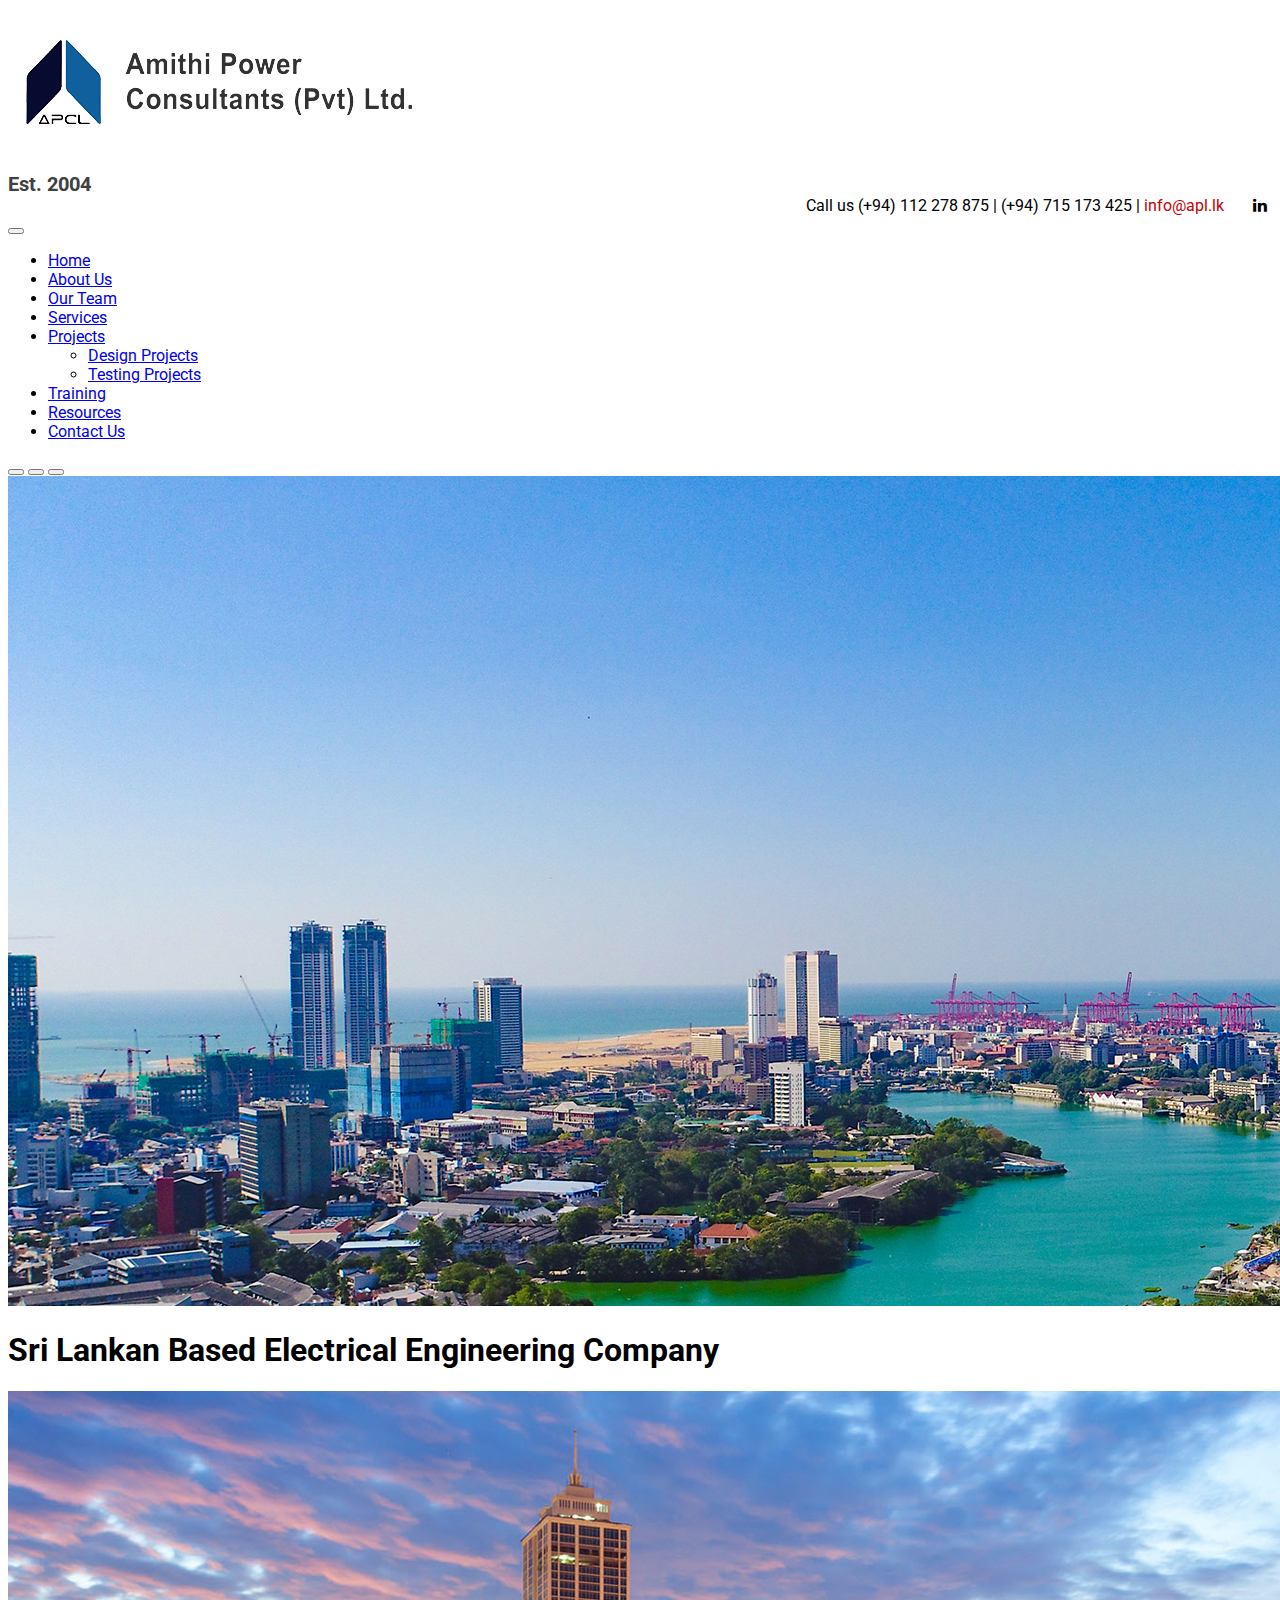
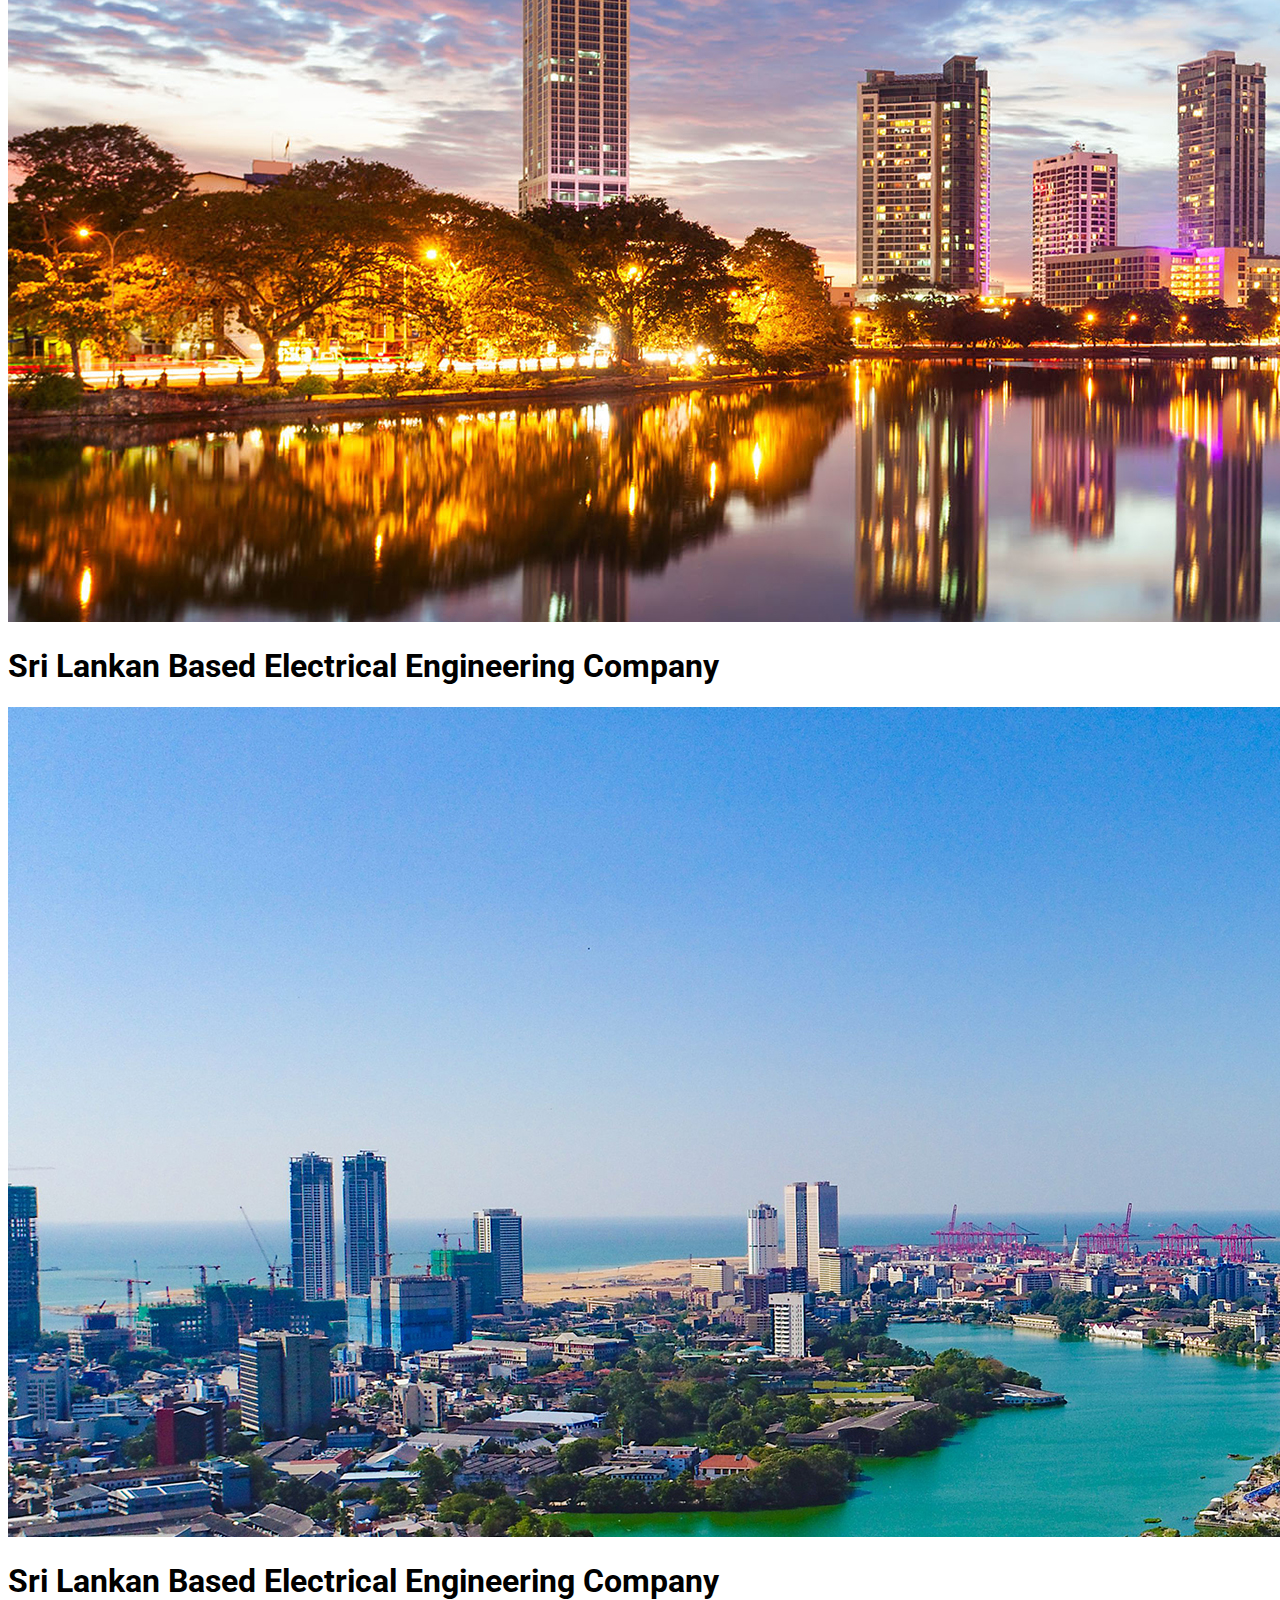
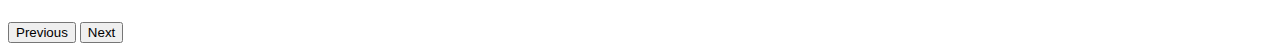
==== home.html @ 684e6cc0 "Done" ====
<!doctype html>
<html lang="en">

<head>
    <!-- Required meta tags -->
    <meta charset="utf-8">
    <meta name="viewport" content="width=device-width, initial-scale=1">

    <!-- Bootstrap CSS -->
    <link href="https://cdn.jsdelivr.net/npm/bootstrap@5.0.2/dist/css/bootstrap.min.css" rel="stylesheet"
        integrity="sha384-EVSTQN3/azprG1Anm3QDgpJLIm9Nao0Yz1ztcQTwFspd3yD65VohhpuuCOmLASjC" crossorigin="anonymous">
    <!-- Font Awesome CSS -->
    <link rel="stylesheet" href="https://cdnjs.cloudflare.com/ajax/libs/font-awesome/4.7.0/css/font-awesome.min.css">
    <!-- Google Fonts -->
    <link rel="preconnect" href="https://fonts.googleapis.com">
    <link rel="preconnect" href="https://fonts.gstatic.com" crossorigin>
    <link href="https://fonts.googleapis.com/css2?family=Roboto&display=swap" rel="stylesheet">

    <!-- Custom CSS -->
    <link rel="stylesheet" href="inc/css/style.css">
    <link rel="stylesheet" href="inc/css/responsive.css">

    <title>APCL</title>
</head>

<body>
    <!-- Body Content Start-->
    <!-- Header -->
    <div class="container-fluid">
        <div class="row">
            <div class="col-sm-12 col-md-12 col-lg-4 col-xl-3">
                <div class="logo">
                    <img class="img-fluid" src="inc/img/logo.png" alt="">
                </div>
            </div>
            <div class="col-sm-12 col-md-12 col-lg-8 col-xl-9">
                <div class="row header-top">
                    <div class="col-sm-4">
                        <span class="year">Est. 2004</span>
                    </div>
                    <div class="col-sm-8">
                        <span class="header-top-right">Call us <a class="header-top-link" href="tel:+94112278875">(+94)
                                112 278 875</a> | <a class="header-top" href="tel:+94715173425">(+94) 715 173 425</a> |
                            <a class="header-mail" href="mailto:info@apl.lk">info@apl.lk</a> <a
                                class="insta border border-dark" href="#"><i class="fa fa-linkedin"
                                    aria-hidden="true"></i></a></span>

                    </div>
                </div>
                <div class="row menu">
                    <nav class="navbar navbar-expand-lg navbar-dark bg-dark">
                        <div class="container-fluid">
                            <button class="navbar-toggler ms-auto" type="button" data-bs-toggle="collapse"
                                data-bs-target="#navbarNav" aria-controls="navbarNav" aria-expanded="false"
                                aria-label="Toggle navigation">
                                <span class="navbar-toggler-icon"></span>
                            </button>
                            <div class="collapse navbar-collapse" id="navbarNav">
                                <ul class="navbar-nav ms-auto">
                                    <li class="nav-item">
                                        <a class="nav-link" aria-current="page" href="#">Home</a>
                                    </li>
                                    <li class="nav-item">
                                        <a class="nav-link" href="about.html">About Us</a>
                                    </li>
                                    <li class="nav-item">
                                        <a class="nav-link" href="#">Our Team</a>
                                    </li>
                                    <li class="nav-item">
                                        <a class="nav-link" href="#">Services</a>
                                    </li>
                                    <li class="nav-item dropdown">
                                        <a class="nav-link dropdown-toggle" href="#" id="navbarDropdownMenuLink"
                                            role="button" data-bs-toggle="dropdown" aria-expanded="false">
                                            Projects
                                        </a>
                                        <ul class="dropdown-menu" aria-labelledby="navbarDropdownMenuLink">
                                            <li><a class="dropdown-item" href="#">Design Projects</a></li>
                                            <li><a class="dropdown-item" href="#">Testing Projects</a></li>
                                        </ul>
                                    </li>
                                    <li class="nav-item">
                                        <a class="nav-link" href="#">Training</a>
                                    </li>
                                    <li class="nav-item">
                                        <a class="nav-link" href="#">Resources</a>
                                    </li>
                                    <li class="nav-item">
                                        <a class="nav-link" href="#">Contact Us</a>
                                    </li>
                                </ul>
                            </div>
                        </div>
                    </nav>
                </div>
            </div>
        </div>
    </div>
    <!-- Slider -->
    <div id="carouselExampleCaptions" class="carousel slide" data-bs-ride="carousel">
        <div class="carousel-indicators">
            <button type="button" data-bs-target="#carouselExampleCaptions" data-bs-slide-to="0" class="active"
                aria-current="true" aria-label="Slide 1"></button>
            <button type="button" data-bs-target="#carouselExampleCaptions" data-bs-slide-to="1"
                aria-label="Slide 2"></button>
            <button type="button" data-bs-target="#carouselExampleCaptions" data-bs-slide-to="2"
                aria-label="Slide 3"></button>
        </div>
        <div class="carousel-inner">
            <div class="carousel-item active">
                <img src="inc/img/slider1.jpg" class="d-block w-100" alt="Slider 1">
                <div class="carousel-caption d-none d-md-block">
                    <h1>Sri Lankan Based Electrical Engineering Company</h1>
                </div>
            </div>
            <div class="carousel-item">
                <img src="inc/img/slider2.jpg" class="d-block w-100" alt="Slider 2">
                <div class="carousel-caption d-none d-md-block">
                    <h1>Sri Lankan Based Electrical Engineering Company</h1>
                </div>
            </div>
            <div class="carousel-item">
                <img src="inc/img/slider1.jpg" class="d-block w-100" alt="Slider 3">
                <div class="carousel-caption d-none d-md-block">
                    <h1>Sri Lankan Based Electrical Engineering Company</h1>
                </div>
            </div>
        </div>
        <button class="carousel-control-prev" type="button" data-bs-target="#carouselExampleCaptions"
            data-bs-slide="prev">
            <span class="carousel-control-prev-icon" aria-hidden="true"></span>
            <span class="visually-hidden">Previous</span>
        </button>
        <button class="carousel-control-next" type="button" data-bs-target="#carouselExampleCaptions"
            data-bs-slide="next">
            <span class="carousel-control-next-icon" aria-hidden="true"></span>
            <span class="visually-hidden">Next</span>
        </button>
    </div>
    <!-- Body Content End-->

    <!-- Optional JavaScript; choose one of the two! -->
    <!-- Custom JavaScript -->
    <script src="inc/js/script.js"></script>
    <!-- Option 1: Bootstrap Bundle with Popper -->
    <script src="https://cdn.jsdelivr.net/npm/bootstrap@5.0.2/dist/js/bootstrap.bundle.min.js"
        integrity="sha384-MrcW6ZMFYlzcLA8Nl+NtUVF0sA7MsXsP1UyJoMp4YLEuNSfAP+JcXn/tWtIaxVXM"
        crossorigin="anonymous"></script>
</body>

</html>
---- inc/css/style.css ----
body{
    font-family: 'Roboto', sans-serif;
}
/* Header Styles Start */
.logo {
    padding-top: 10px;
}

.row.header-top {
    padding: 30px 0 20px 0;
}

span.year {
    font-size: 20px;
    font-weight: bold;
    color: rgb(65, 65, 65);
}
span.header-top-right{
    float: right;
}
span.header-top-right a {
    color: #000;
    text-decoration: none;
}
a.header-mail{
    color: rgb(199, 0, 0) !important;
}
.insta {
    
    padding: 0 5px;
    margin-left: 20px;
}

.navbar {
    width: 100%;
}

/* Header Styles End */

/* Body Section styles Start */
.carousel-caption{
    bottom:30%;
}
/* Body Section styles End */
---- inc/css/responsive.css ----
/* Boostrap lg */
@media only screen and (min-width: 992px) {
    .logo {
        padding-top: 20px;
    }
}

/* Until Boostrap lg */
@media only screen and (max-width: 992px) {
    .row.header-top{
        padding: 20px 0 20px 0;
    }
}
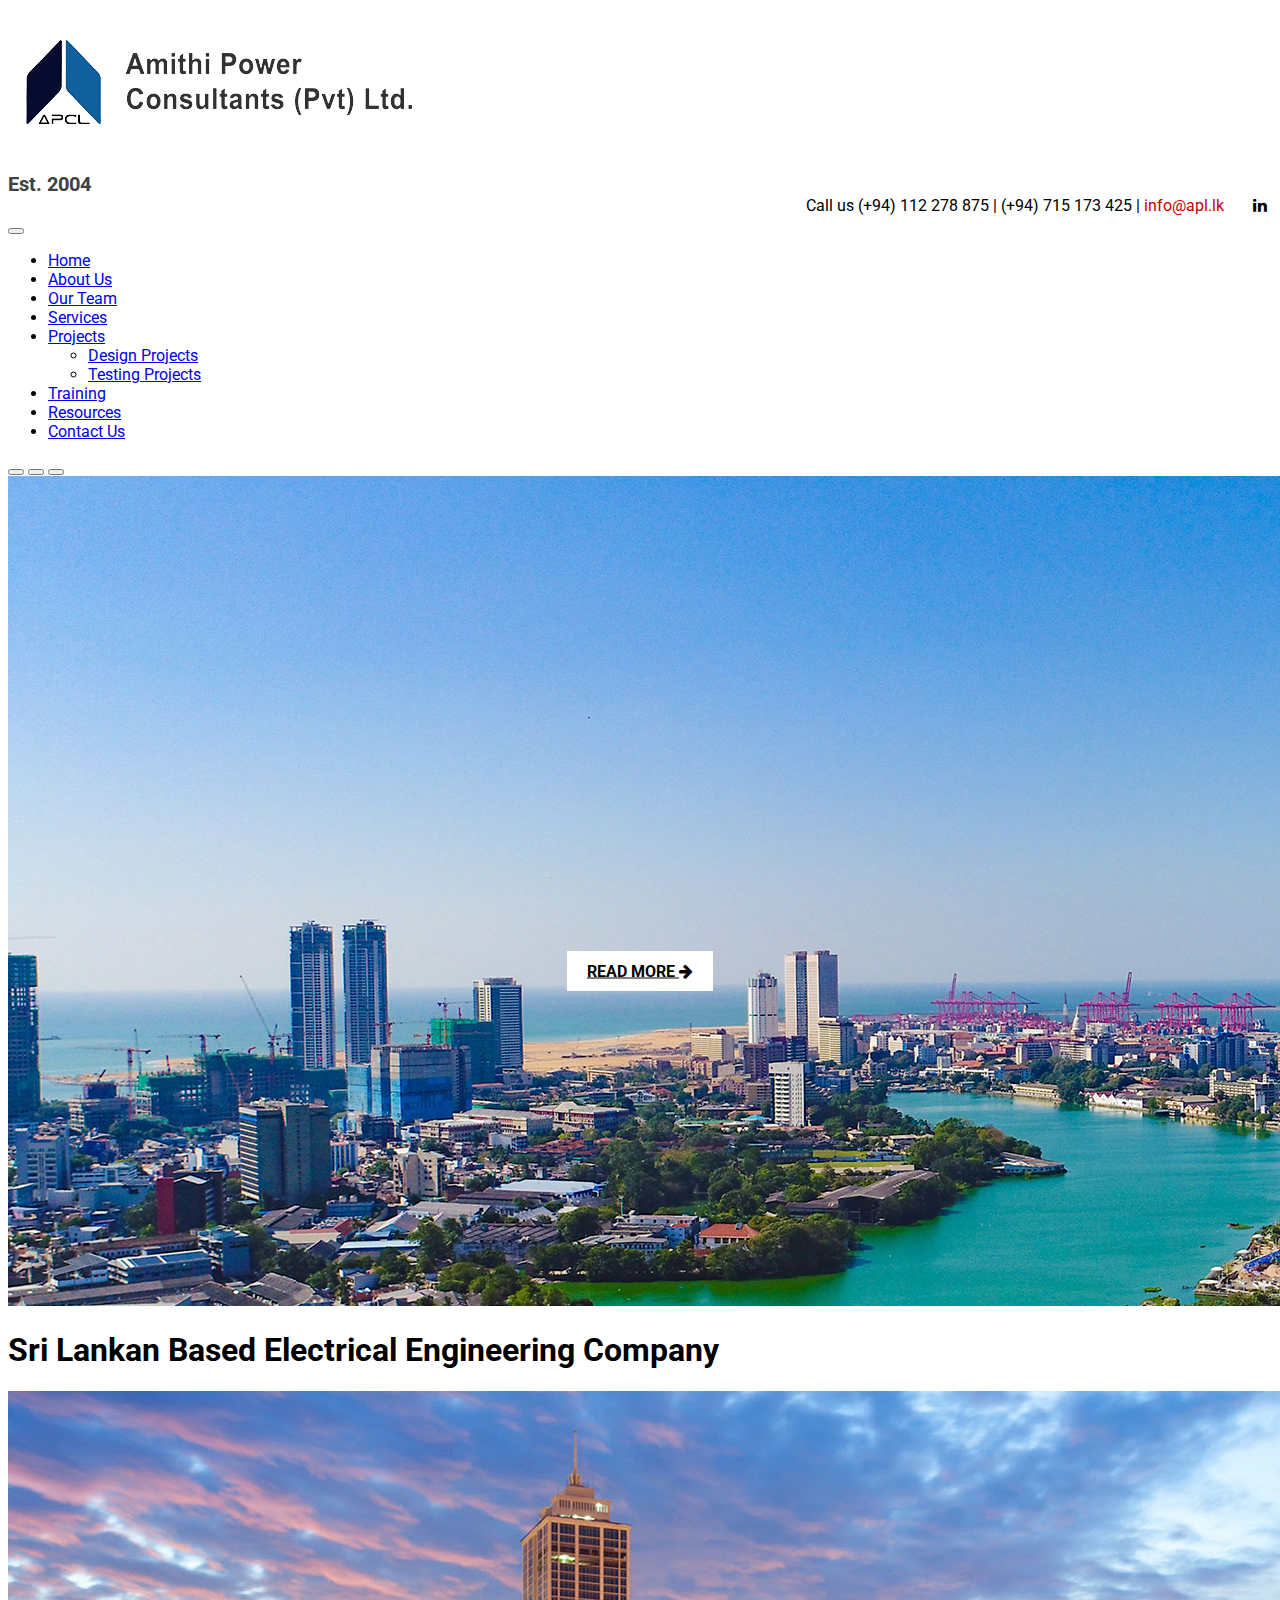
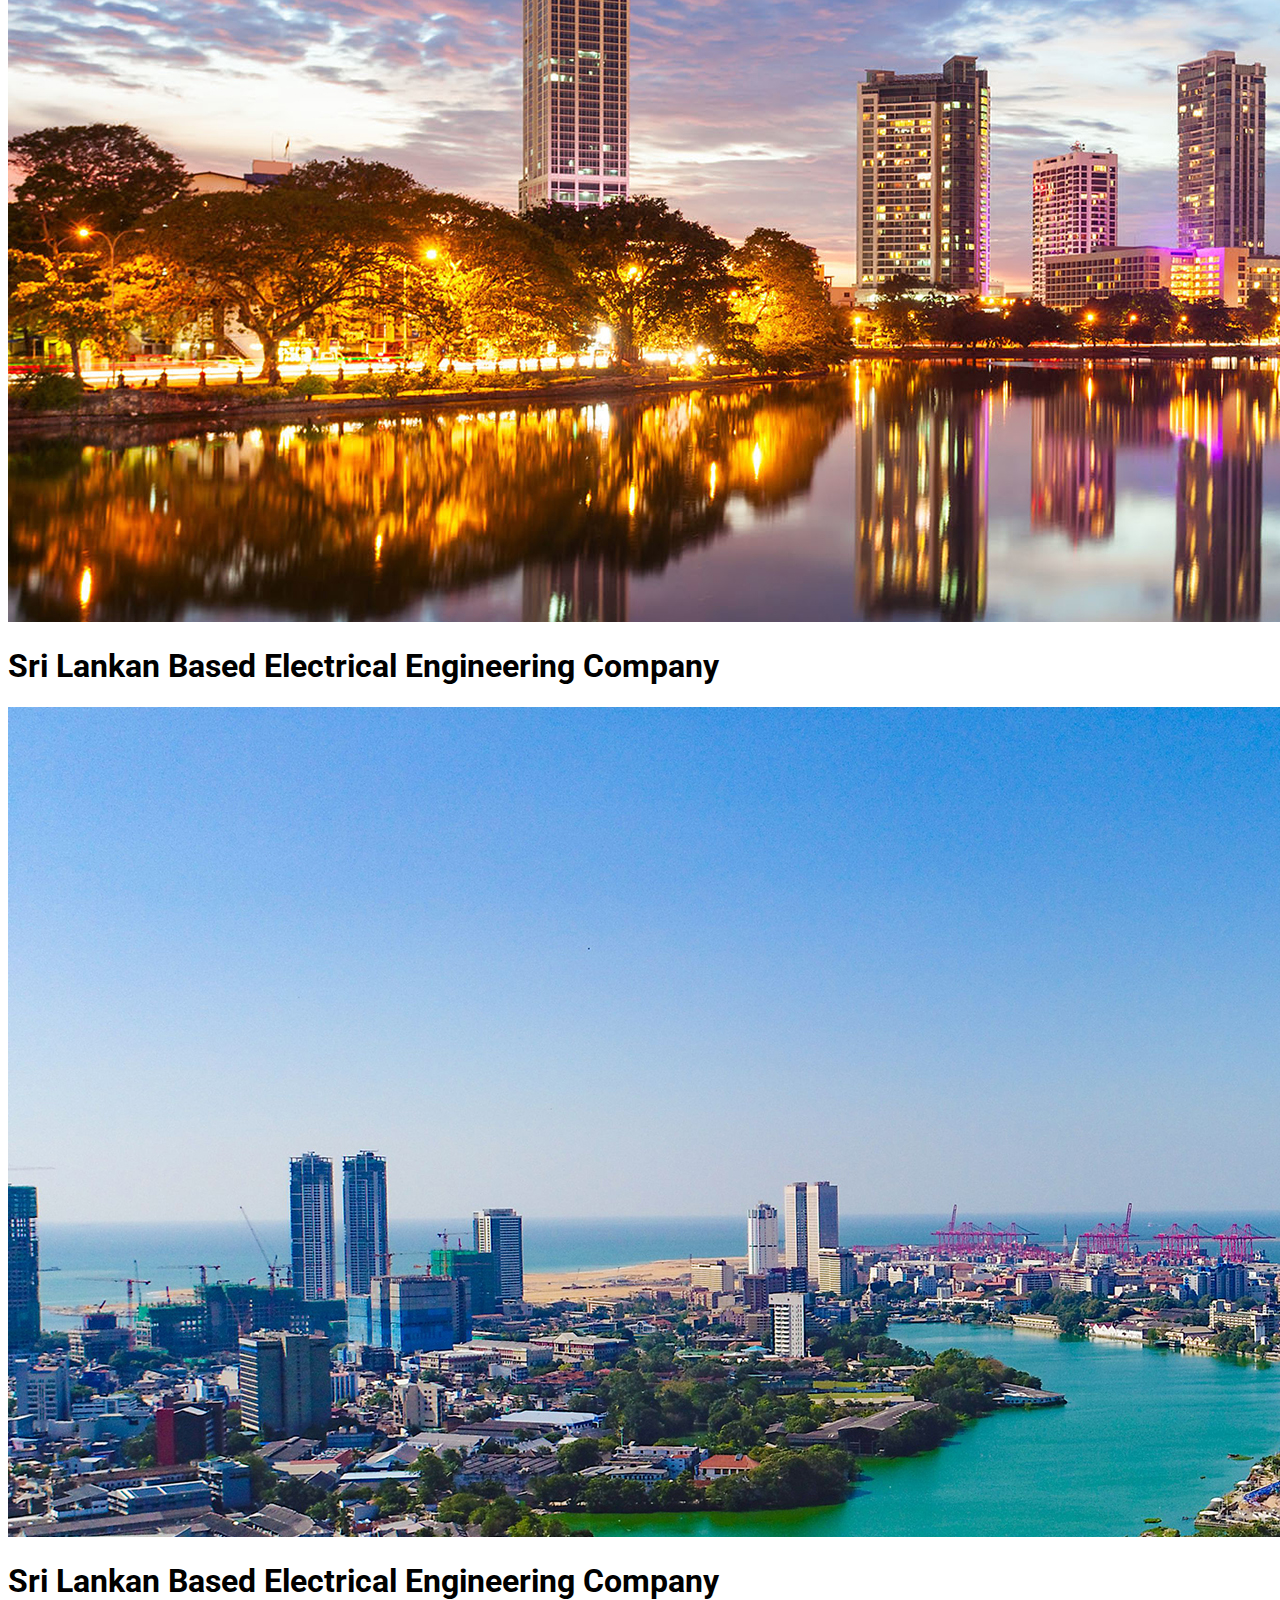
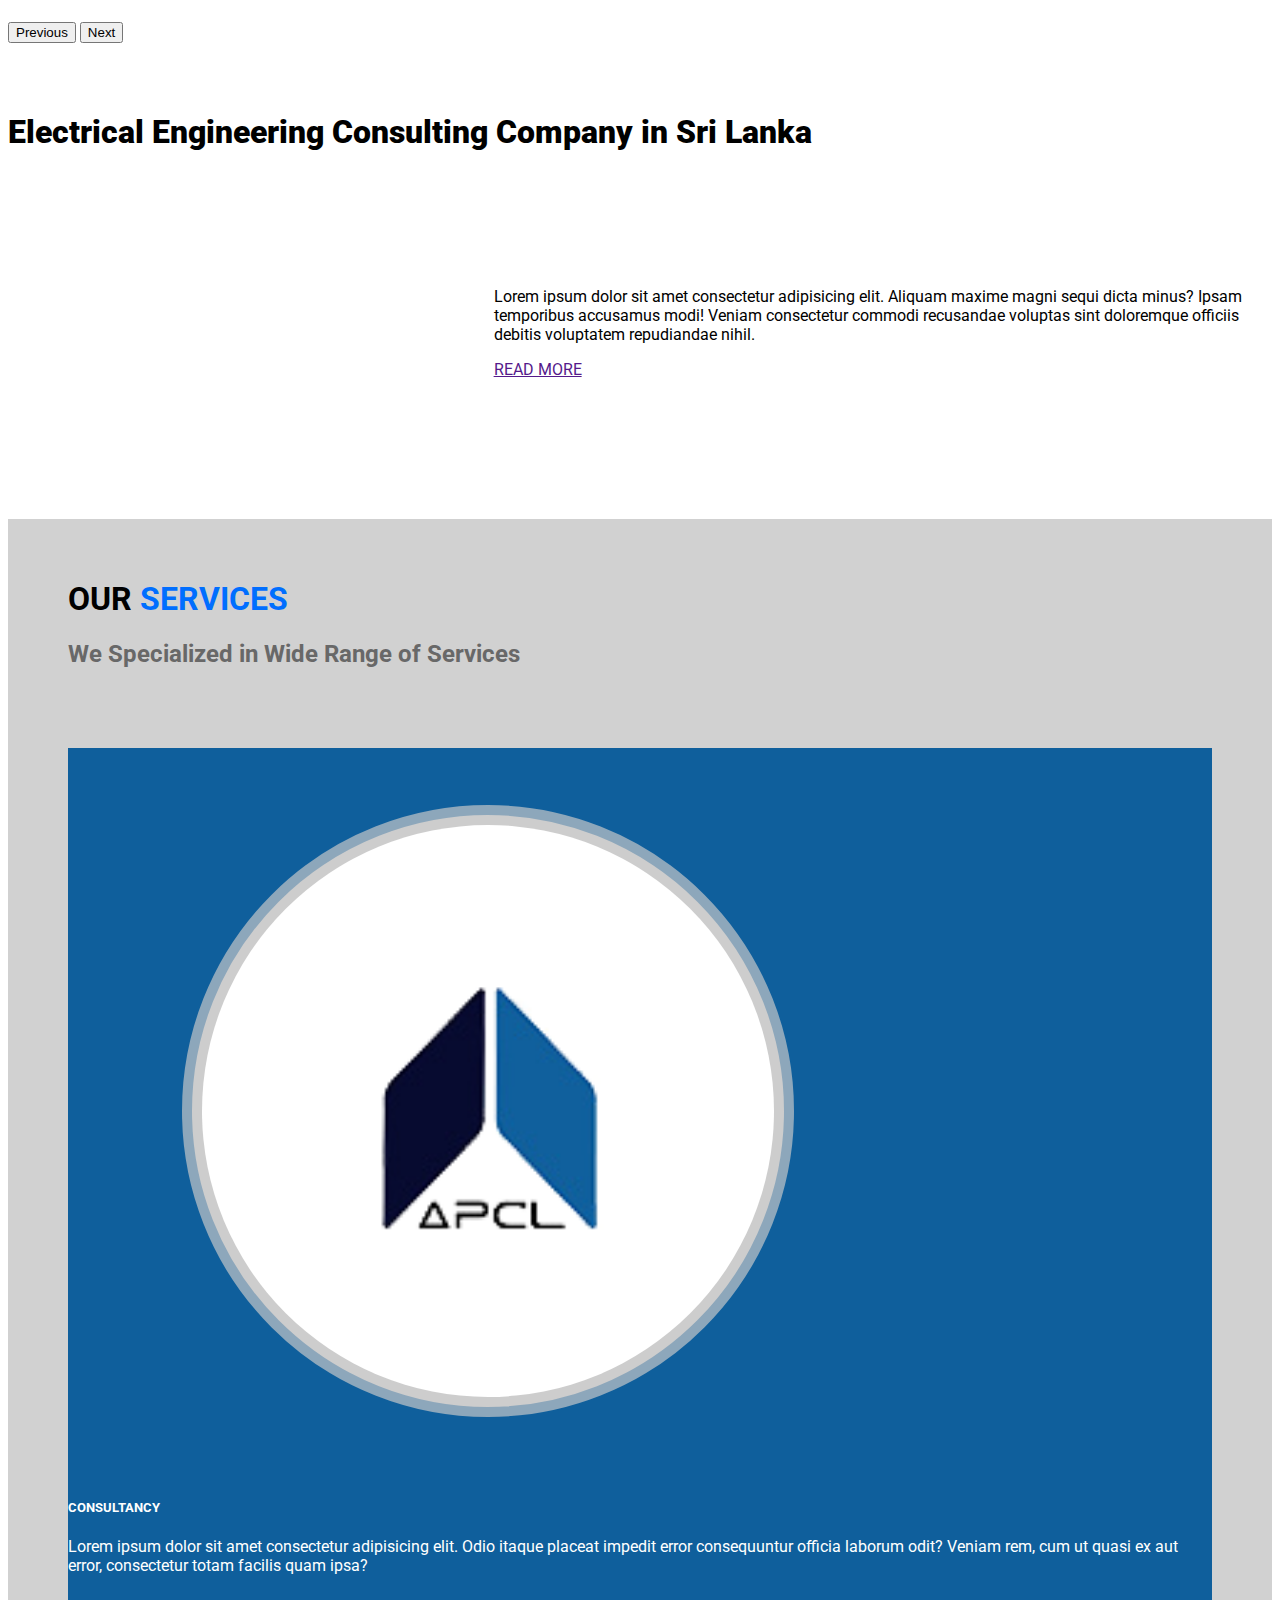
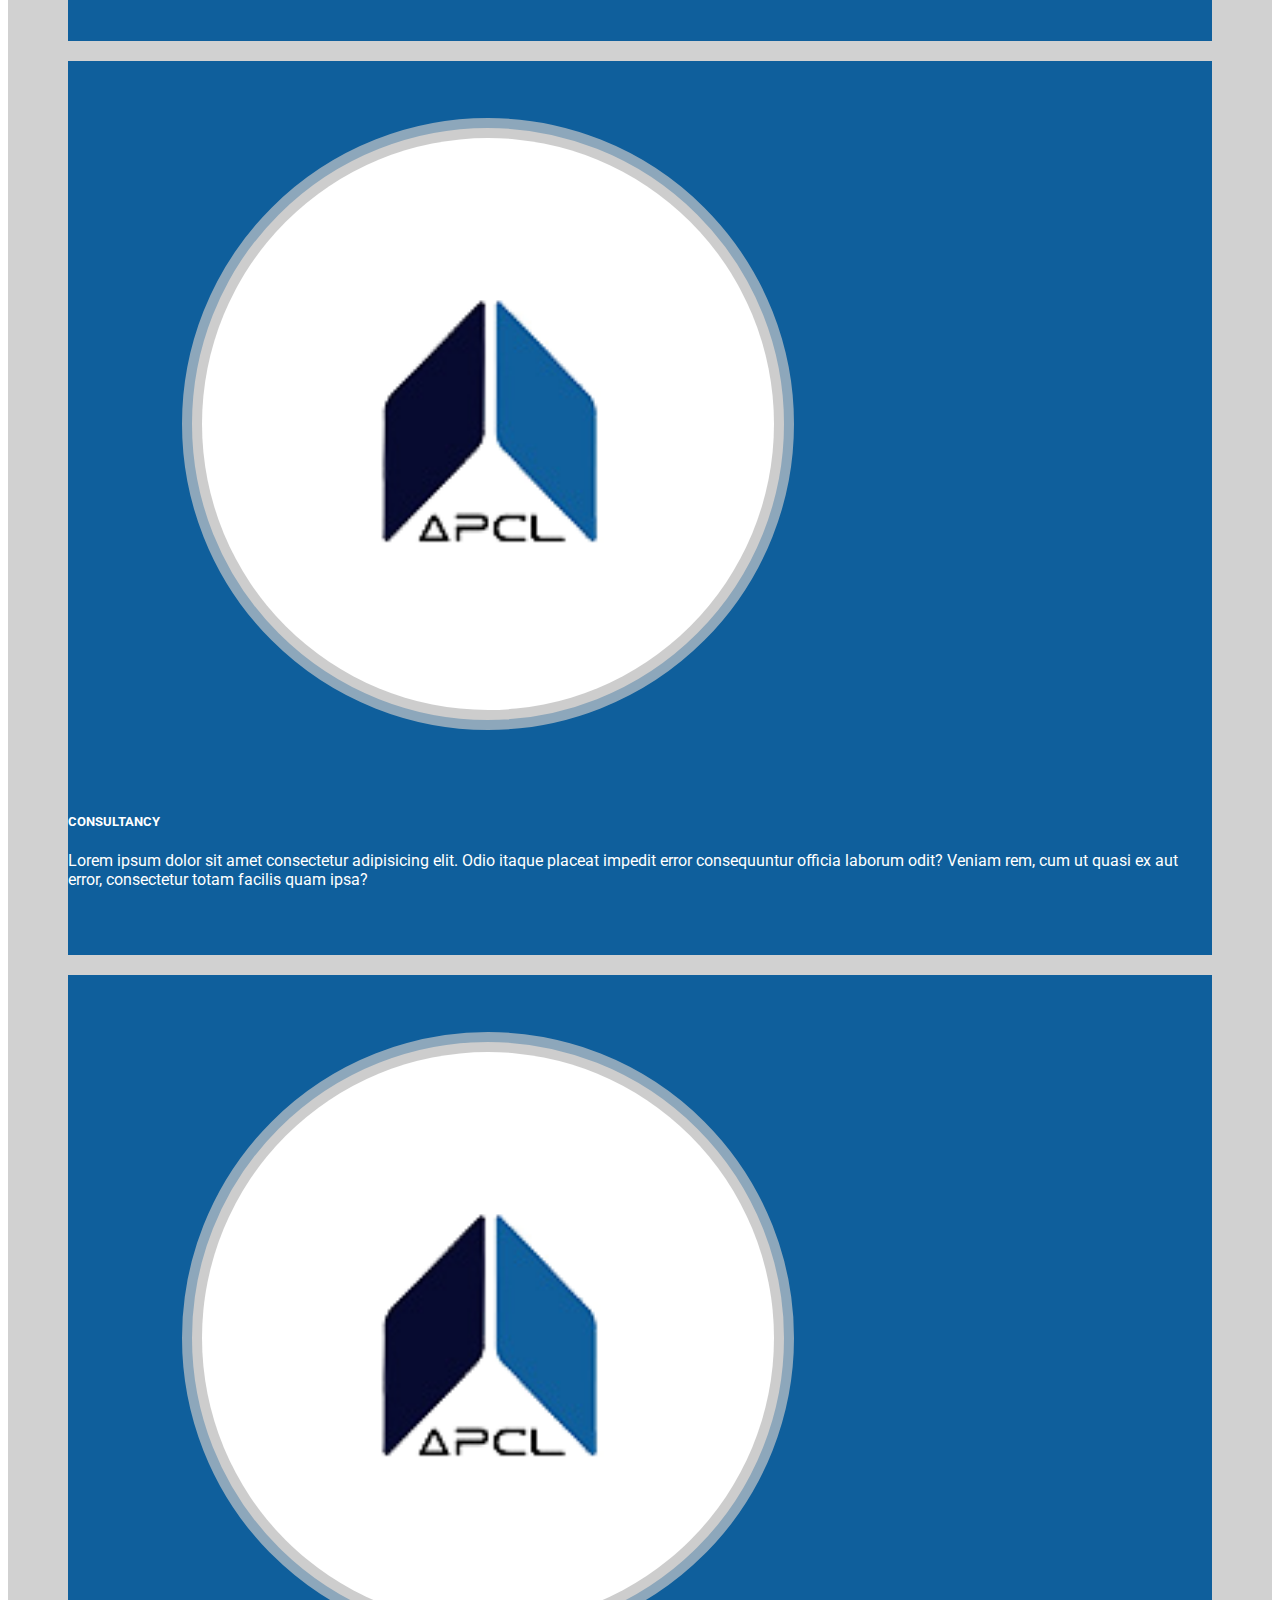
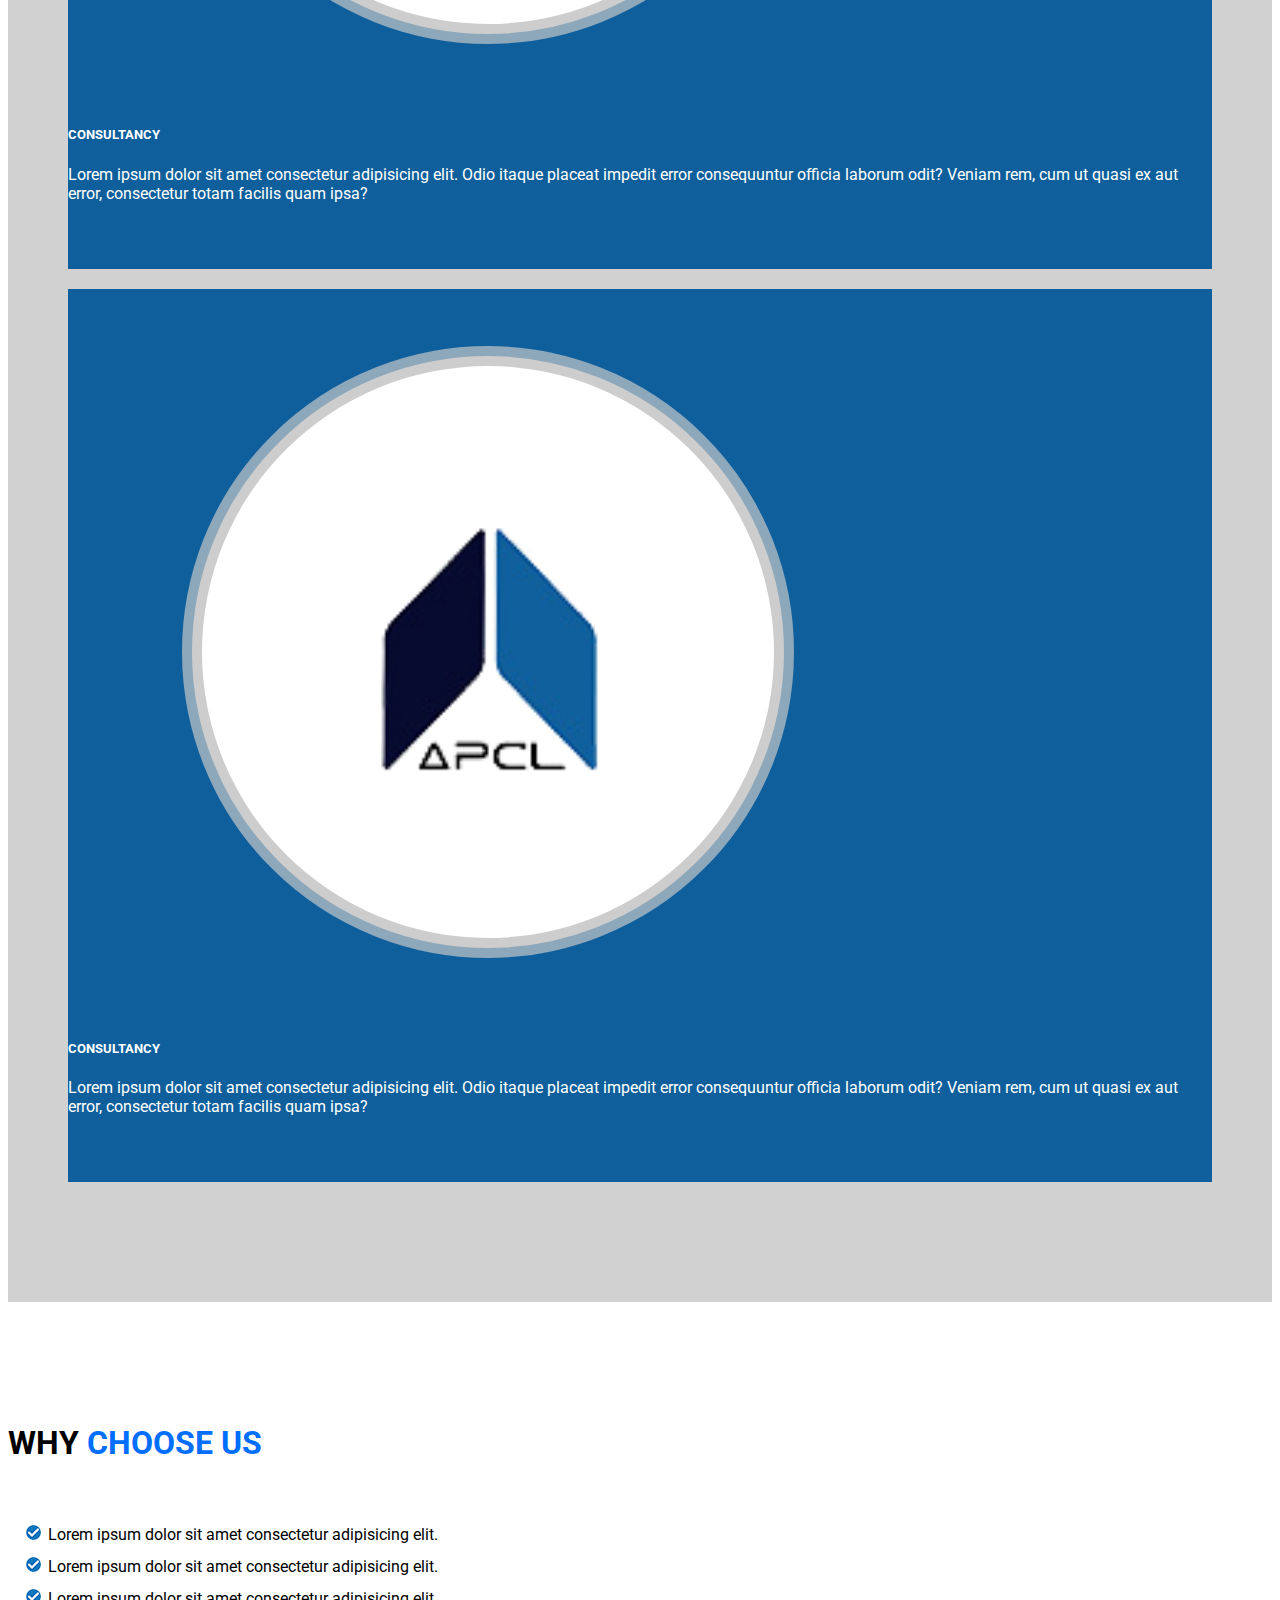
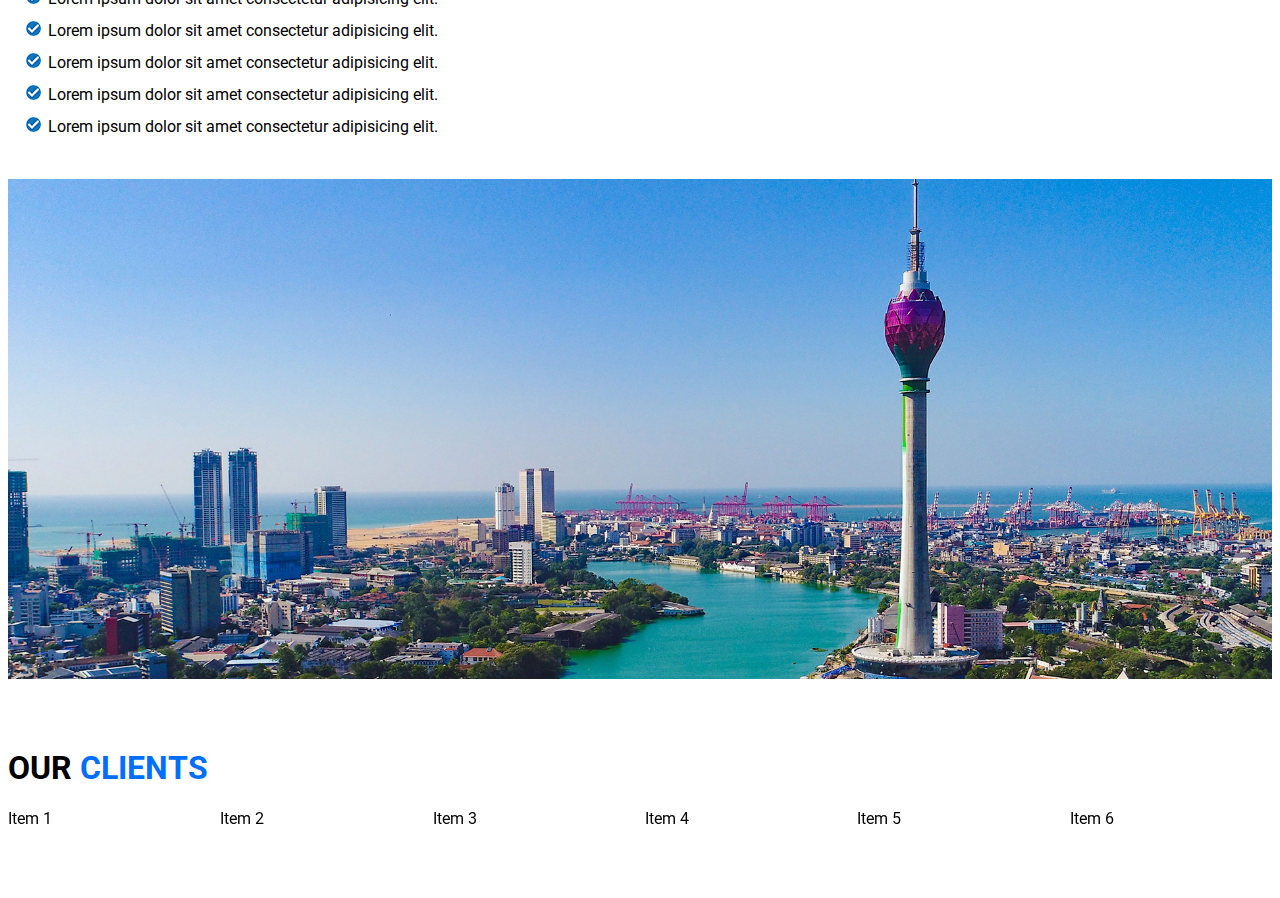
==== commit c075d2dc: "8.3 final" ====
--- a/home.html
+++ b/home.html
@@ -15,6 +15,13 @@
     <link rel="preconnect" href="https://fonts.googleapis.com">
     <link rel="preconnect" href="https://fonts.gstatic.com" crossorigin>
     <link href="https://fonts.googleapis.com/css2?family=Roboto&display=swap" rel="stylesheet">
+
+    <!-- Owl Carosel -->
+    <link rel="stylesheet" href="https://cdnjs.cloudflare.com/ajax/libs/OwlCarousel2/2.3.4/assets/owl.carousel.min.css">
+    <link rel="stylesheet"
+        href="https://cdnjs.cloudflare.com/ajax/libs/OwlCarousel2/2.3.4/assets/owl.theme.default.min.css">
+    <script src="https://cdnjs.cloudflare.com/ajax/libs/jquery/3.3.1/jquery.min.js"></script>
+    <script src="https://cdnjs.cloudflare.com/ajax/libs/OwlCarousel2/2.3.4/owl.carousel.min.js"></script>
 
     <!-- Custom CSS -->
     <link rel="stylesheet" href="inc/css/style.css">
@@ -137,6 +144,149 @@
             <span class="visually-hidden">Next</span>
         </button>
     </div>
+    <!-- About Section -->
+    <div class="section" id="about">
+        <div class="container">
+            <div class="headerBold text-center">
+                <h1><b>Electrical Engineering Consulting Company in Sri Lanka</b></h1>
+            </div>
+            <div class="content-section" style="background-image: url(inc/img/about_section.jpg);">
+                <div class="content-section-caption">
+                    <p>Lorem ipsum dolor sit amet consectetur adipisicing elit. Aliquam maxime magni sequi dicta minus?
+                        Ipsam temporibus accusamus modi! Veniam consectetur commodi recusandae voluptas sint doloremque
+                        officiis debitis voluptatem repudiandae nihil.</p>
+                    <a class="btn btn-primary mt-2" href="">read more</a>
+                </div>
+            </div>
+        </div>
+    </div>
+    <!-- Our services -->
+    <div class="section" id="services">
+        <div class="container-fluid">
+            <div class="text-center">
+                <h1 class="headerh1">our <span class="blue">services</span></h1>
+                <h2 class="sub-heading">We Specialized in Wide Range of Services</h2>
+            </div>
+            <div class="cards-section">
+                <div class="row">
+                    <div class="col-xs-12 col-sm-6 col-md-4 col-lg-4 col-xl-3">
+                        <div class="card">
+                            <div class="text-center">
+                                <img class="img-fluid card-img" src="inc/img/sample.png" alt="">
+                                <h5 class="mb-3 card-title">Consultancy</h5>
+                                <p class="p-3 card-desc">Lorem ipsum dolor sit amet consectetur adipisicing elit. Odio
+                                    itaque placeat impedit error consequuntur officia laborum odit? Veniam rem, cum ut
+                                    quasi ex aut error, consectetur totam facilis quam ipsa?</p>
+                                <div class="card-btn">
+                                    <a class="btn btn-primary" href="">read more <i class="fa fa-arrow-right"></i></a>
+                                </div>
+                            </div>
+                        </div>
+                    </div>
+                    <div class="col-xs-12 col-sm-6 col-md-4 col-lg-4 col-xl-3">
+                        <div class="card">
+                            <div class="text-center">
+                                <img class="img-fluid card-img" src="inc/img/sample.png" alt="">
+                                <h5 class="mb-3 card-title">Consultancy</h5>
+                                <p class="p-3 card-desc">Lorem ipsum dolor sit amet consectetur adipisicing elit. Odio
+                                    itaque placeat impedit error consequuntur officia laborum odit? Veniam rem, cum ut
+                                    quasi ex aut error, consectetur totam facilis quam ipsa?</p>
+                                <div class="card-btn">
+                                    <a class="btn btn-primary" href="">read more <i class="fa fa-arrow-right"></i></a>
+                                </div>
+                            </div>
+                        </div>
+                    </div>
+                    <div class="col-xs-12 col-sm-6 col-md-4 col-lg-4 col-xl-3">
+                        <div class="card">
+                            <div class="text-center">
+                                <img class="img-fluid card-img" src="inc/img/sample.png" alt="">
+                                <h5 class="mb-3 card-title">Consultancy</h5>
+                                <p class="p-3 card-desc">Lorem ipsum dolor sit amet consectetur adipisicing elit. Odio
+                                    itaque placeat impedit error consequuntur officia laborum odit? Veniam rem, cum ut
+                                    quasi ex aut error, consectetur totam facilis quam ipsa?</p>
+                                <div class="card-btn">
+                                    <a class="btn btn-primary" href="">read more <i class="fa fa-arrow-right"></i></a>
+                                </div>
+                            </div>
+                        </div>
+                    </div>
+                    <div class="col-xs-12 col-sm-6 col-md-4 col-lg-4 col-xl-3">
+                        <div class="card">
+                            <div class="text-center">
+                                <img class="img-fluid card-img" src="inc/img/sample.png" alt="">
+                                <h5 class="mb-3 card-title">Consultancy</h5>
+                                <p class="p-3 card-desc">Lorem ipsum dolor sit amet consectetur adipisicing elit. Odio
+                                    itaque placeat impedit error consequuntur officia laborum odit? Veniam rem, cum ut
+                                    quasi ex aut error, consectetur totam facilis quam ipsa?</p>
+                                <div class="card-btn">
+                                    <a class="btn btn-primary" href="">read more <i class="fa fa-arrow-right"></i></a>
+                                </div>
+                            </div>
+                        </div>
+                    </div>
+                </div>
+            </div>
+        </div>
+    </div>
+    <!-- Why choose us section -->
+    <div class="section" id="why-choose">
+        <div class="container">
+            <div class="row">
+                <div class="col-sm-12 col-md-6 col-lg-6">
+                    <div class="wc-content">
+                        <h1 class="headerh1">why <span class="blue">choose us</span></h1>
+                        <div class="wc-list">
+                            <ul>
+                                <li>Lorem ipsum dolor sit amet consectetur adipisicing elit.</li>
+                                <li>Lorem ipsum dolor sit amet consectetur adipisicing elit.</li>
+                                <li>Lorem ipsum dolor sit amet consectetur adipisicing elit.</li>
+                                <li>Lorem ipsum dolor sit amet consectetur adipisicing elit.</li>
+                                <li>Lorem ipsum dolor sit amet consectetur adipisicing elit.</li>
+                                <li>Lorem ipsum dolor sit amet consectetur adipisicing elit.</li>
+                                <li>Lorem ipsum dolor sit amet consectetur adipisicing elit.</li>
+                            </ul>
+                        </div>
+                    </div>
+                </div>
+                <div class="col-sm-12 col-md-6 col-lg-6">
+                    <div class="wc-img-section" style="background-image: url(inc/img/slider1.jpg) ;">
+
+                    </div>
+                </div>
+            </div>
+        </div>
+    </div>
+    <!-- Our clients section -->
+    <div class="section" id="our-clients">
+        <div class="container">
+            <div class="text-center">
+                <h1 class="headerh1">our <span class="blue">clients</span></h1>
+            </div>
+            <div class="oc-slider">
+                <div class="owl-carousel owl-theme text-center">
+                    <div class="item">
+                        Item 1
+                    </div>
+                    <div class="item">
+                        Item 2
+                    </div>
+                    <div class="item">
+                        Item 3
+                    </div>
+                    <div class="item">
+                        Item 4
+                    </div>
+                    <div class="item">
+                        Item 5
+                    </div>
+                    <div class="item">
+                        Item 6
+                    </div>
+                </div>
+            </div>
+        </div>
+    </div>
     <!-- Body Content End-->
 
     <!-- Optional JavaScript; choose one of the two! -->
--- a/inc/css/style.css
+++ b/inc/css/style.css
@@ -1,6 +1,25 @@
-body{
+body {
     font-family: 'Roboto', sans-serif;
 }
+
+.btn {
+    text-transform: uppercase;
+}
+
+.headerh1 {
+    text-transform: uppercase;
+    color: #000;
+}
+
+.sub-heading {
+    color: rgb(104, 104, 104);
+    margin: 20px 0;
+}
+
+.blue {
+    color: rgb(0, 110, 255);
+}
+
 /* Header Styles Start */
 .logo {
     padding-top: 10px;
@@ -15,18 +34,22 @@
     font-weight: bold;
     color: rgb(65, 65, 65);
 }
-span.header-top-right{
+
+span.header-top-right {
     float: right;
 }
+
 span.header-top-right a {
     color: #000;
     text-decoration: none;
 }
-a.header-mail{
+
+a.header-mail {
     color: rgb(199, 0, 0) !important;
 }
+
 .insta {
-    
+
     padding: 0 5px;
     margin-left: 20px;
 }
@@ -37,9 +60,105 @@
 
 /* Header Styles End */
 
-/* Body Section styles Start */
-.carousel-caption{
-    bottom:30%;
+/* home section styles start*/
+.carousel-caption {
+    bottom: 30%;
 }
-/* Body Section styles End */
 
+.headerBold {
+    margin-bottom: 50px;
+}
+
+.content-section {
+    background-position: left;
+    padding: 50px 0;
+    background-size: contain;
+    background-repeat: no-repeat;
+}
+
+.content-section-caption {
+    background-color: #fff;
+    width: 60%;
+    padding: 20px;
+    margin-left: auto;
+
+}
+
+div#services {
+    background-color: rgb(209, 209, 209);
+    padding: 10%;
+}
+
+/* Card section */
+.cards-section {
+    padding-top: 40px;
+}
+
+.cards-section .card {
+    background-color: #0F5F9C;
+    padding-bottom: 50px;
+    margin: 20px 0;
+}
+
+.card-img {
+    width: 50%;
+    margin: 5% 10%;
+    border: 10px solid #8da7bb;
+    border-radius: 50%;
+    padding: 10px;
+    background: #cdcdcd;
+}
+
+.card-title {
+    text-transform: uppercase;
+    font-weight: bold;
+    color: #ffff;
+}
+
+.card-desc {
+    color: #fff;
+}
+
+.card-btn {
+    position: absolute;
+    left: 50%;
+    bottom: -10%;
+    transform: translate(-50%, -50%);
+}
+
+.card-btn .btn-primary {
+    background-color: #fff;
+    border-color: #fff;
+    color: #000;
+    font-weight: bold;
+    padding: 10px 20px;
+    border-radius: 0;
+}
+.card-btn .fa{
+    color: #000;
+}
+/* why-choose section */
+#why-choose{
+    margin-top: 0;
+}
+.wc-content{
+    padding-top: 100px;
+}
+.wc-list{
+    padding: 20px 0;
+}
+.wc-list ul li{
+    list-style-image: url(../img/list-icon.png) !important;
+    line-height: 2;
+}
+.wc-img-section{
+    background-size: cover;
+    height: 500px;
+    background-position: center;
+    background-repeat: no-repeat;
+}
+/* our-clients section */
+.our-clients{
+    
+}
+/* home section styles End */--- a/inc/css/responsive.css
+++ b/inc/css/responsive.css
@@ -3,11 +3,70 @@
     .logo {
         padding-top: 20px;
     }
+
+    .section {
+        margin: 70px 0;
+    }
+    div#services{
+        padding: 40px 60px 100px 60px;
+margin-bottom: 0;
+    }
 }
+
 
 /* Until Boostrap lg */
 @media only screen and (max-width: 992px) {
-    .row.header-top{
+    .row.header-top {
         padding: 20px 0 20px 0;
     }
+    .section {
+        margin: 40px 0;
+    }
+    div#services{
+        padding: 20px;
+    }
+    .headerh1{
+        text-align: center;
+    }
+    .wc-content{
+        padding-top: 30px;
+    }
+    .wc-img-section{
+        height: 300px;
+    }
 }
+   
+
+/* mobile sizes */
+@media only screen and (max-width: 576px) {
+    .year{
+        display: none;
+    }
+
+    span.header-top-right{
+        float: none;
+    }
+    .about-header{
+        margin-bottom: 30px;
+    }
+    .content-section{
+        background-position: center;
+        padding: 30px;
+        background-size: cover;
+    }
+    .content-section-caption{
+        background-color: #fff;
+        width: 100%;
+        padding: 20px;
+    
+    }
+    .headerBold{
+        margin-bottom: 30px;
+    }
+    .wc-content{
+        padding-top: 20px;
+    }
+    .wc-img-section{
+        height: 250px;
+    }
+}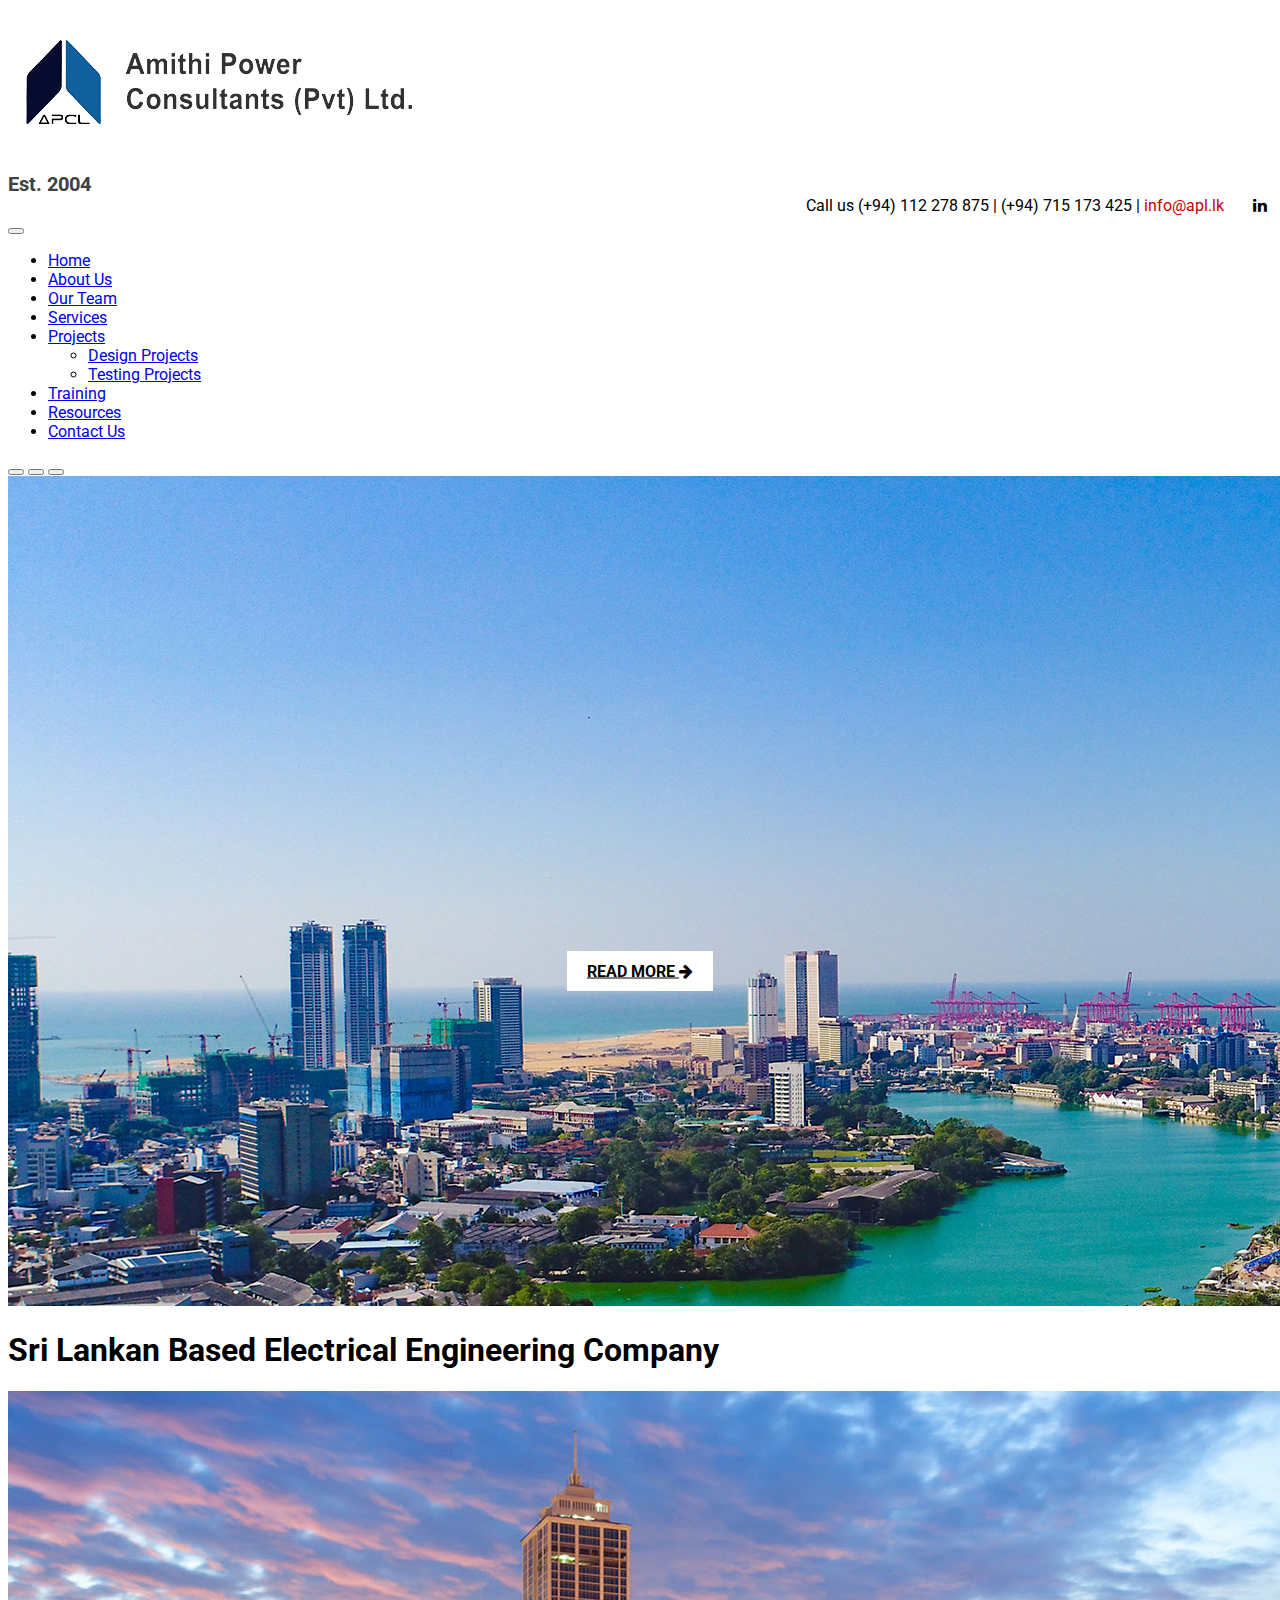
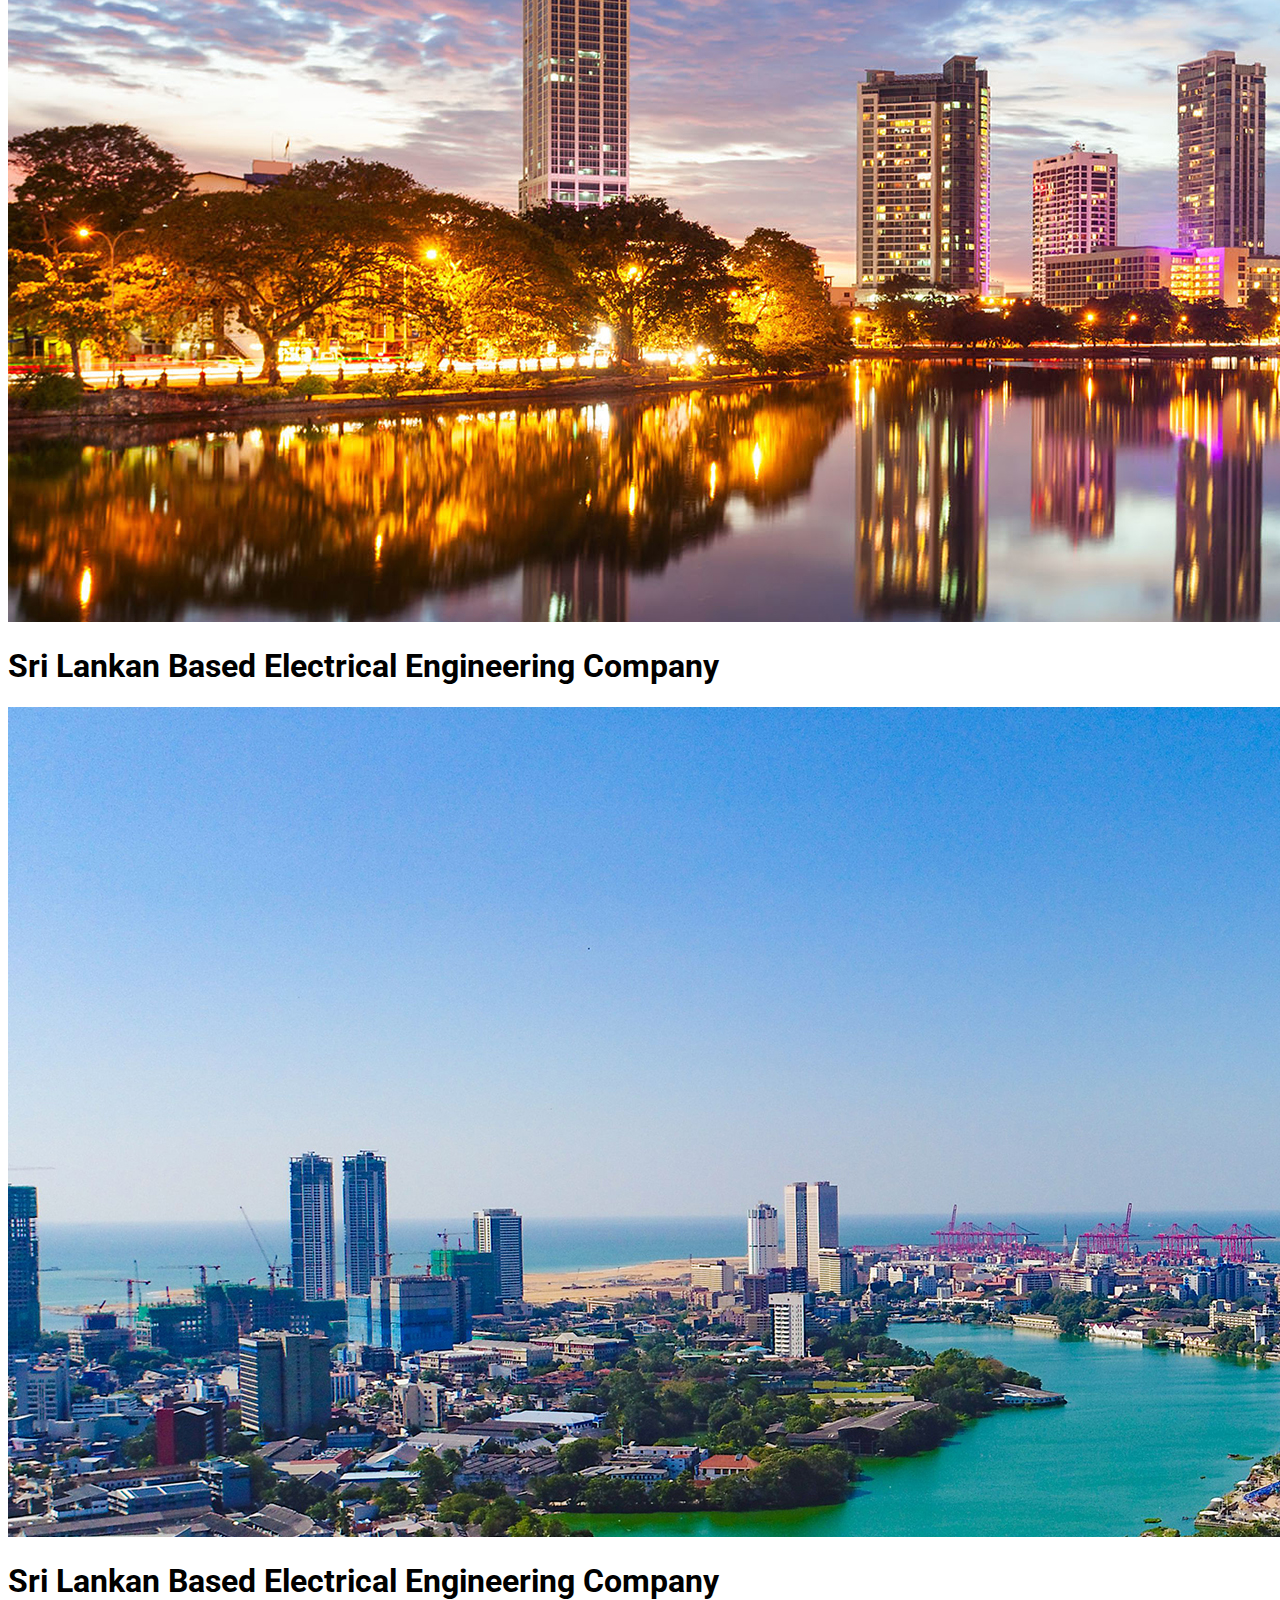
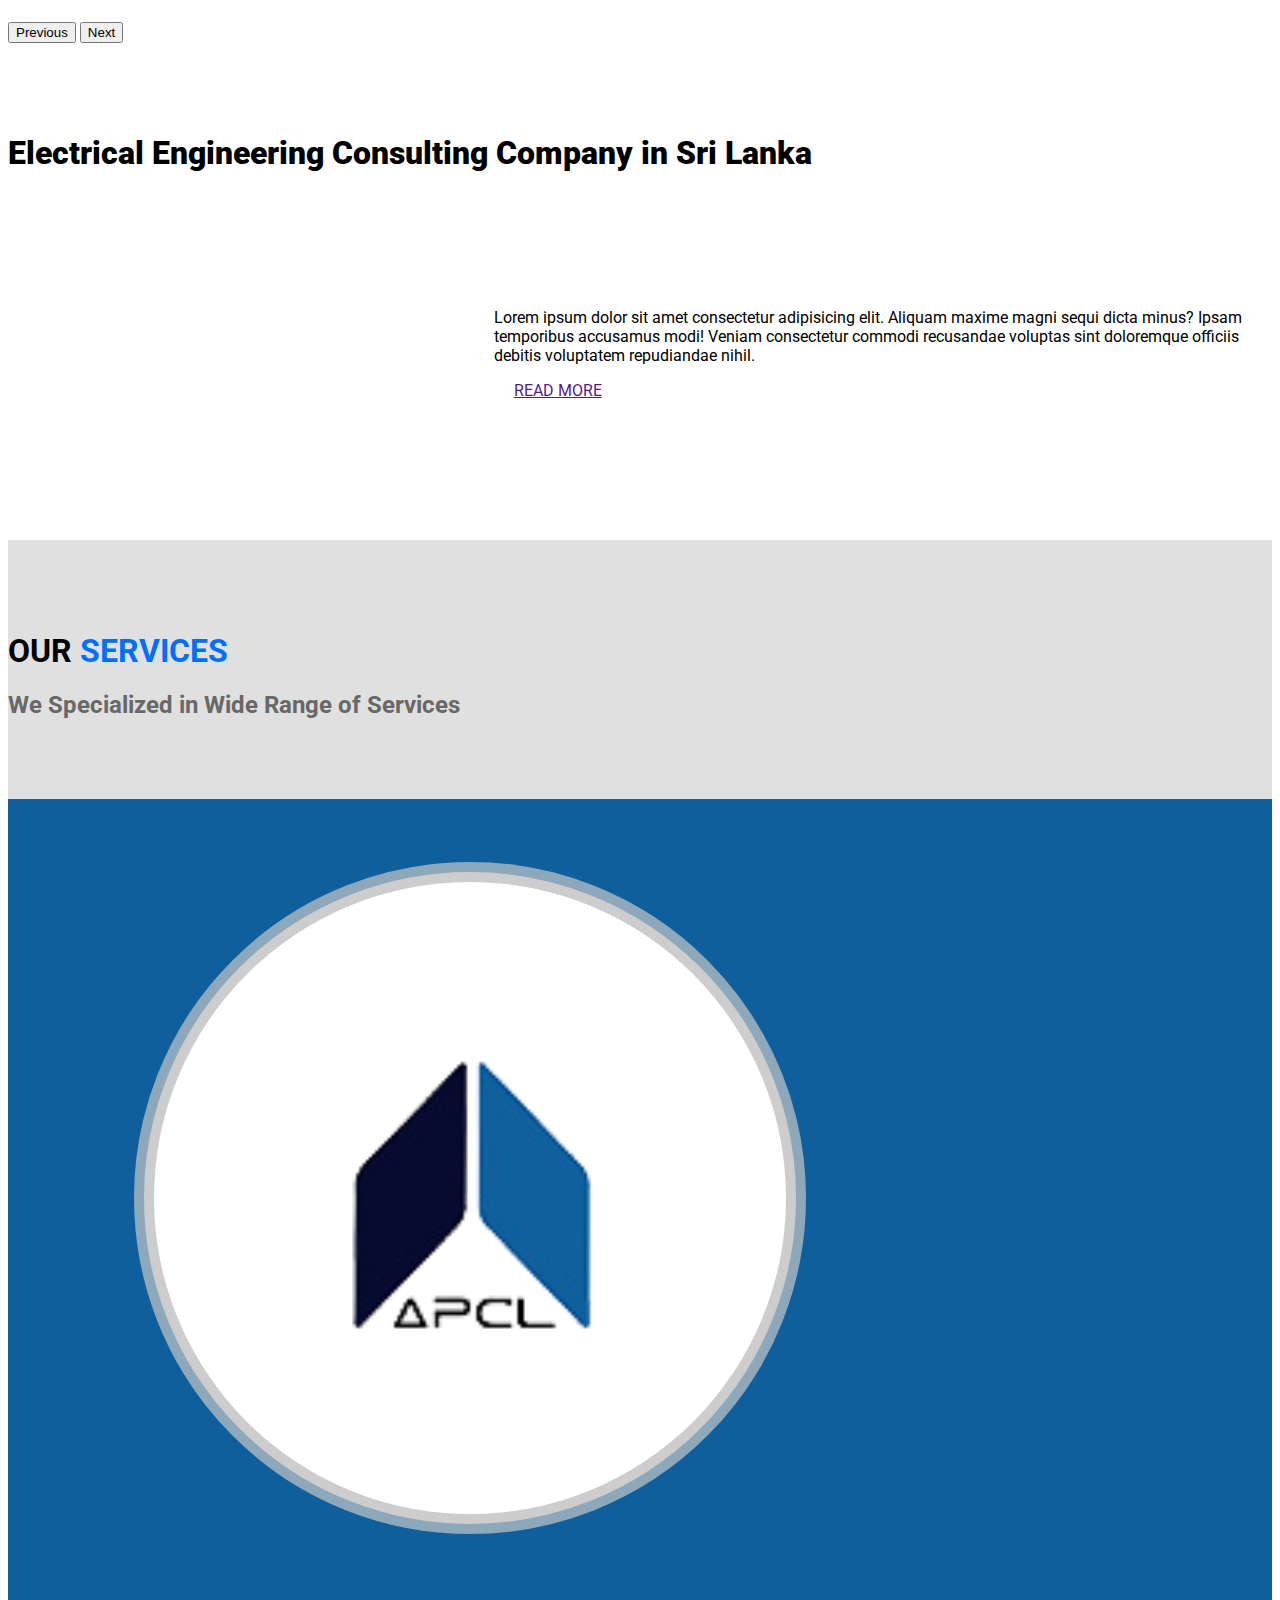
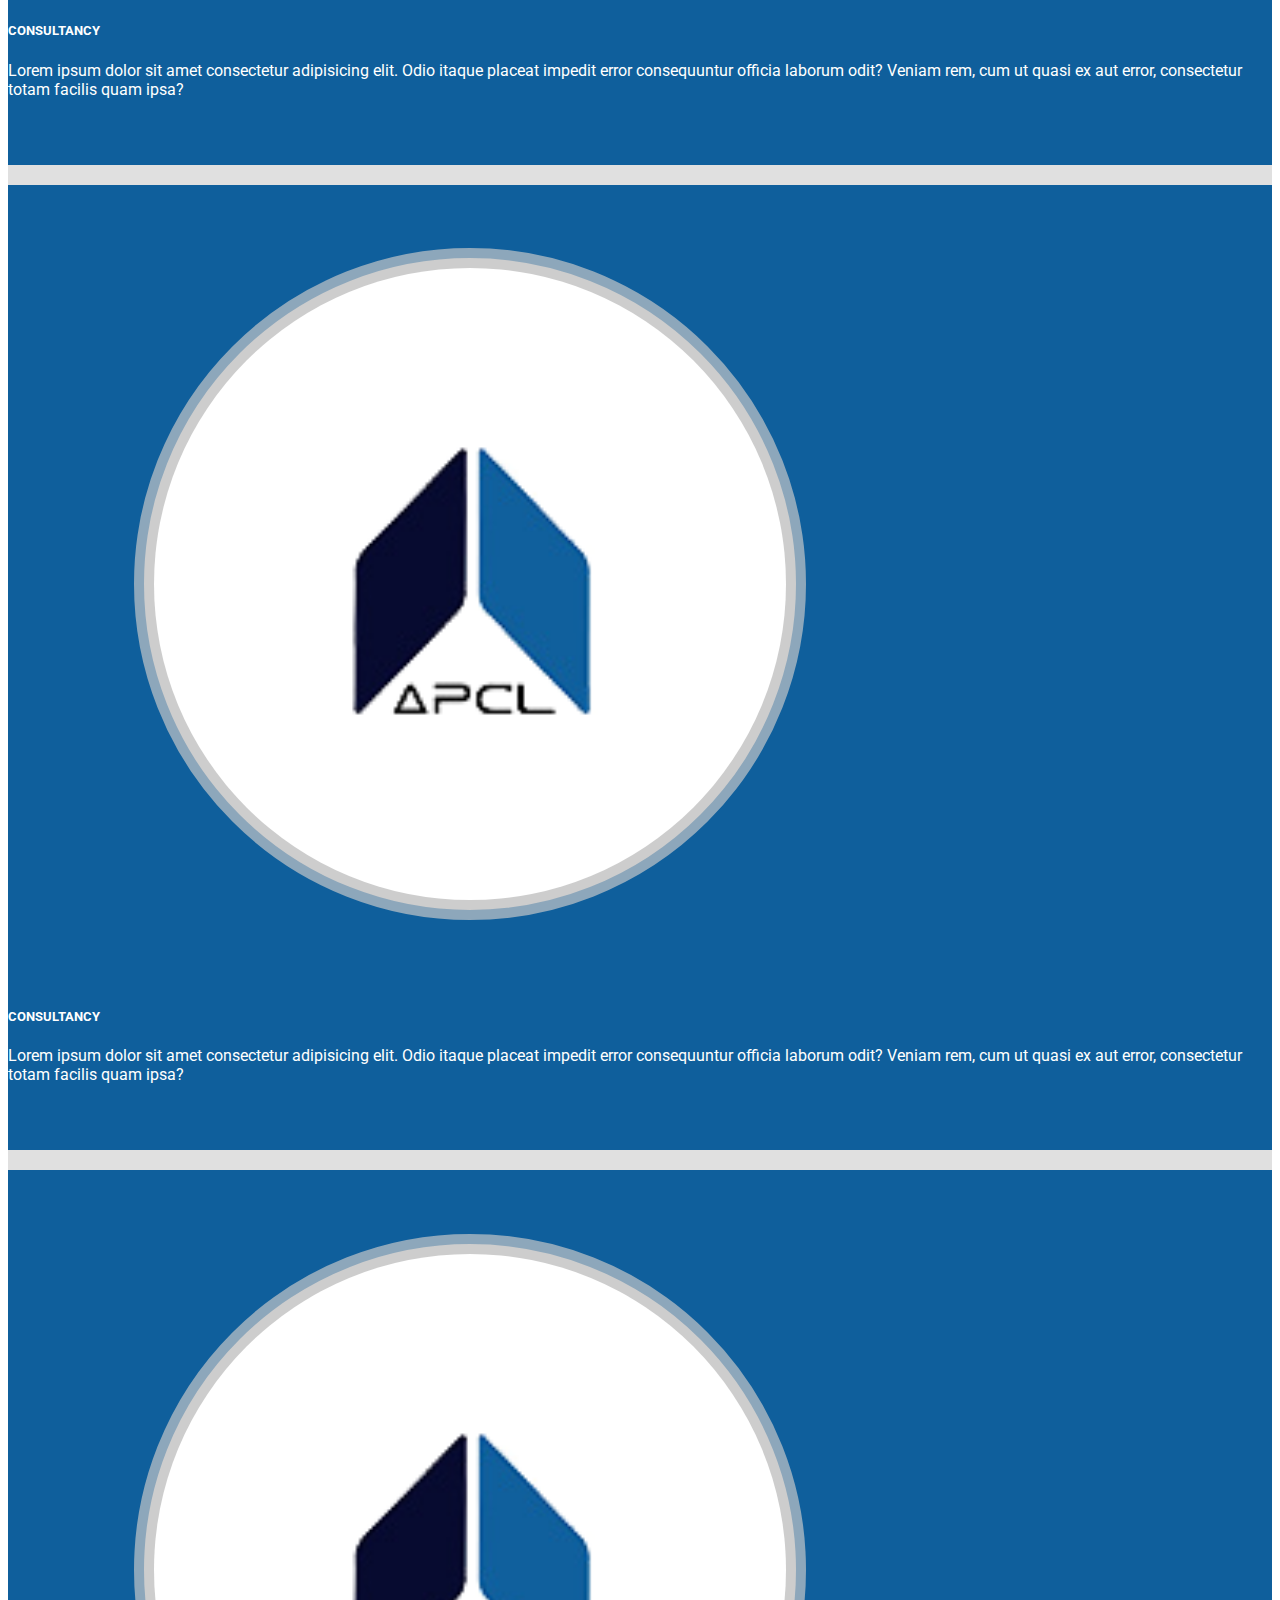
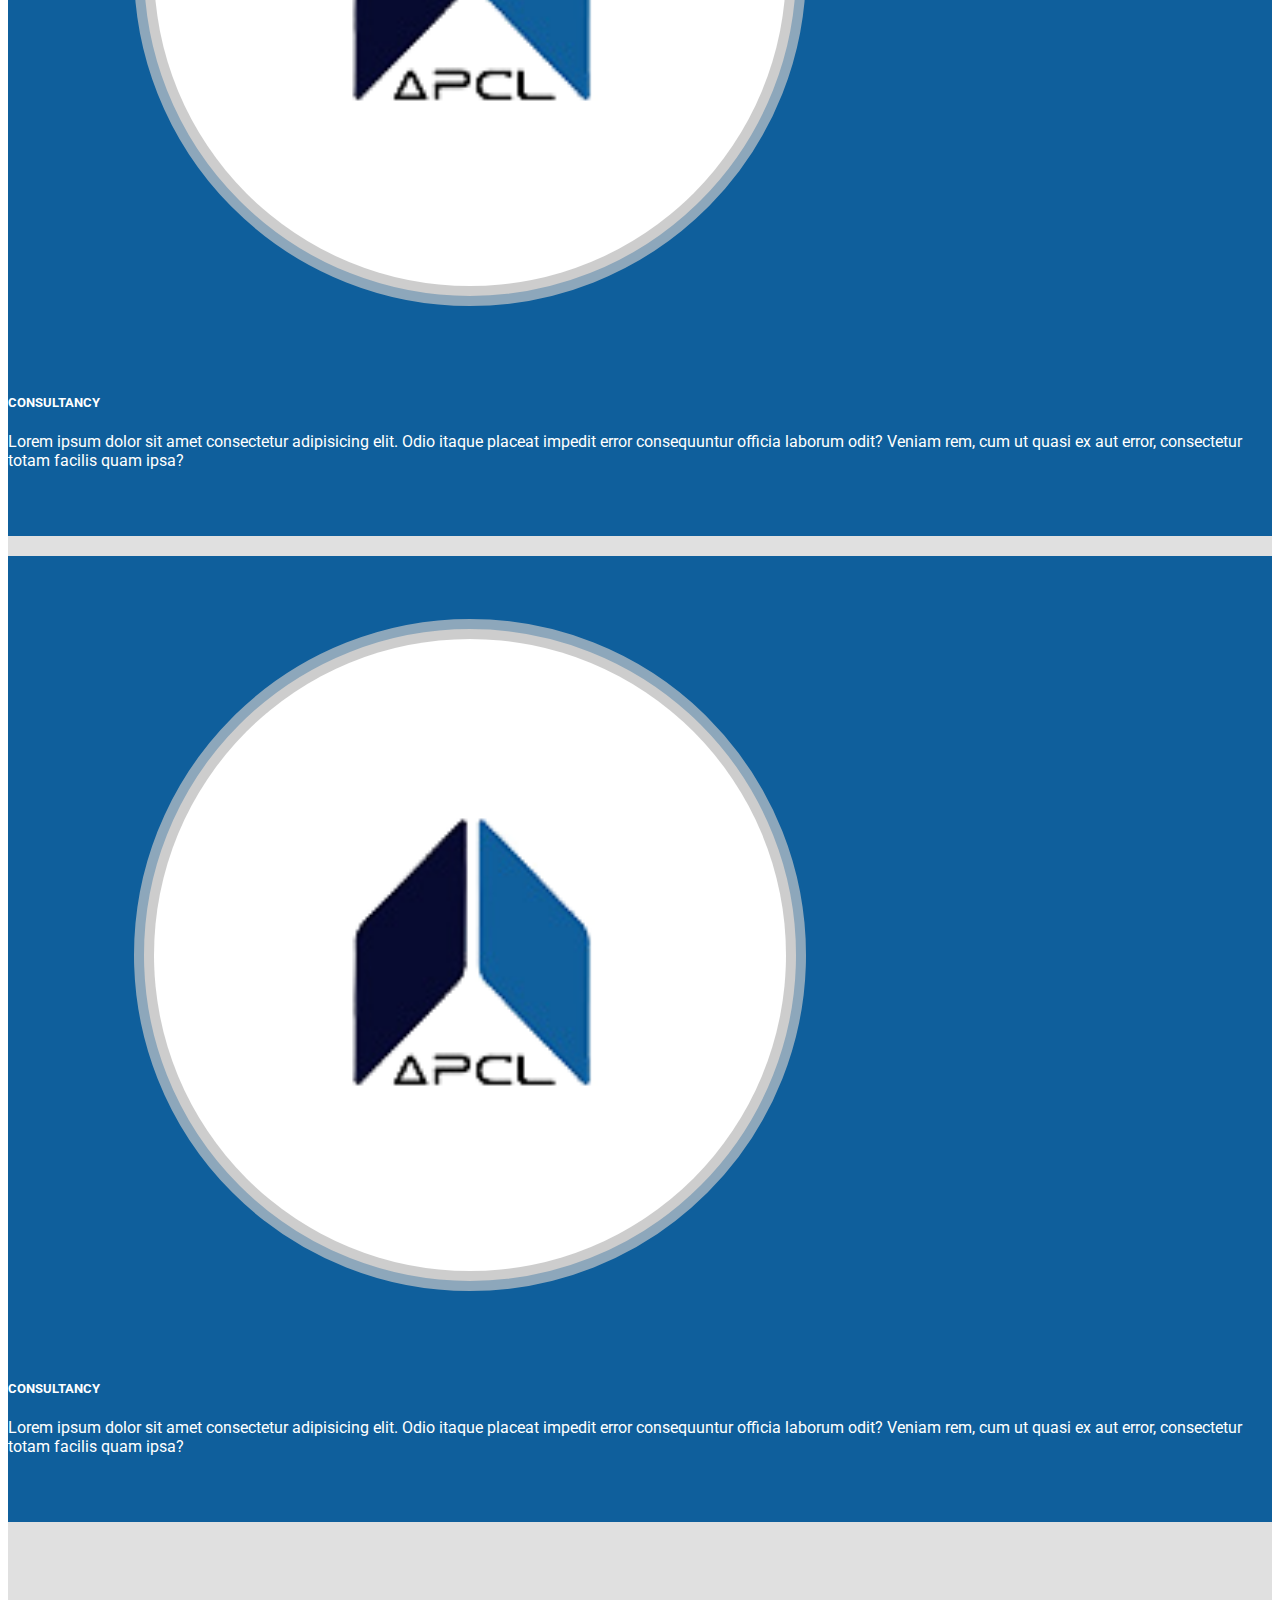
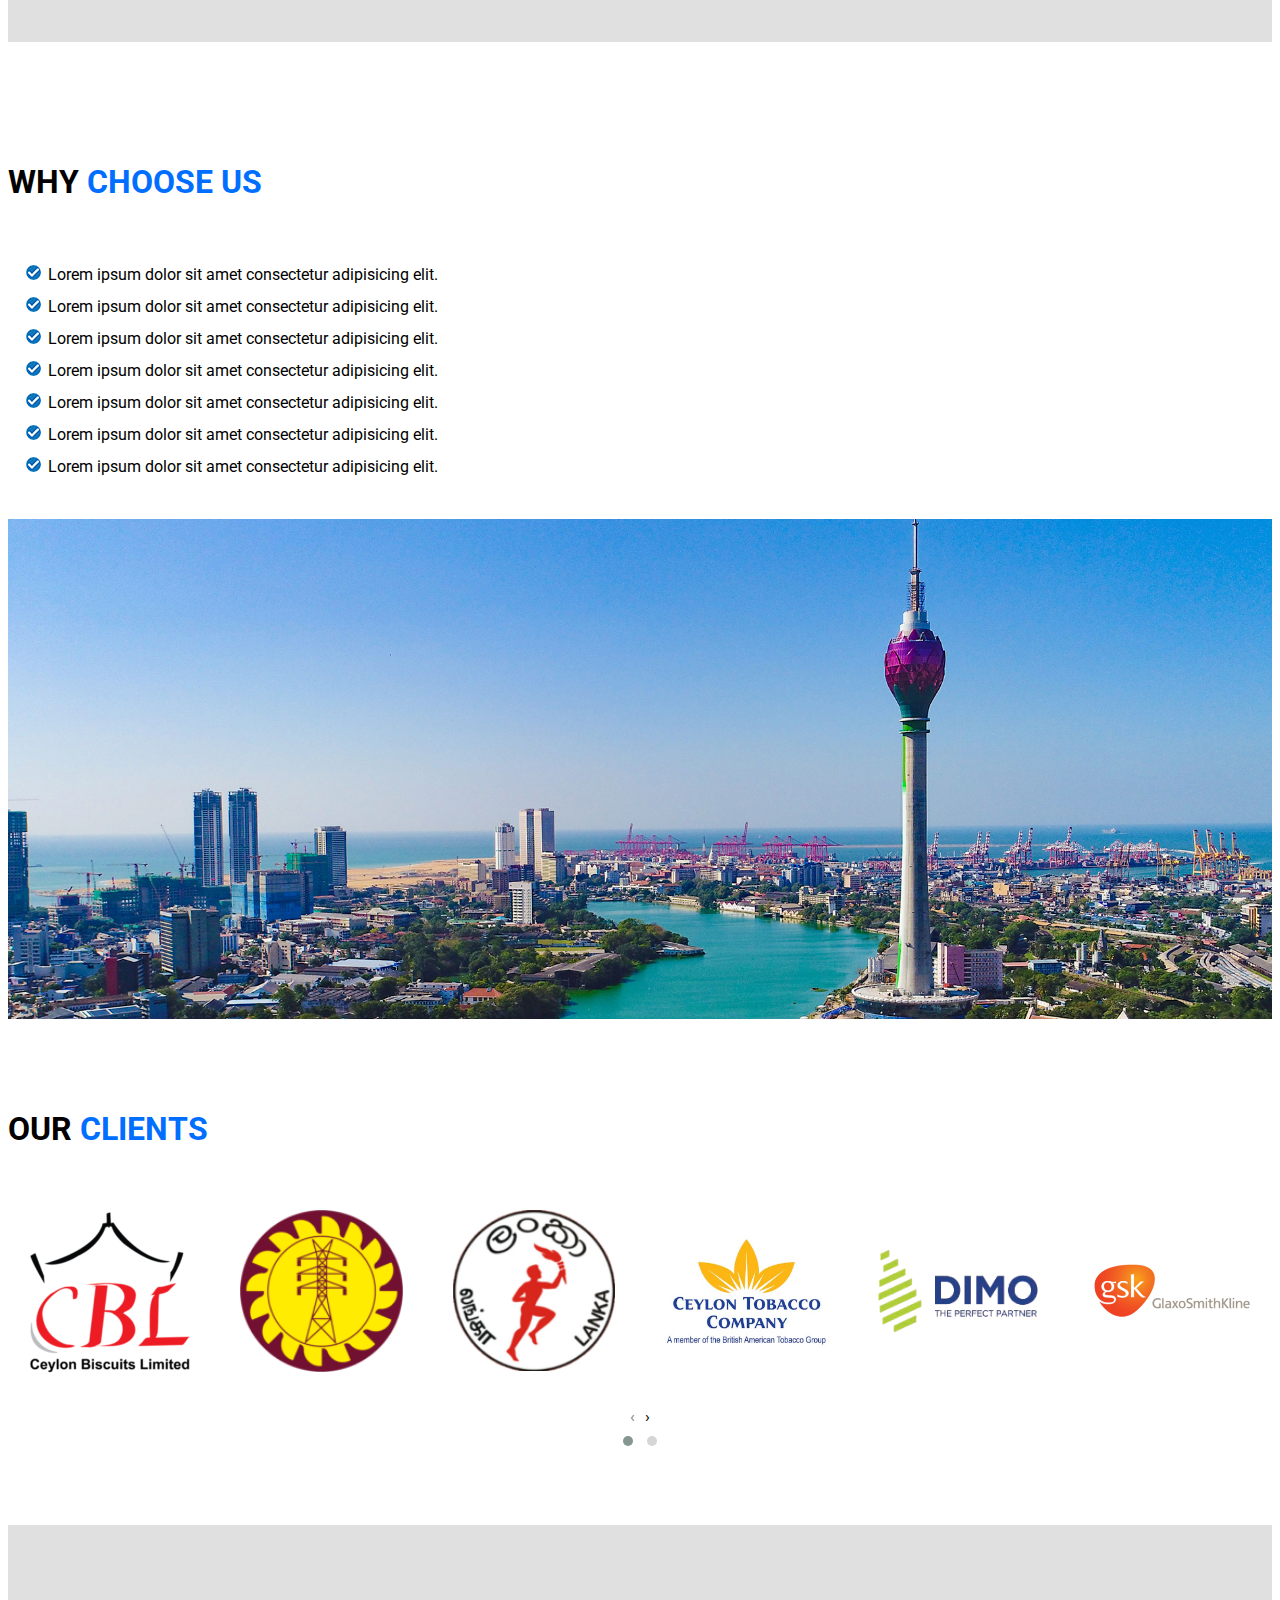
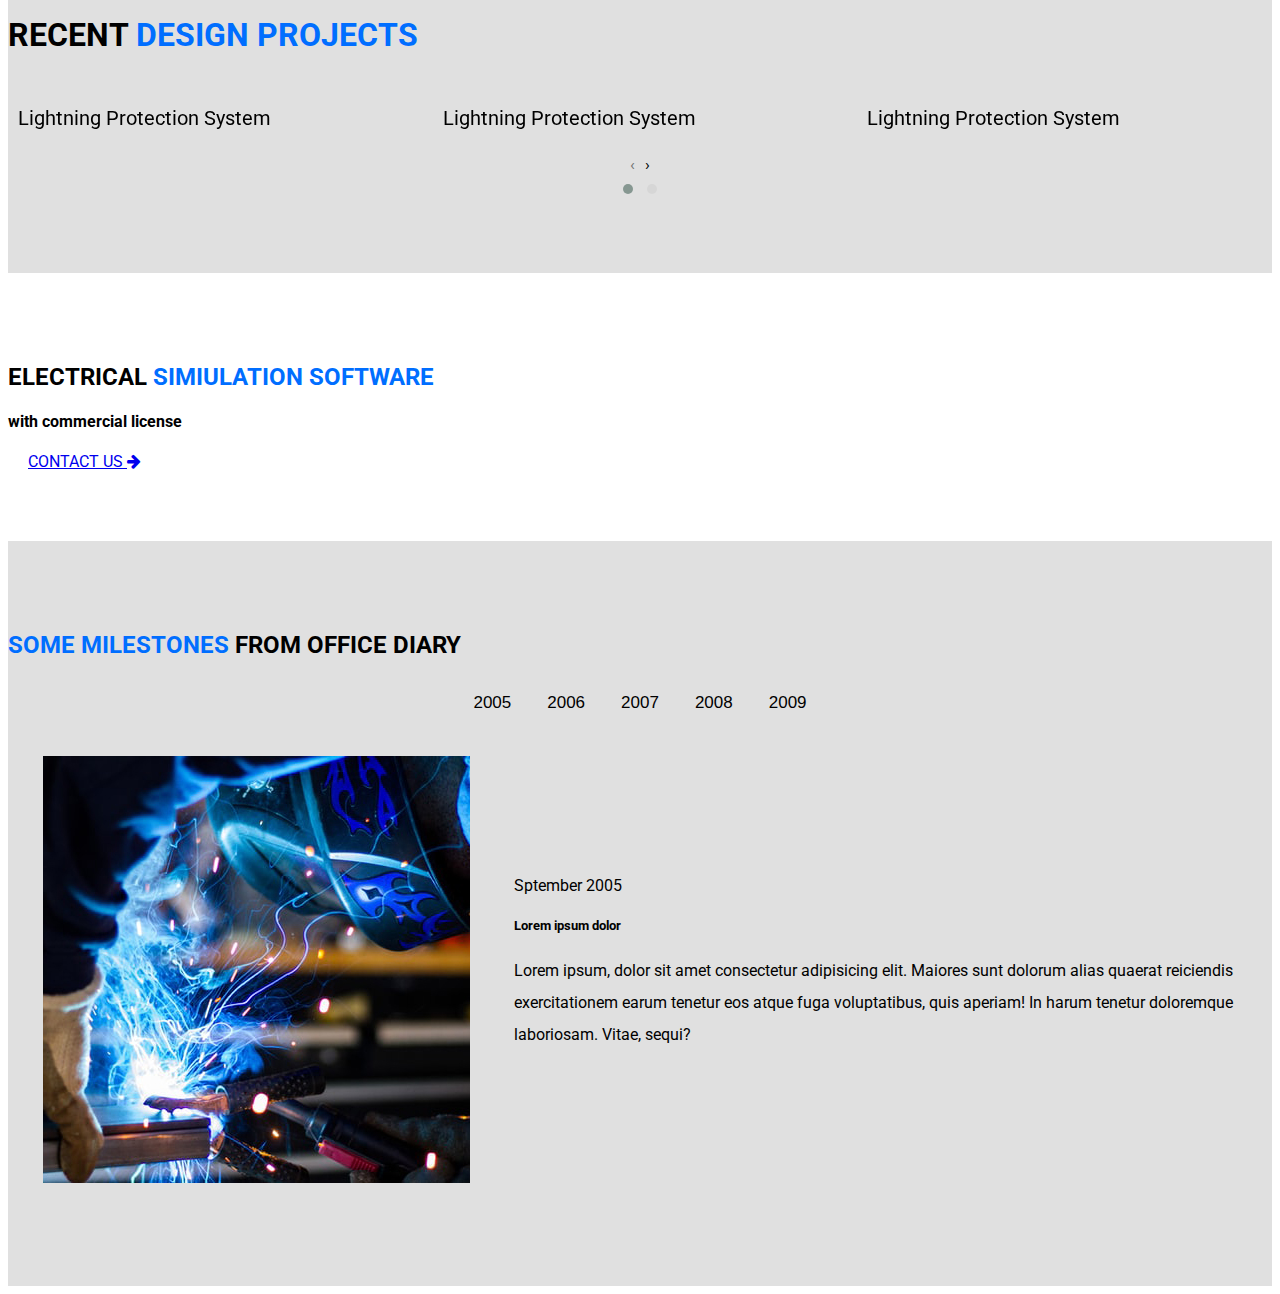
==== commit b72c4695: "untill footer" ====
--- a/home.html
+++ b/home.html
@@ -161,10 +161,10 @@
         </div>
     </div>
     <!-- Our services -->
-    <div class="section" id="services">
+    <div class="section bg-gray" id="services">
         <div class="container-fluid">
             <div class="text-center">
-                <h1 class="headerh1">our <span class="blue">services</span></h1>
+                <h1 class="header">our <span class="blue">services</span></h1>
                 <h2 class="sub-heading">We Specialized in Wide Range of Services</h2>
             </div>
             <div class="cards-section">
@@ -235,7 +235,7 @@
             <div class="row">
                 <div class="col-sm-12 col-md-6 col-lg-6">
                     <div class="wc-content">
-                        <h1 class="headerh1">why <span class="blue">choose us</span></h1>
+                        <h1 class="header">why <span class="blue">choose us</span></h1>
                         <div class="wc-list">
                             <ul>
                                 <li>Lorem ipsum dolor sit amet consectetur adipisicing elit.</li>
@@ -261,33 +261,228 @@
     <div class="section" id="our-clients">
         <div class="container">
             <div class="text-center">
-                <h1 class="headerh1">our <span class="blue">clients</span></h1>
+                <h1 class="header">our <span class="blue">clients</span></h1>
             </div>
             <div class="oc-slider">
-                <div class="owl-carousel owl-theme text-center">
-                    <div class="item">
-                        Item 1
-                    </div>
-                    <div class="item">
-                        Item 2
-                    </div>
-                    <div class="item">
-                        Item 3
-                    </div>
-                    <div class="item">
-                        Item 4
-                    </div>
-                    <div class="item">
-                        Item 5
-                    </div>
-                    <div class="item">
-                        Item 6
-                    </div>
+                <div class="owl-one owl-carousel owl-theme text-center">
+                    <div class="item">
+                        <img class="img-fluid" src="inc/img/clients/CBL.png" alt="">
+                    </div>
+                    <div class="item">
+                        <img class="img-fluid" src="inc/img/clients/CEB.png" alt="">
+                    </div>
+                    <div class="item">
+                        <img class="img-fluid" src="inc/img/clients/CEYPETCO.png" alt="">
+                    </div>
+                    <div class="item">
+                        <img class="img-fluid" src="inc/img/clients/CTC.png" alt="">
+                    </div>
+                    <div class="item">
+                        <img class="img-fluid" src="inc/img/clients/DIMO.png" alt="">
+                    </div>
+                    <div class="item">
+                        <img class="img-fluid" src="inc/img/clients/GSK.png" alt="">
+                    </div>
+                    <div class="item">
+                        <img class="img-fluid" src="inc/img/clients/HavelockCity.png" alt="">
+                    </div>
+                    <div class="item">
+                        <img class="img-fluid" src="inc/img/clients/Hayleys.png" alt="">
+                    </div>
+                    <div class="item">
+                        <img class="img-fluid" src="inc/img/clients/Insee.png" alt="">
+                    </div>
+                    <div class="item">
+                        <img class="img-fluid" src="inc/img/clients/PORT-CITY.png" alt="">
+                    </div>
+                </div>
+            </div>
+        </div>
+    </div>
+    <!-- Projects section -->
+    <div class="section bg-gray" id="design-projects">
+        <div class="container">
+            <div class="text-center">
+                <h1 class="header">recent <span class="blue">design projects</span></h1>
+            </div>
+            <div class="dp-slider">
+                <div class="owl-two owl-carousel owl-theme text-center">
+                    <div class="item">
+                        <img class="img-fluid" src="inc/img/about_section.jpg" alt="">
+                        <div class="p-name text-center mt-3">
+                            <span>Lightning Protection System</span>
+                        </div>
+                    </div>
+                    <div class="item">
+                        <img class="img-fluid" src="inc/img/about_section.jpg" alt="">
+                        <div class="p-name text-center mt-3">
+                            <span>Lightning Protection System</span>
+                        </div>
+                    </div>
+                    <div class="item">
+                        <img class="img-fluid" src="inc/img/about_section.jpg" alt="">
+                        <div class="p-name text-center mt-3">
+                            <span>Lightning Protection System</span>
+                        </div>
+                    </div>
+                    <div class="item">
+                        <img class="img-fluid" src="inc/img/about_section.jpg" alt="">
+                        <div class="p-name text-center mt-3">
+                            <span>Lightning Protection System</span>
+                        </div>
+                    </div>
+                </div>
+            </div>
+        </div>
+    </div>
+    <!-- Contact banner section -->
+    <div class="section" id="contact-banner">
+        <div class="container">
+            <div class="text-center">
+                <h2 class="header">Electrical <span class="blue">simiulation software</span></h2>
+                <h4 class="mt-3">with commercial license</h4>
+                <a class="btn btn-primary mt-3" href="#">contact us <i class="fa fa-arrow-right"></i></a>
+            </div>
+        </div>
+    </div>
+    <!-- Diary section -->
+    <div class="section bg-gray" id="diary">
+        <div class="container">
+            <div class="text-center">
+                <h2 class="header"><span class="blue">some milestones </span> from office diary</h2>
+            </div>
+            <div class="d-sec mt-4">
+                <div class="tab">
+                    <button class="tablinks" onclick="openCity(event, 'year1')">2005</button>
+                    <button class="tablinks" onclick="openCity(event, 'year2')">2006</button>
+                    <button class="tablinks" onclick="openCity(event, 'year3')">2007</button>
+                    <button class="tablinks" onclick="openCity(event, 'year4')">2008</button>
+                    <button class="tablinks" onclick="openCity(event, 'year5')">2009</button>
+                </div>
+
+                <div id="year1" class="dy-default tabcontent">
+                    <table>
+                        <tr>
+                            <td>
+                                <div class="dy-img">
+                                    <img src="inc/img/sample.jpg" alt="">
+                                </div>
+                            </td>
+                            <td>
+                                <div class="dy-caption">
+                                    <span class="dy-year mb3">Sptember 2005</span>
+                                    <h5 class="dy-title mb3">Lorem ipsum dolor</h5>
+                                    <p class="dy-desc">Lorem ipsum, dolor sit amet consectetur adipisicing elit. Maiores
+                                        sunt dolorum alias
+                                        quaerat reiciendis exercitationem earum tenetur eos atque fuga voluptatibus,
+                                        quis
+                                        aperiam! In harum tenetur doloremque laboriosam. Vitae, sequi?</p>
+                                </div>
+                            </td>
+                        </tr>
+                    </table>
+                </div>
+
+                <div id="year2" class="tabcontent">
+                    <table>
+                        <tr>
+                            <td>
+                                <div class="dy-img">
+                                    <img src="inc/img/sample.jpg" alt="">
+                                </div>
+                            </td>
+                            <td>
+                                <div class="dy-caption">
+                                    <span class="dy-year mb3">Sptember 2006</span>
+                                    <h5 class="dy-title mb3">Lorem ipsum dolor</h5>
+                                    <p class="dy-desc">Lorem ipsum, dolor sit amet consectetur adipisicing elit. Maiores
+                                        sunt dolorum alias
+                                        quaerat reiciendis exercitationem earum tenetur eos atque fuga voluptatibus,
+                                        quis
+                                        aperiam! In harum tenetur doloremque laboriosam. Vitae, sequi?</p>
+                                </div>
+                            </td>
+                        </tr>
+                    </table>
+                </div>
+
+                <div id="year3" class="tabcontent">
+                    <table>
+                        <tr>
+                            <td>
+                                <div class="dy-img">
+                                    <img src="inc/img/sample.jpg" alt="">
+                                </div>
+                            </td>
+                            <td>
+                                <div class="dy-caption">
+                                    <span class="dy-year mb3">Sptember 2007</span>
+                                    <h5 class="dy-title mb3">Lorem ipsum dolor</h5>
+                                    <p class="dy-desc">Lorem ipsum, dolor sit amet consectetur adipisicing elit. Maiores
+                                        sunt dolorum alias
+                                        quaerat reiciendis exercitationem earum tenetur eos atque fuga voluptatibus,
+                                        quis
+                                        aperiam! In harum tenetur doloremque laboriosam. Vitae, sequi?</p>
+                                </div>
+                            </td>
+                        </tr>
+                    </table>
+                </div>
+
+                <div id="year4" class="tabcontent">
+                    <table>
+                        <tr>
+                            <td>
+                                <div class="dy-img">
+                                    <img src="inc/img/sample.jpg" alt="">
+                                </div>
+                            </td>
+                            <td>
+                                <div class="dy-caption">
+                                    <span class="dy-year mb3">Sptember 2008</span>
+                                    <h5 class="dy-title mb3">Lorem ipsum dolor</h5>
+                                    <p class="dy-desc">Lorem ipsum, dolor sit amet consectetur adipisicing elit. Maiores
+                                        sunt dolorum alias
+                                        quaerat reiciendis exercitationem earum tenetur eos atque fuga voluptatibus,
+                                        quis
+                                        aperiam! In harum tenetur doloremque laboriosam. Vitae, sequi?</p>
+                                </div>
+                            </td>
+                        </tr>
+                    </table>
+                </div>
+
+                <div id="year5" class="tabcontent">
+                    <table>
+                        <tr>
+                            <td>
+                                <div class="dy-img">
+                                    <img src="inc/img/sample.jpg" alt="">
+                                </div>
+                            </td>
+                            <td>
+                                <div class="dy-caption">
+                                    <span class="dy-year mb3">Sptember 2009</span>
+                                    <h5 class="dy-title mb3">Lorem ipsum dolor</h5>
+                                    <p class="dy-desc">Lorem ipsum, dolor sit amet consectetur adipisicing elit. Maiores
+                                        sunt dolorum alias
+                                        quaerat reiciendis exercitationem earum tenetur eos atque fuga voluptatibus,
+                                        quis
+                                        aperiam! In harum tenetur doloremque laboriosam. Vitae, sequi?</p>
+                                </div>
+                            </td>
+                        </tr>
+                    </table>
                 </div>
             </div>
         </div>
     </div>
     <!-- Body Content End-->
+    <!-- Footer Content Start -->
+    <div class="footer" style="background-image: url(inc/) ;">
+
+    </div>
+    <!-- Footer Content End -->
 
     <!-- Optional JavaScript; choose one of the two! -->
     <!-- Custom JavaScript -->
--- a/inc/css/style.css
+++ b/inc/css/style.css
@@ -4,9 +4,11 @@
 
 .btn {
     text-transform: uppercase;
-}
-
-.headerh1 {
+    border-radius: 0;
+    padding: 10px 20px;
+}
+
+.header {
     text-transform: uppercase;
     color: #000;
 }
@@ -18,6 +20,10 @@
 
 .blue {
     color: rgb(0, 110, 255);
+}
+
+.bg-gray {
+    background-color: rgb(224, 224, 224);
 }
 
 /* Header Styles Start */
@@ -82,11 +88,6 @@
     padding: 20px;
     margin-left: auto;
 
-}
-
-div#services {
-    background-color: rgb(209, 209, 209);
-    padding: 10%;
 }
 
 /* Card section */
@@ -134,31 +135,105 @@
     padding: 10px 20px;
     border-radius: 0;
 }
-.card-btn .fa{
-    color: #000;
-}
+
+.card-btn .fa {
+    color: #000;
+}
+
 /* why-choose section */
-#why-choose{
-    margin-top: 0;
-}
-.wc-content{
+#why-choose {
+    padding-top: 0;
+}
+
+.wc-content {
     padding-top: 100px;
 }
-.wc-list{
+
+.wc-list {
     padding: 20px 0;
 }
-.wc-list ul li{
+
+.wc-list ul li {
     list-style-image: url(../img/list-icon.png) !important;
     line-height: 2;
 }
-.wc-img-section{
+
+.wc-img-section {
     background-size: cover;
     height: 500px;
     background-position: center;
     background-repeat: no-repeat;
 }
+
 /* our-clients section */
-.our-clients{
-    
+
+div#our-clients {
+    padding-top: 0;
+}
+
+.oc-slider {
+    padding-top: 20px;
+}
+
+.oc-slider .item {
+    padding: 20px;
+}
+
+/* Design project section */
+.dp-slider {
+    padding-top: 20px;
+}
+
+.dp-slider .item {
+    padding: 10px;
+}
+
+.dp-slider .item .p-name {
+    font-size: 20px;
+}
+
+/* Diary section styles */
+/* Style the tab */
+.tab {
+    overflow: hidden;
+    text-align: center;
+}
+
+/* Style the buttons inside the tab */
+.tab button {
+    background-color: inherit;
+    border: none;
+    outline: none;
+    cursor: pointer;
+    padding: 14px 16px;
+    transition: 0.3s;
+    font-size: 17px;
+}
+
+/* Change background color of buttons on hover */
+.tab button:hover {
+    background-color: #ddd;
+}
+
+/* Create an active/current tablink class */
+.tab button.active {
+    background-color: #ccc;
+}
+
+/* Style the tab content */
+.tabcontent {
+    display: none;
+    padding: 6px 12px;
+    border-top: none;
+}
+.dy-img,
+.dy-caption{
+    padding: 20px;
+}
+.dy-desc{
+    line-height: 2;
+}
+.dy-default{
+    display: block;
 }
 /* home section styles End */--- a/inc/css/responsive.css
+++ b/inc/css/responsive.css
@@ -5,12 +5,14 @@
     }
 
     .section {
-        margin: 70px 0;
+        padding: 70px 0;
     }
-    div#services{
-        padding: 40px 60px 100px 60px;
-margin-bottom: 0;
+
+    div#services {
+        padding-bottom: 100px;
+        margin-bottom: 0;
     }
+   
 }
 
 
@@ -19,54 +21,66 @@
     .row.header-top {
         padding: 20px 0 20px 0;
     }
+
     .section {
-        margin: 40px 0;
+        padding: 50px 0;
     }
-    div#services{
+
+    div#services {
         padding: 20px;
+        padding-bottom: 50px;
     }
-    .headerh1{
+
+    .header {
         text-align: center;
     }
-    .wc-content{
+
+    .wc-content {
         padding-top: 30px;
     }
-    .wc-img-section{
+
+    .wc-img-section {
         height: 300px;
     }
 }
-   
+
 
 /* mobile sizes */
 @media only screen and (max-width: 576px) {
-    .year{
+    .year {
         display: none;
     }
 
-    span.header-top-right{
+    span.header-top-right {
         float: none;
     }
-    .about-header{
+
+    .about-header {
         margin-bottom: 30px;
     }
-    .content-section{
+
+    .content-section {
         background-position: center;
         padding: 30px;
         background-size: cover;
     }
-    .content-section-caption{
+
+    .content-section-caption {
         background-color: #fff;
         width: 100%;
         padding: 20px;
-    
+
     }
-    .headerBold{
+
+    .headerBold {
         margin-bottom: 30px;
     }
-    .wc-content{
+
+    .wc-content {
         padding-top: 20px;
     }
-    .wc-img-section{
+
+    .wc-img-section {
         height: 250px;
     }
 }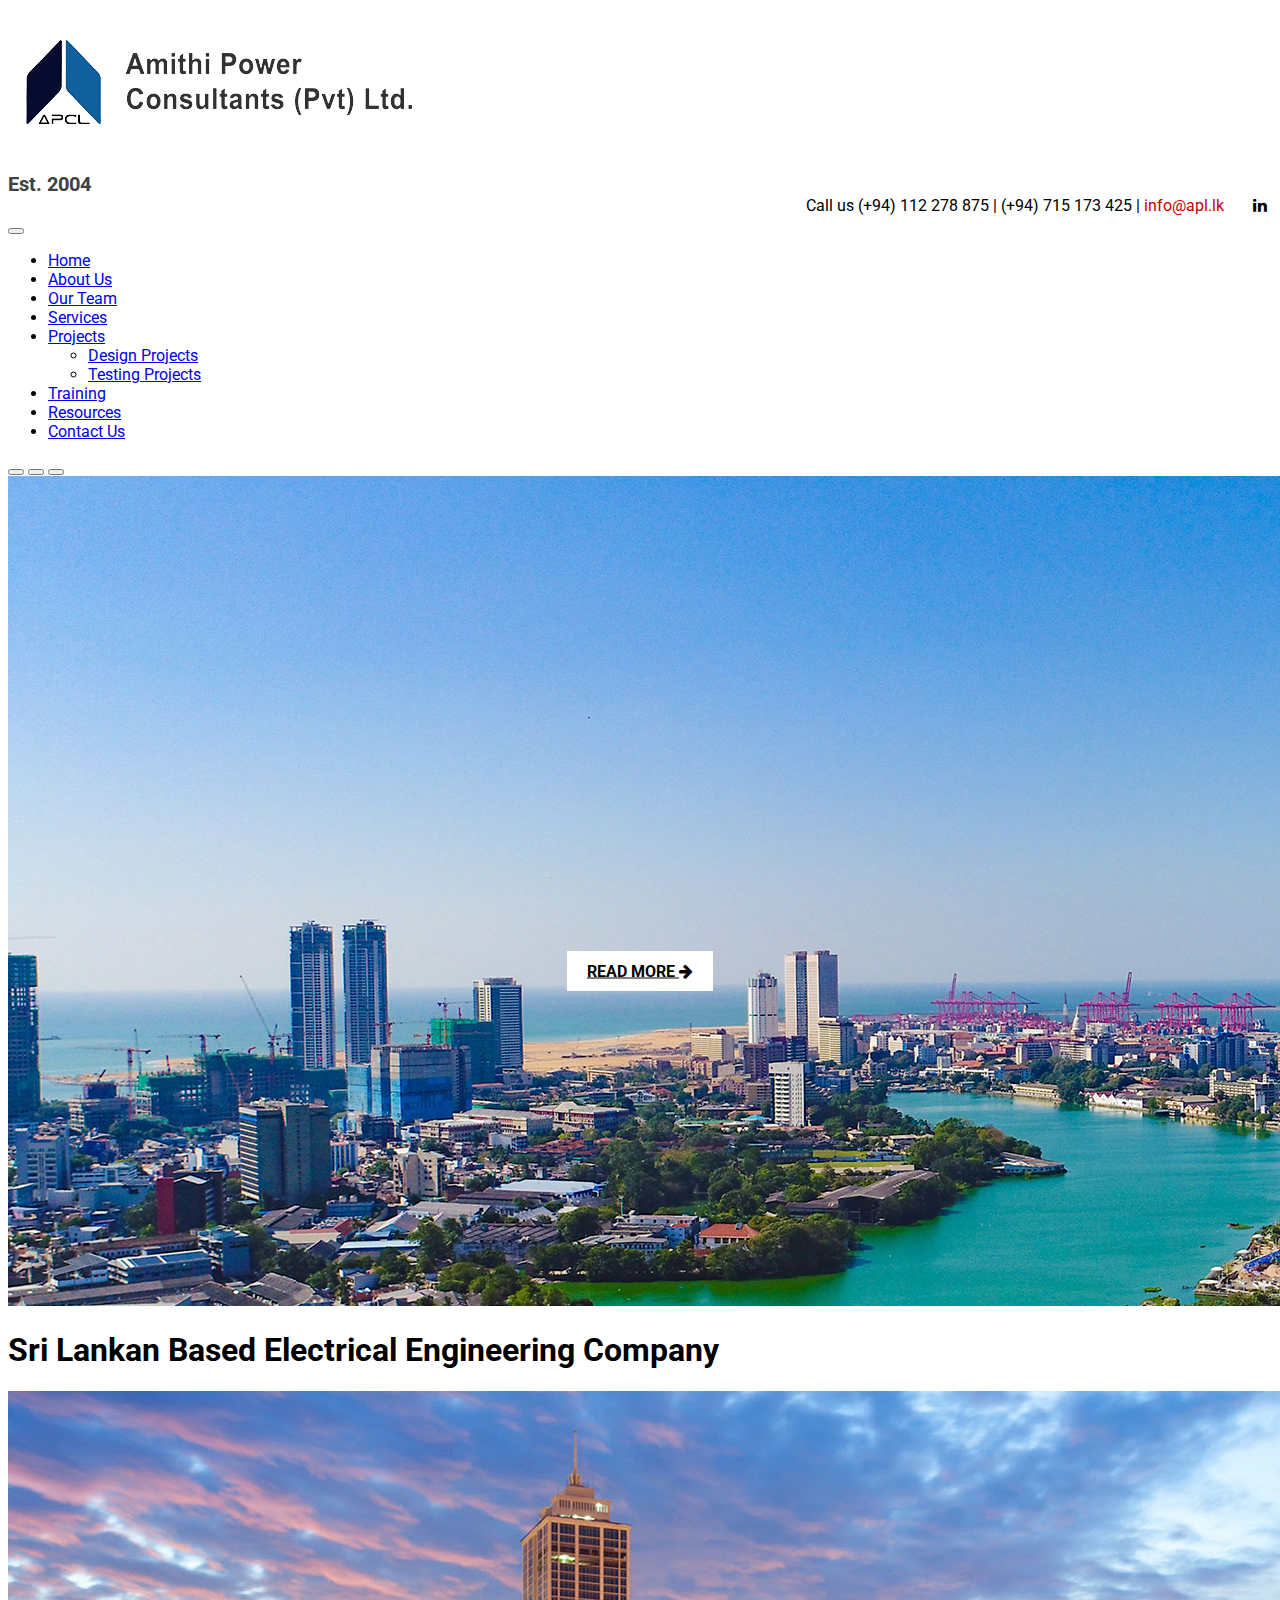
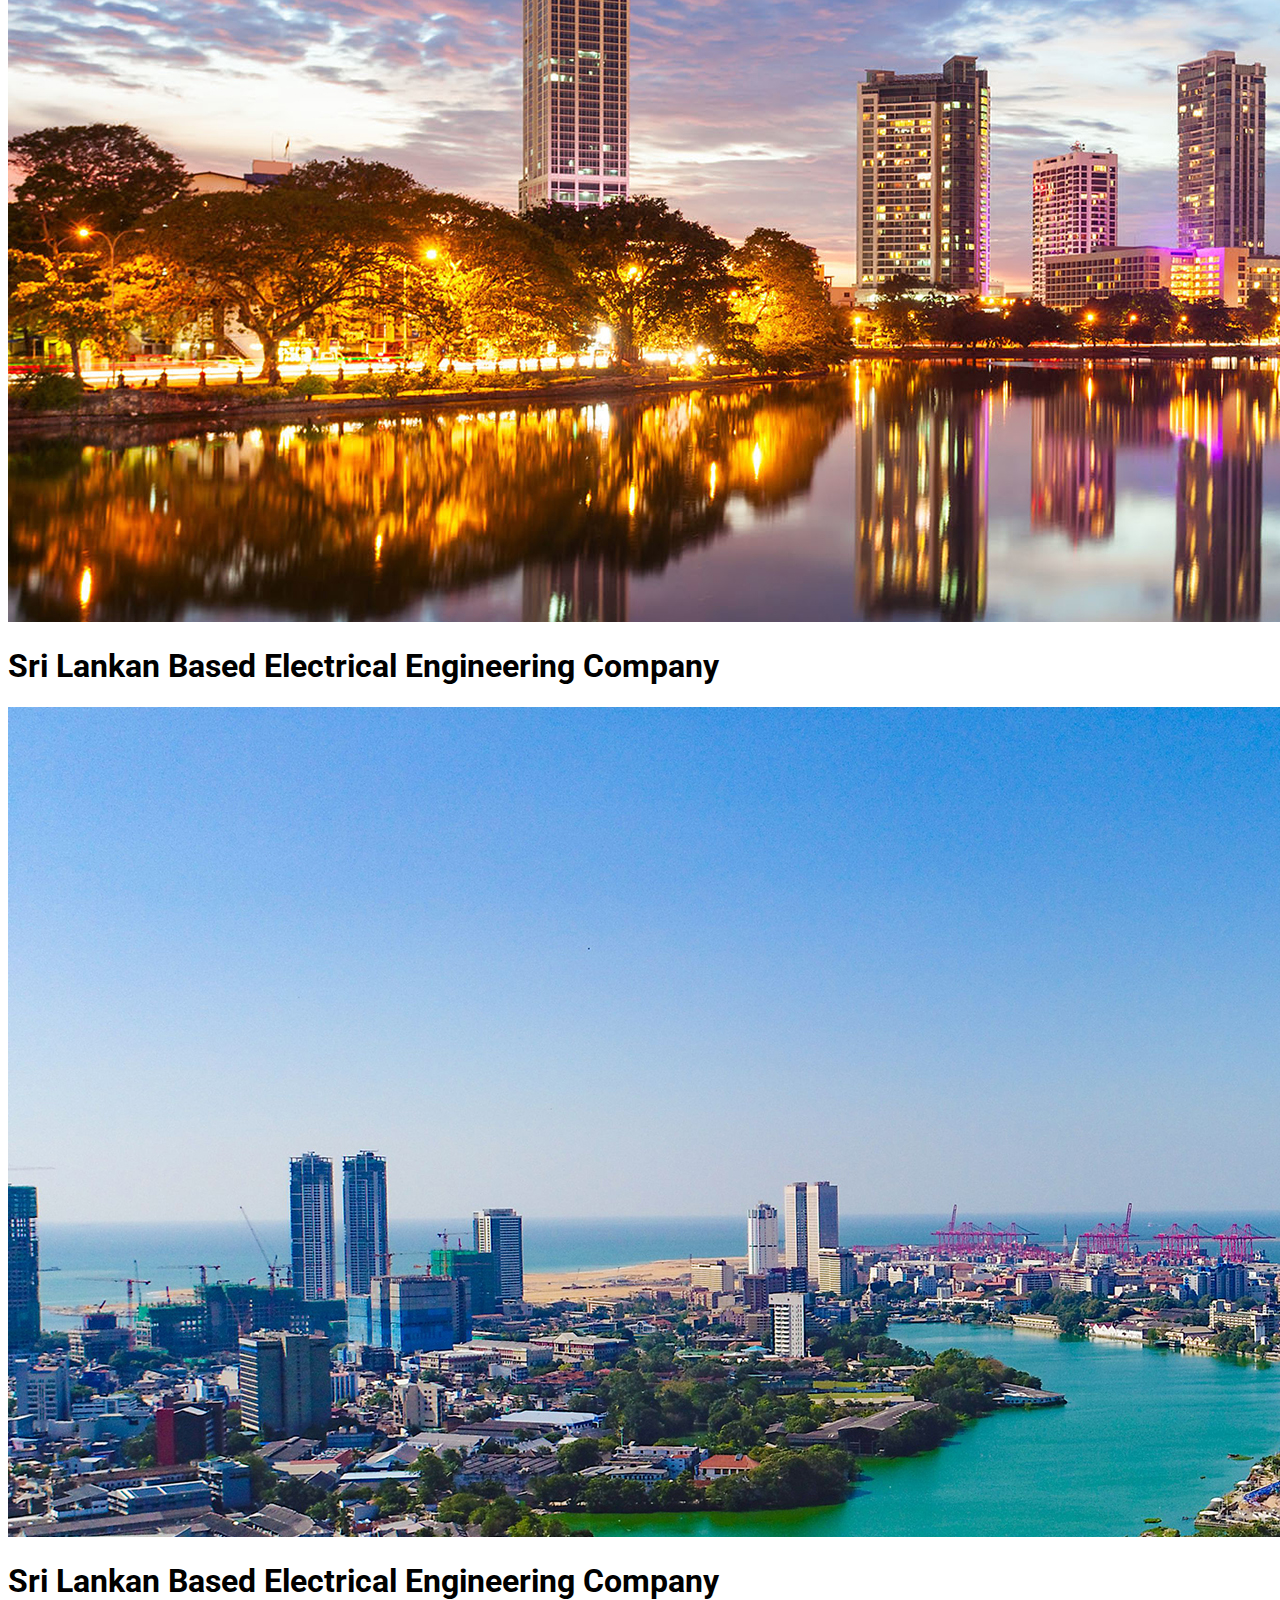
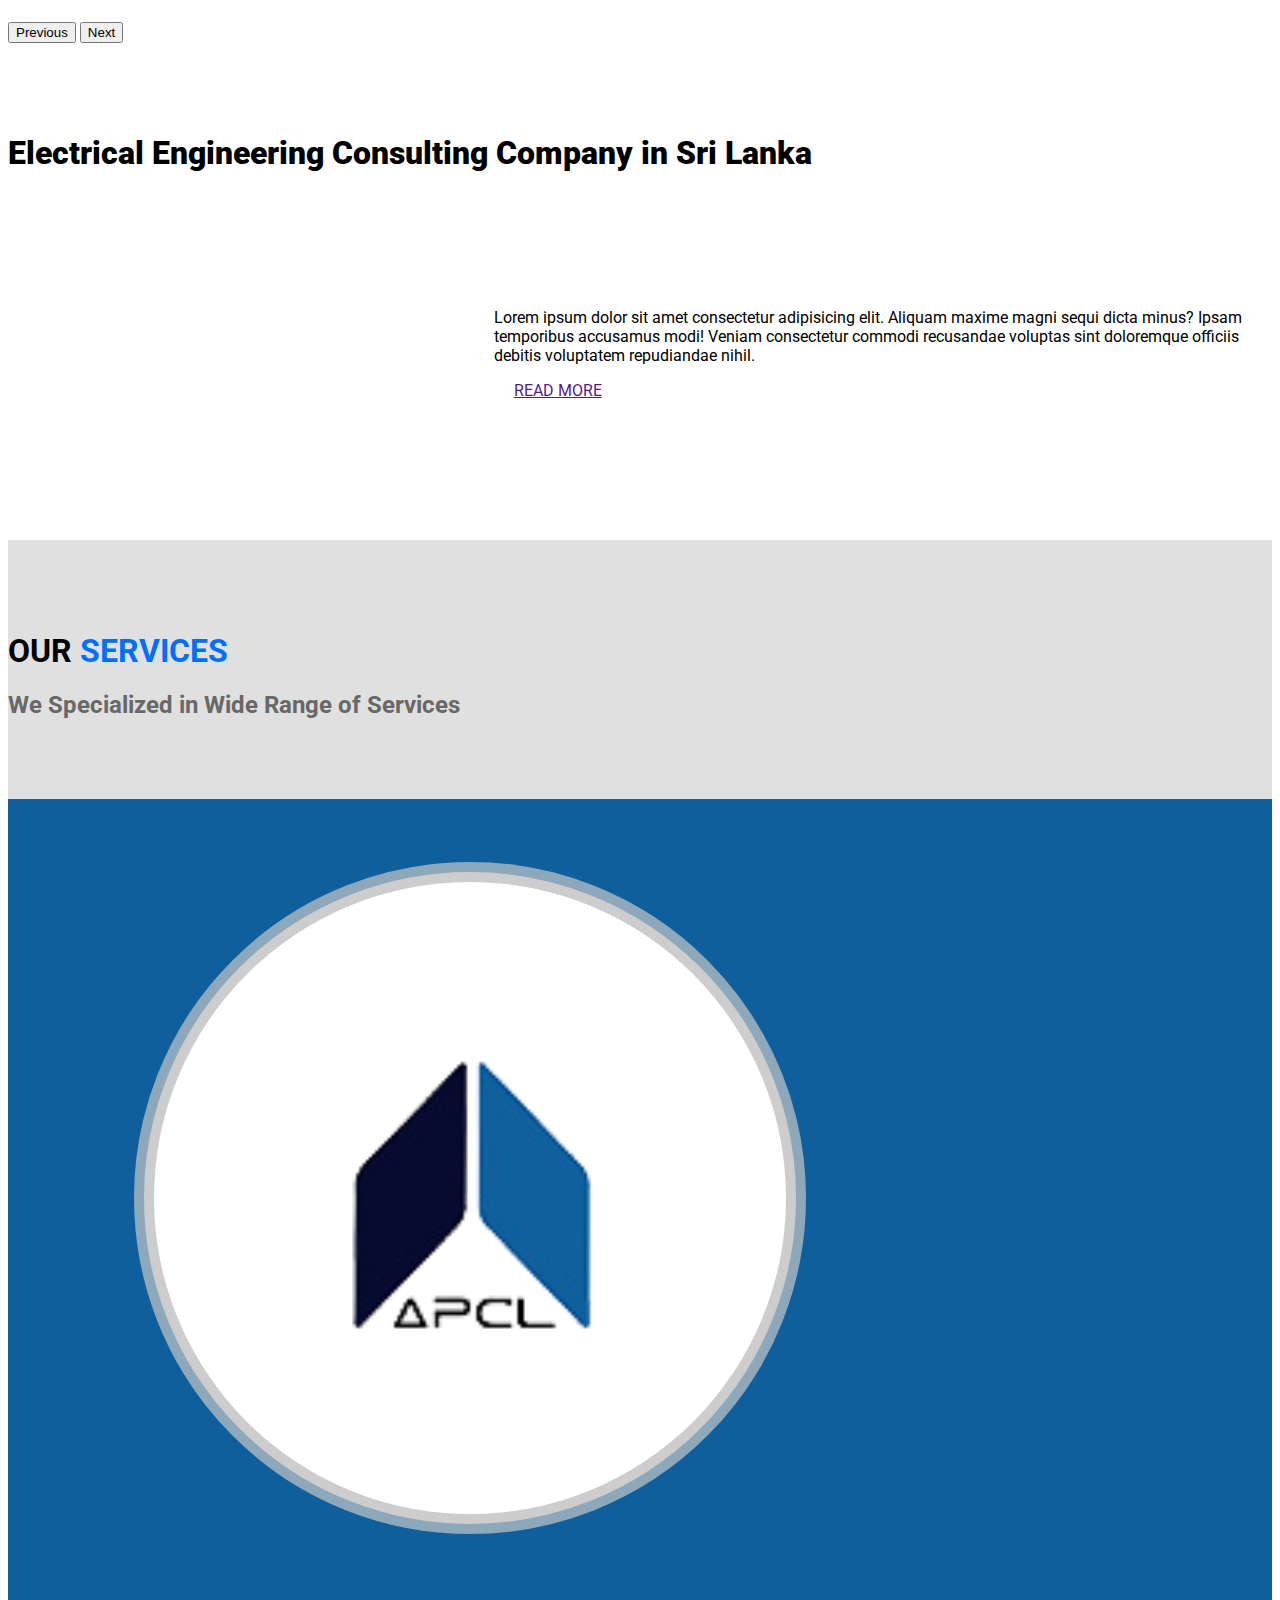
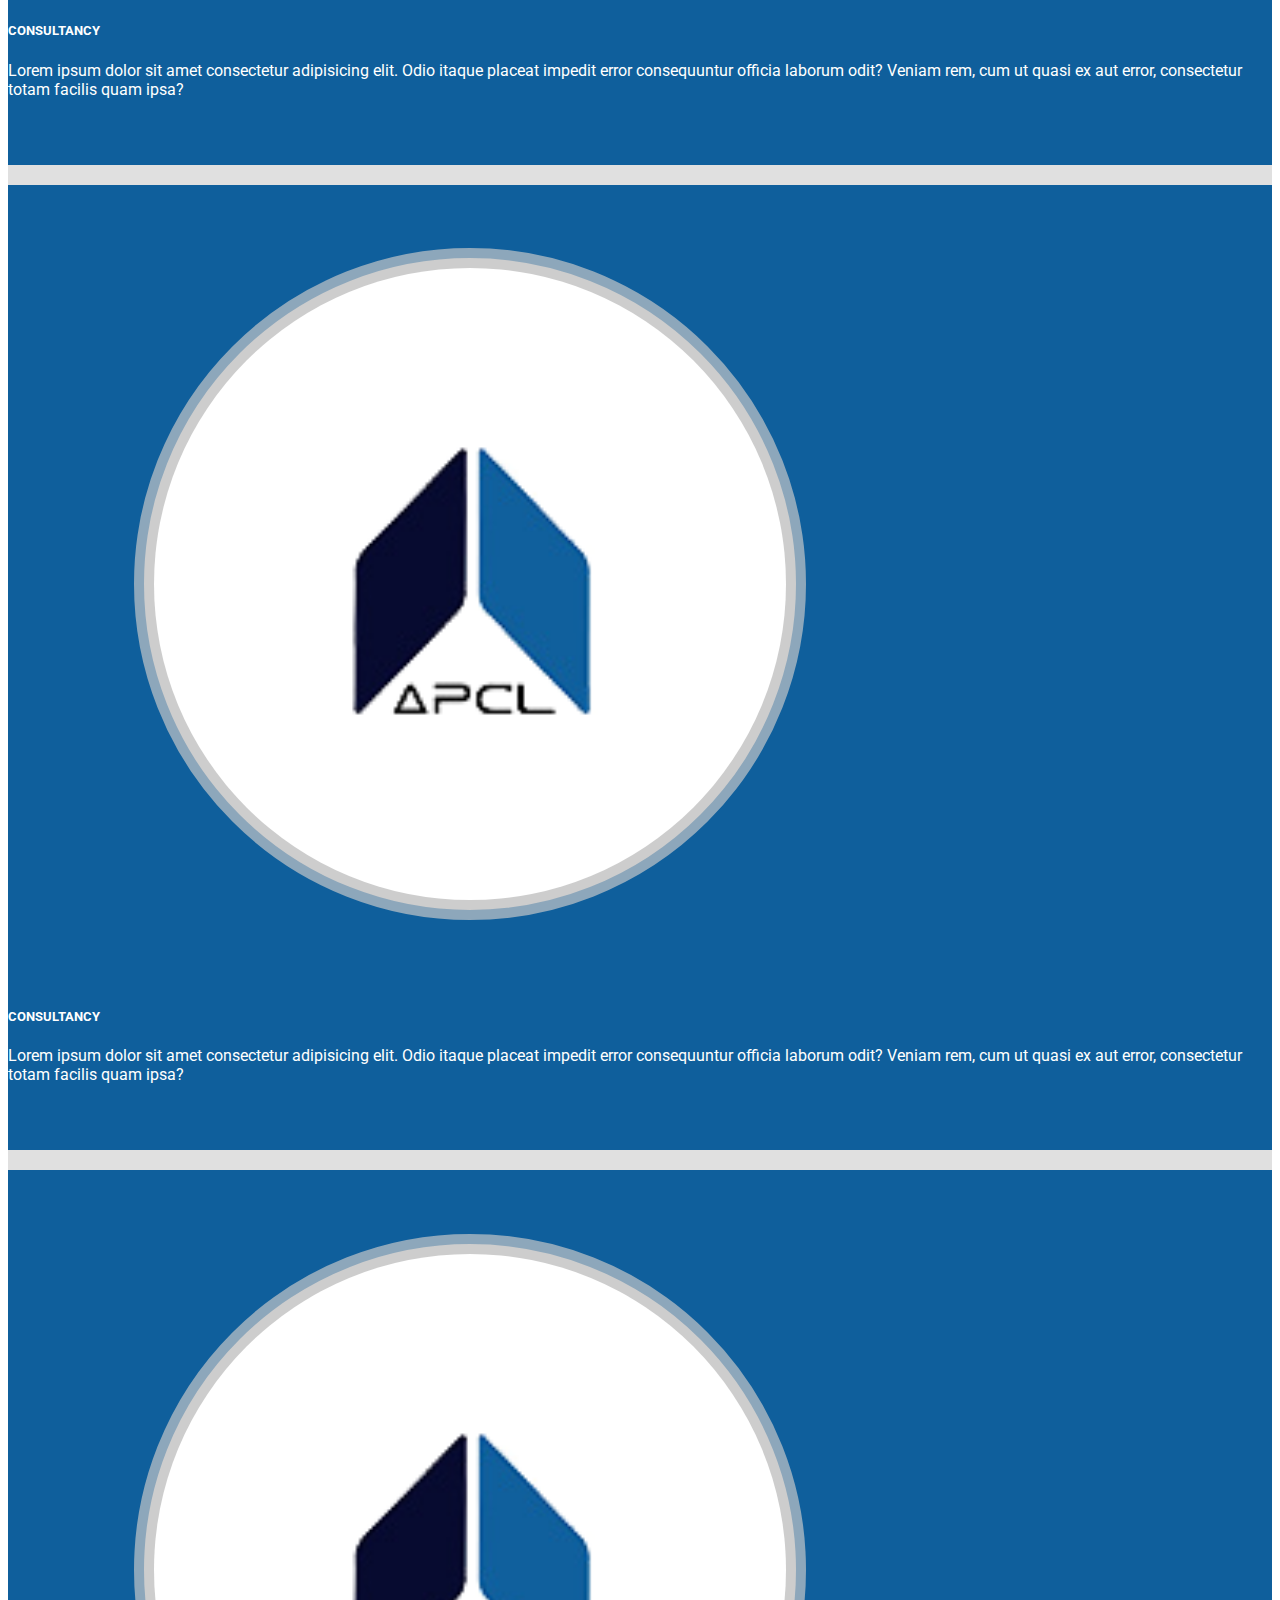
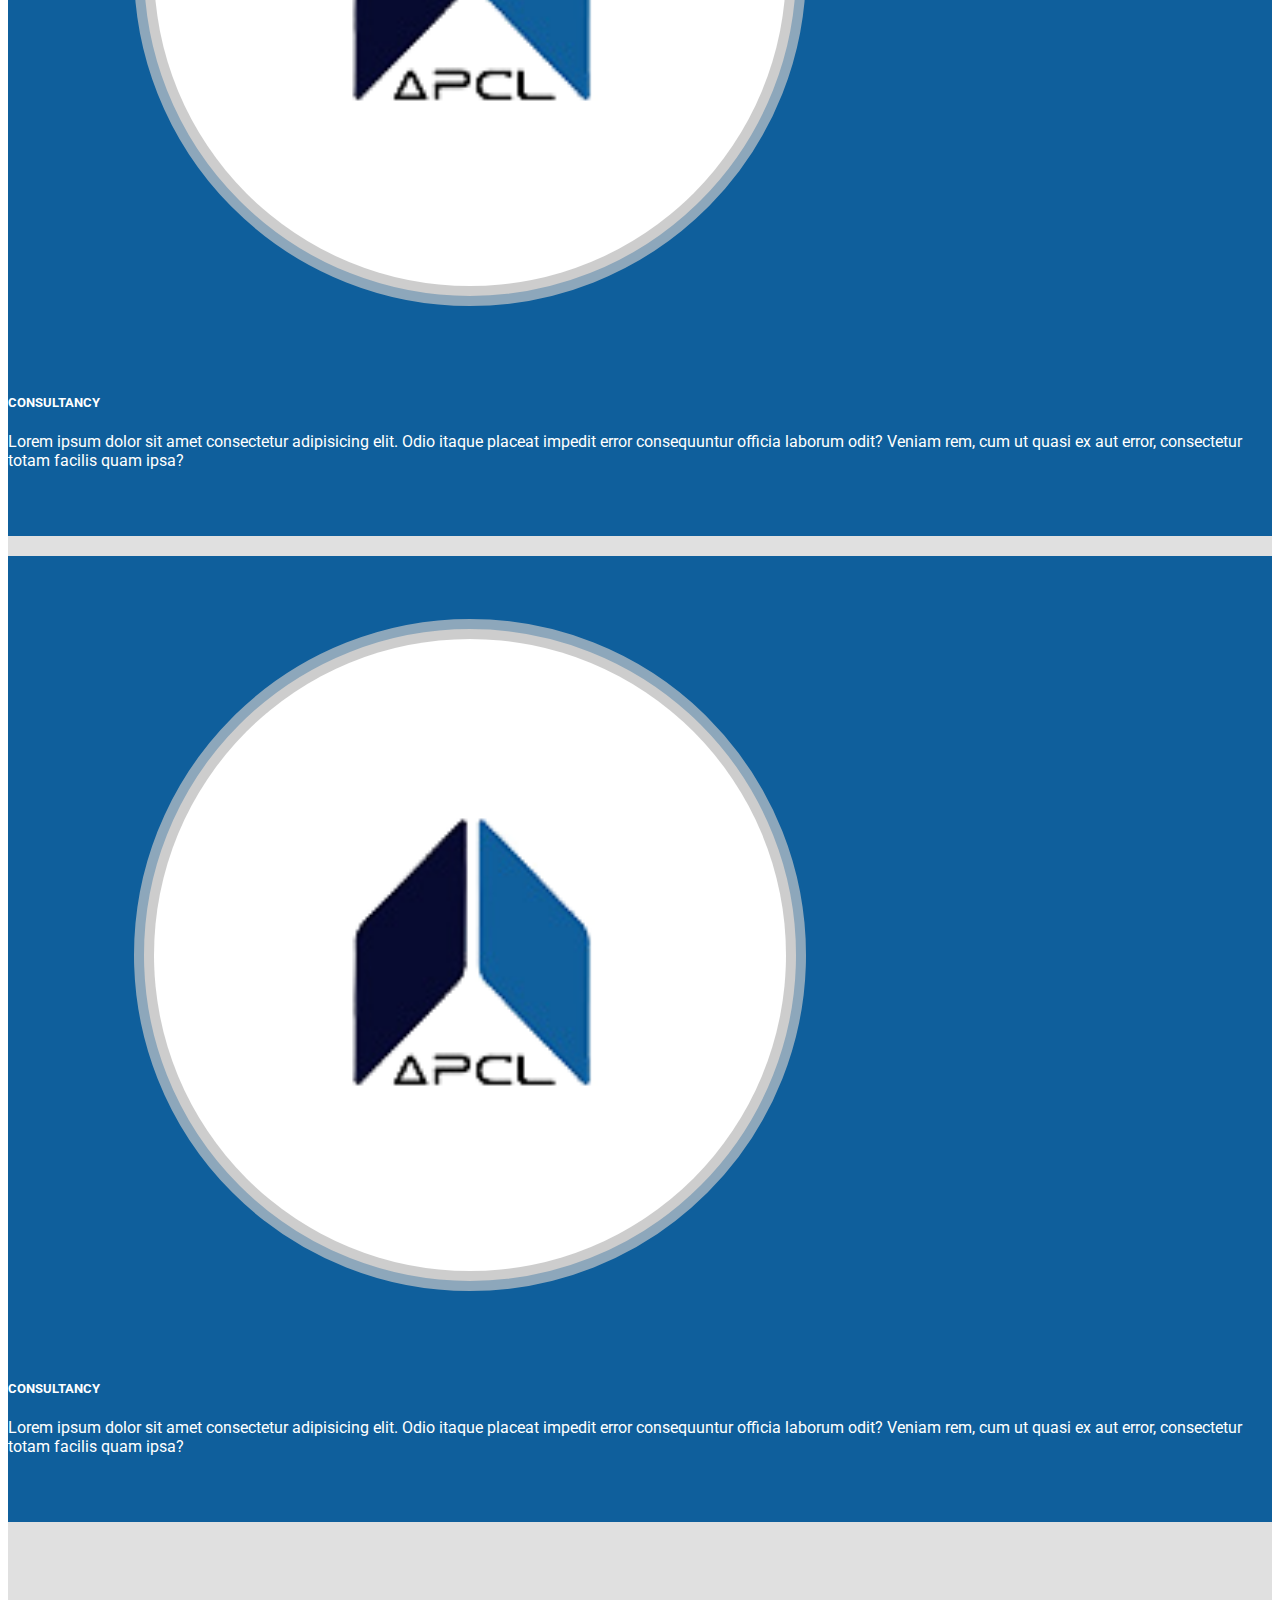
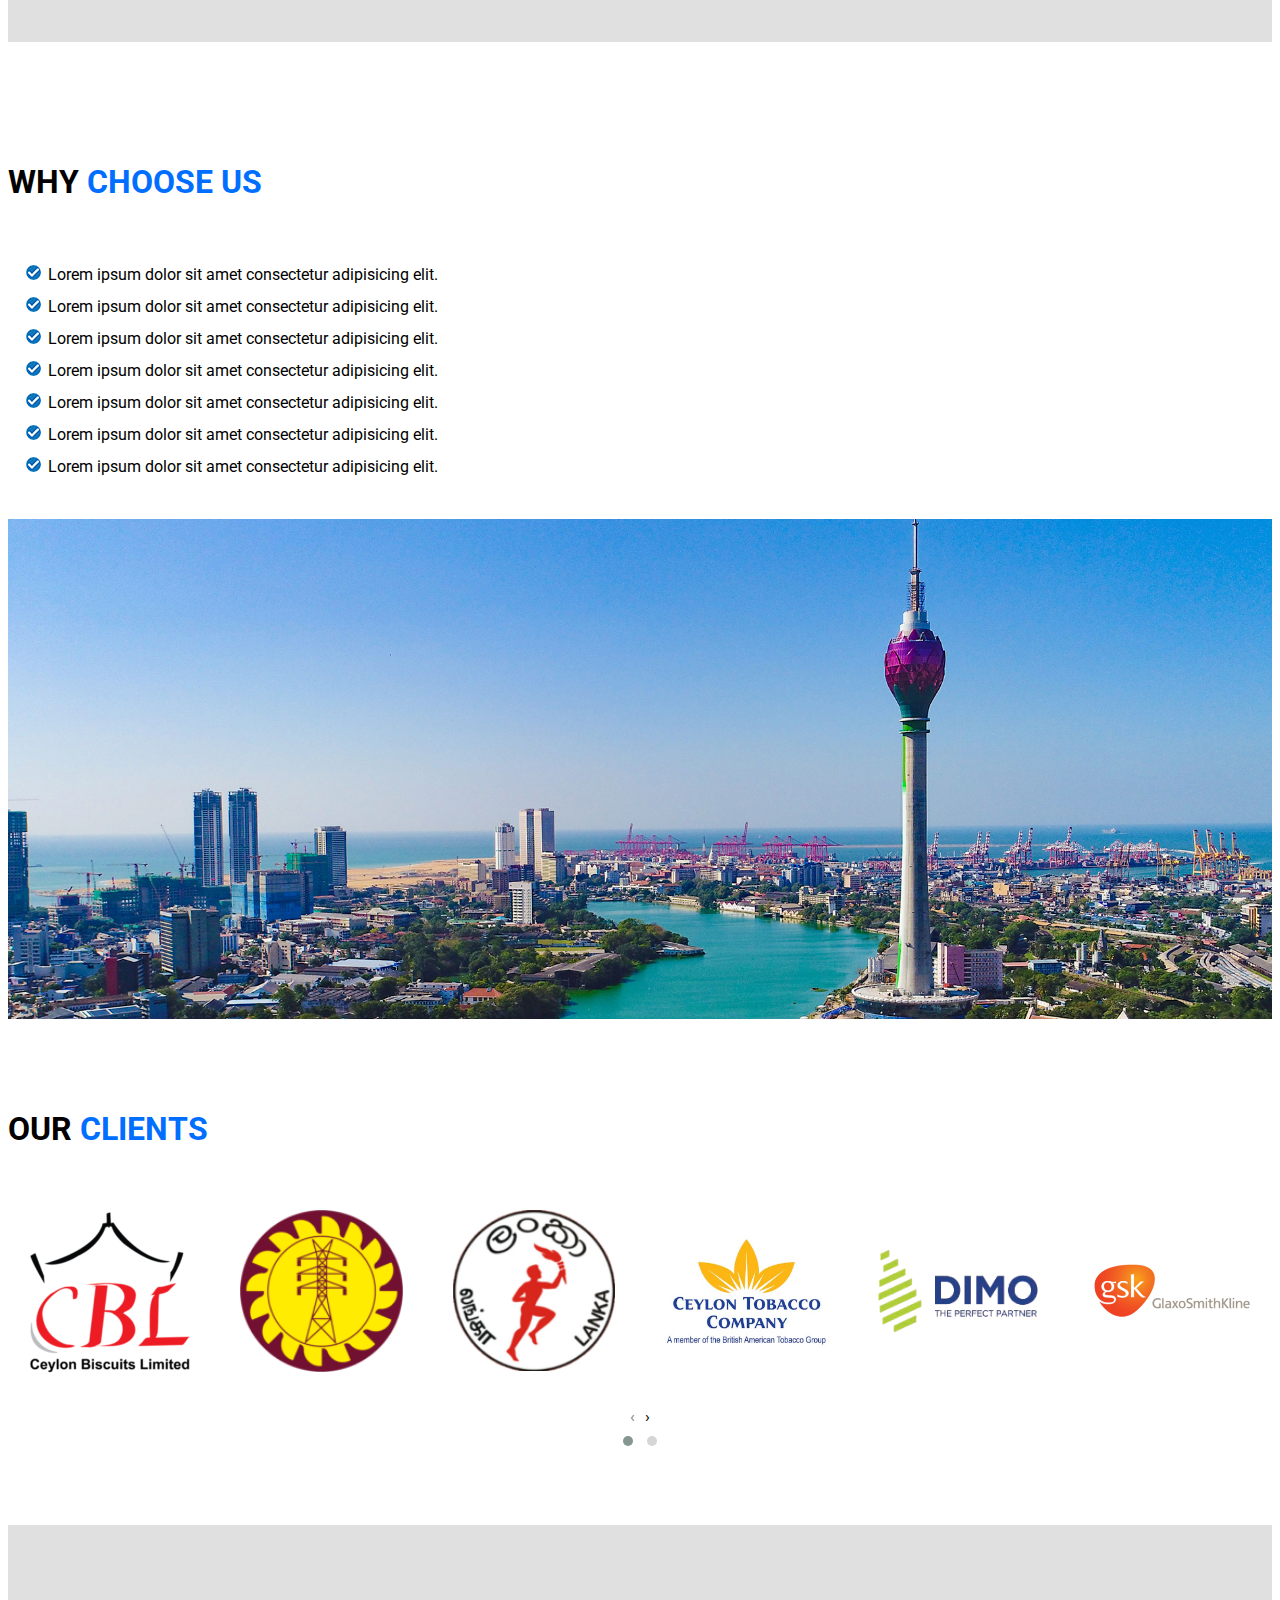
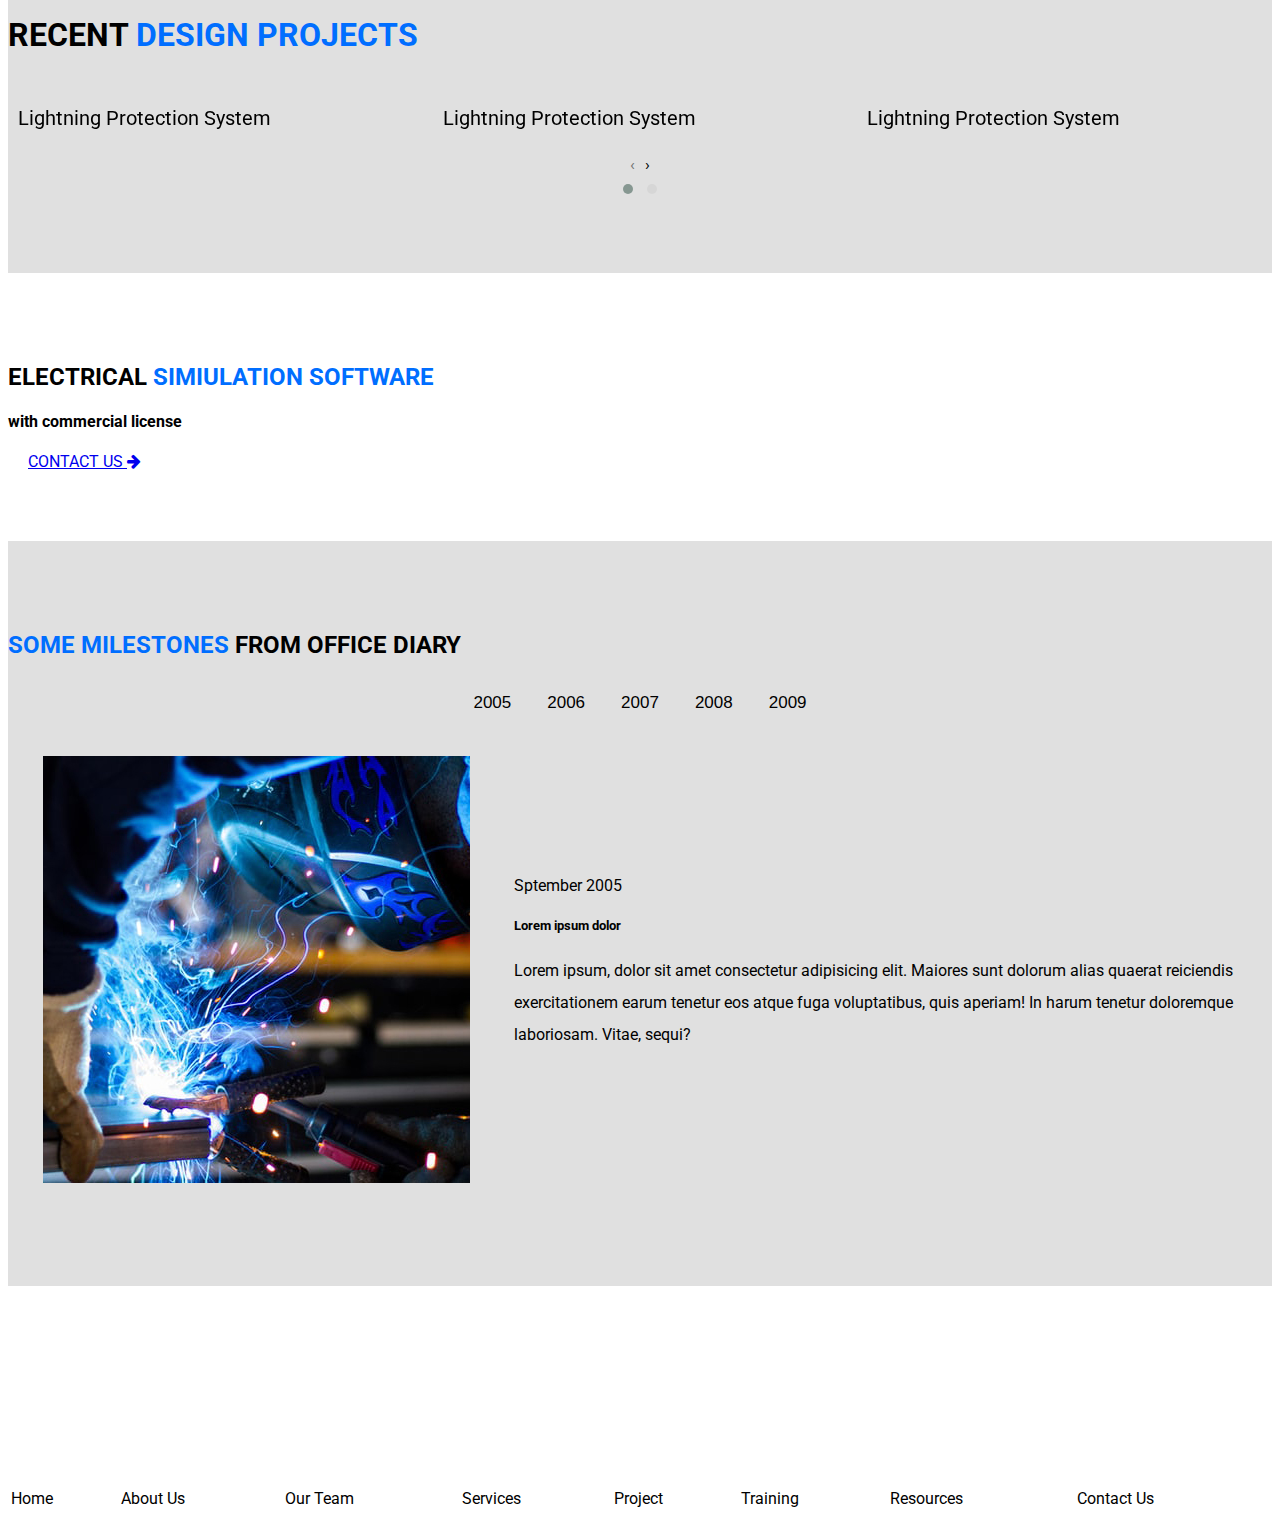
==== commit e6c2d9ed: "8.4 final" ====
--- a/home.html
+++ b/home.html
@@ -365,13 +365,13 @@
                         <tr>
                             <td>
                                 <div class="dy-img">
-                                    <img src="inc/img/sample.jpg" alt="">
+                                    <img class="img-fluid" src="inc/img/sample.jpg" alt="">
                                 </div>
                             </td>
                             <td>
                                 <div class="dy-caption">
-                                    <span class="dy-year mb3">Sptember 2005</span>
-                                    <h5 class="dy-title mb3">Lorem ipsum dolor</h5>
+                                    <span class="dy-year">Sptember 2005</span>
+                                    <h5 class="dy-title my-2">Lorem ipsum dolor</h5>
                                     <p class="dy-desc">Lorem ipsum, dolor sit amet consectetur adipisicing elit. Maiores
                                         sunt dolorum alias
                                         quaerat reiciendis exercitationem earum tenetur eos atque fuga voluptatibus,
@@ -388,13 +388,13 @@
                         <tr>
                             <td>
                                 <div class="dy-img">
-                                    <img src="inc/img/sample.jpg" alt="">
+                                    <img class="img-fluid" src="inc/img/sample.jpg" alt="">
                                 </div>
                             </td>
                             <td>
                                 <div class="dy-caption">
-                                    <span class="dy-year mb3">Sptember 2006</span>
-                                    <h5 class="dy-title mb3">Lorem ipsum dolor</h5>
+                                    <span class="dy-year">Sptember 2006</span>
+                                    <h5 class="dy-title my-2">Lorem ipsum dolor</h5>
                                     <p class="dy-desc">Lorem ipsum, dolor sit amet consectetur adipisicing elit. Maiores
                                         sunt dolorum alias
                                         quaerat reiciendis exercitationem earum tenetur eos atque fuga voluptatibus,
@@ -411,13 +411,13 @@
                         <tr>
                             <td>
                                 <div class="dy-img">
-                                    <img src="inc/img/sample.jpg" alt="">
+                                    <img class="img-fluid" src="inc/img/sample.jpg" alt="">
                                 </div>
                             </td>
                             <td>
                                 <div class="dy-caption">
-                                    <span class="dy-year mb3">Sptember 2007</span>
-                                    <h5 class="dy-title mb3">Lorem ipsum dolor</h5>
+                                    <span class="dy-year">Sptember 2007</span>
+                                    <h5 class="dy-title my-2">Lorem ipsum dolor</h5>
                                     <p class="dy-desc">Lorem ipsum, dolor sit amet consectetur adipisicing elit. Maiores
                                         sunt dolorum alias
                                         quaerat reiciendis exercitationem earum tenetur eos atque fuga voluptatibus,
@@ -434,13 +434,13 @@
                         <tr>
                             <td>
                                 <div class="dy-img">
-                                    <img src="inc/img/sample.jpg" alt="">
+                                    <img class="img-fluid" src="inc/img/sample.jpg" alt="">
                                 </div>
                             </td>
                             <td>
                                 <div class="dy-caption">
-                                    <span class="dy-year mb3">Sptember 2008</span>
-                                    <h5 class="dy-title mb3">Lorem ipsum dolor</h5>
+                                    <span class="dy-year">Sptember 2008</span>
+                                    <h5 class="dy-title my-2">Lorem ipsum dolor</h5>
                                     <p class="dy-desc">Lorem ipsum, dolor sit amet consectetur adipisicing elit. Maiores
                                         sunt dolorum alias
                                         quaerat reiciendis exercitationem earum tenetur eos atque fuga voluptatibus,
@@ -457,13 +457,13 @@
                         <tr>
                             <td>
                                 <div class="dy-img">
-                                    <img src="inc/img/sample.jpg" alt="">
+                                    <img class="img-fluid" src="inc/img/sample.jpg" alt="">
                                 </div>
                             </td>
                             <td>
                                 <div class="dy-caption">
-                                    <span class="dy-year mb3">Sptember 2009</span>
-                                    <h5 class="dy-title mb3">Lorem ipsum dolor</h5>
+                                    <span class="dy-year">Sptember 2009</span>
+                                    <h5 class="dy-title my-2">Lorem ipsum dolor</h5>
                                     <p class="dy-desc">Lorem ipsum, dolor sit amet consectetur adipisicing elit. Maiores
                                         sunt dolorum alias
                                         quaerat reiciendis exercitationem earum tenetur eos atque fuga voluptatibus,
@@ -479,8 +479,25 @@
     </div>
     <!-- Body Content End-->
     <!-- Footer Content Start -->
-    <div class="footer" style="background-image: url(inc/) ;">
-
+    <div class="footer">
+        <div class="footer-top" style="background-image: url(inc/img/footer-img.jpg) ;">
+            <div class="container footer-sec">
+                <div class="footer-menu text-center">
+                    <table width="100%">
+                        <tr>
+                            <td><a href="">Home</a></td>
+                            <td><a href="">About Us</a></td>
+                            <td><a href="">Our Team</a></td>
+                            <td><a href="">Services</a></td>
+                            <td><a href="">Project</a></td>
+                            <td><a href="">Training</a></td>
+                            <td><a href="">Resources</a></td>
+                            <td><a href="">Contact Us</a></td>
+                        </tr>
+                    </table>
+                </div>
+            </div>
+        </div>
     </div>
     <!-- Footer Content End -->
 
--- a/inc/css/style.css
+++ b/inc/css/style.css
@@ -236,4 +236,17 @@
 .dy-default{
     display: block;
 }
-/* home section styles End */+/* home section styles End */
+/* Footer sec styles Start*/
+.footer-sec{
+    background-color: #fff;
+    margin-top: 200px;
+}
+.footer-menu table a{
+text-decoration: none;
+color: #000;
+}
+.footer-menu table a:hover{
+    color: rgb(0, 51, 192);
+    }
+/* Footer sec styles End*/--- a/inc/css/responsive.css
+++ b/inc/css/responsive.css
@@ -12,7 +12,7 @@
         padding-bottom: 100px;
         margin-bottom: 0;
     }
-   
+
 }
 
 
@@ -44,6 +44,11 @@
     }
 }
 
+@media only screen and (min-width: 576px) {
+    .dy-img{
+        min-width: 250px;
+    }
+}
 
 /* mobile sizes */
 @media only screen and (max-width: 576px) {
@@ -83,4 +88,17 @@
     .wc-img-section {
         height: 250px;
     }
+    .d-sec table td{
+        display: inline;
+        text-align: center;
+    }
+    .footer-menu table {
+        display: none;
+    }
+}
+
+@media only screen and (max-width: 768px) {
+    .footer-menu table a {
+        font-size: 12px;
+    }
 }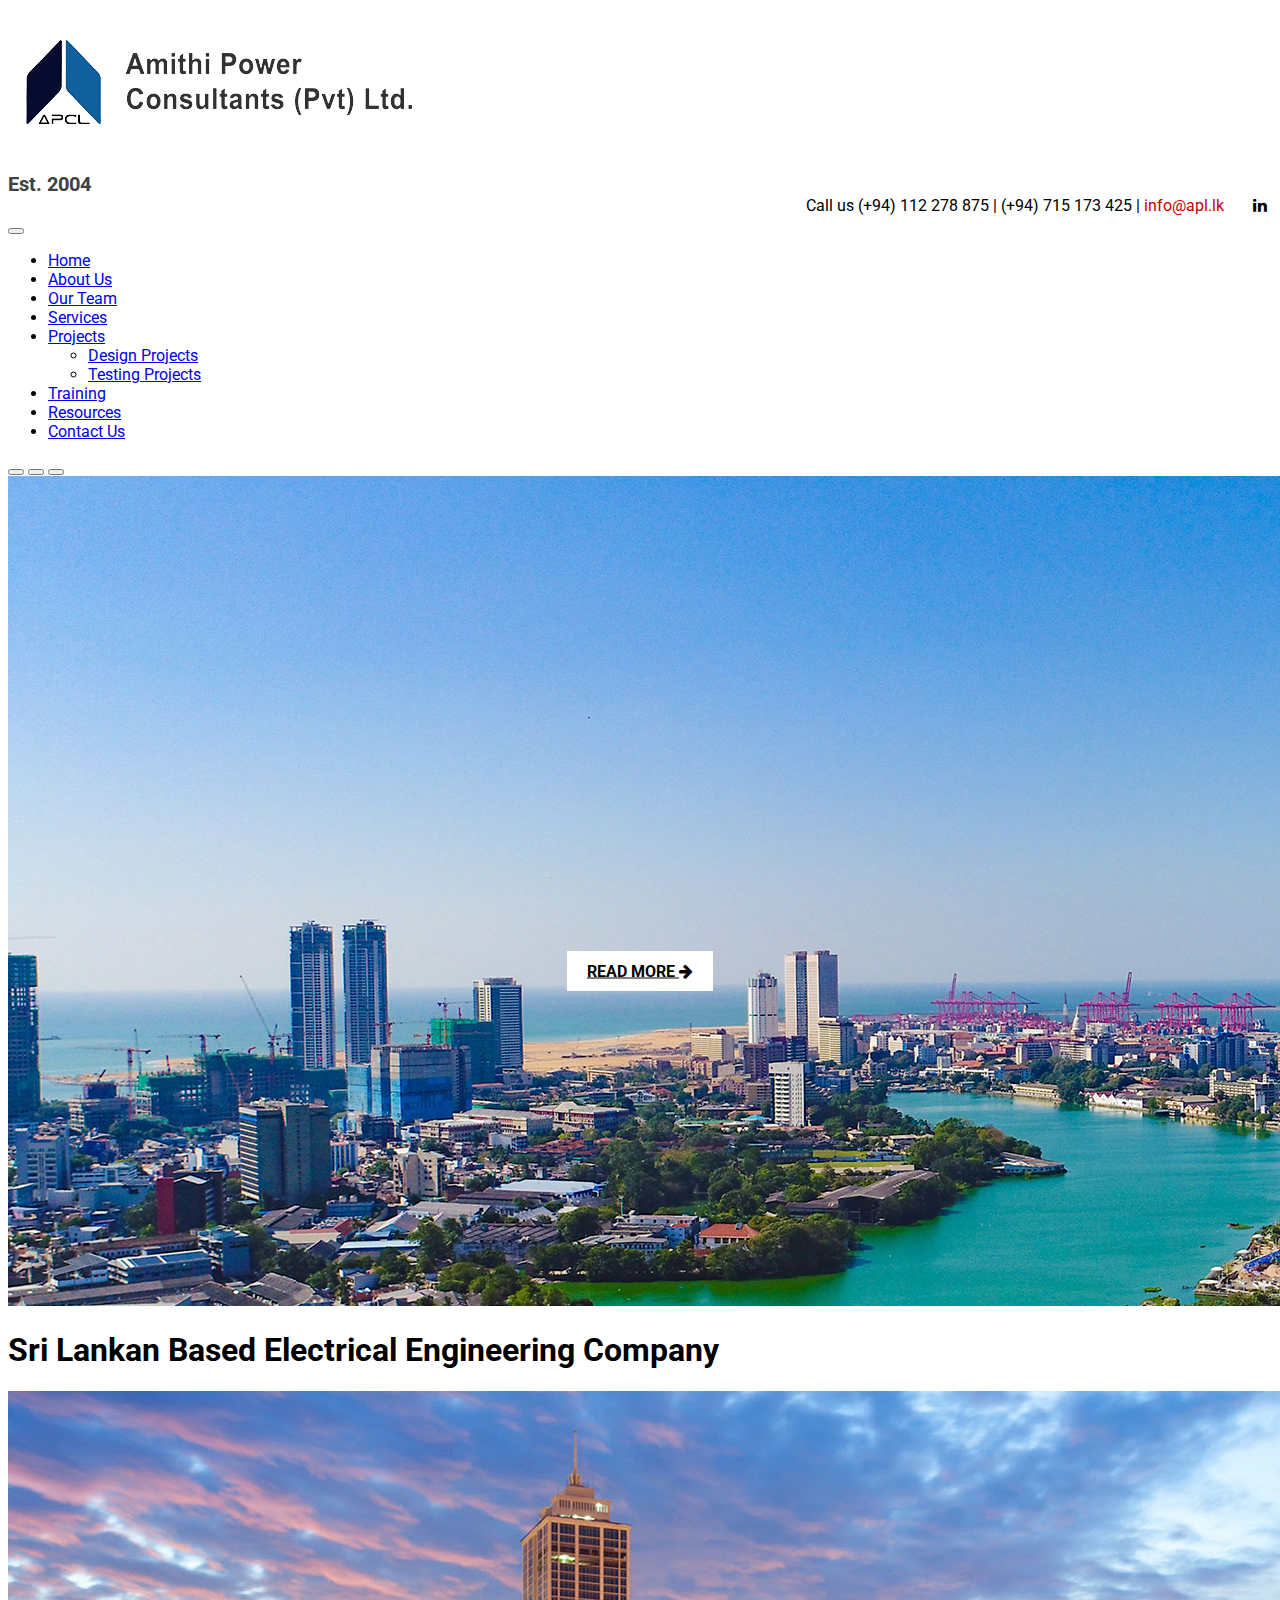
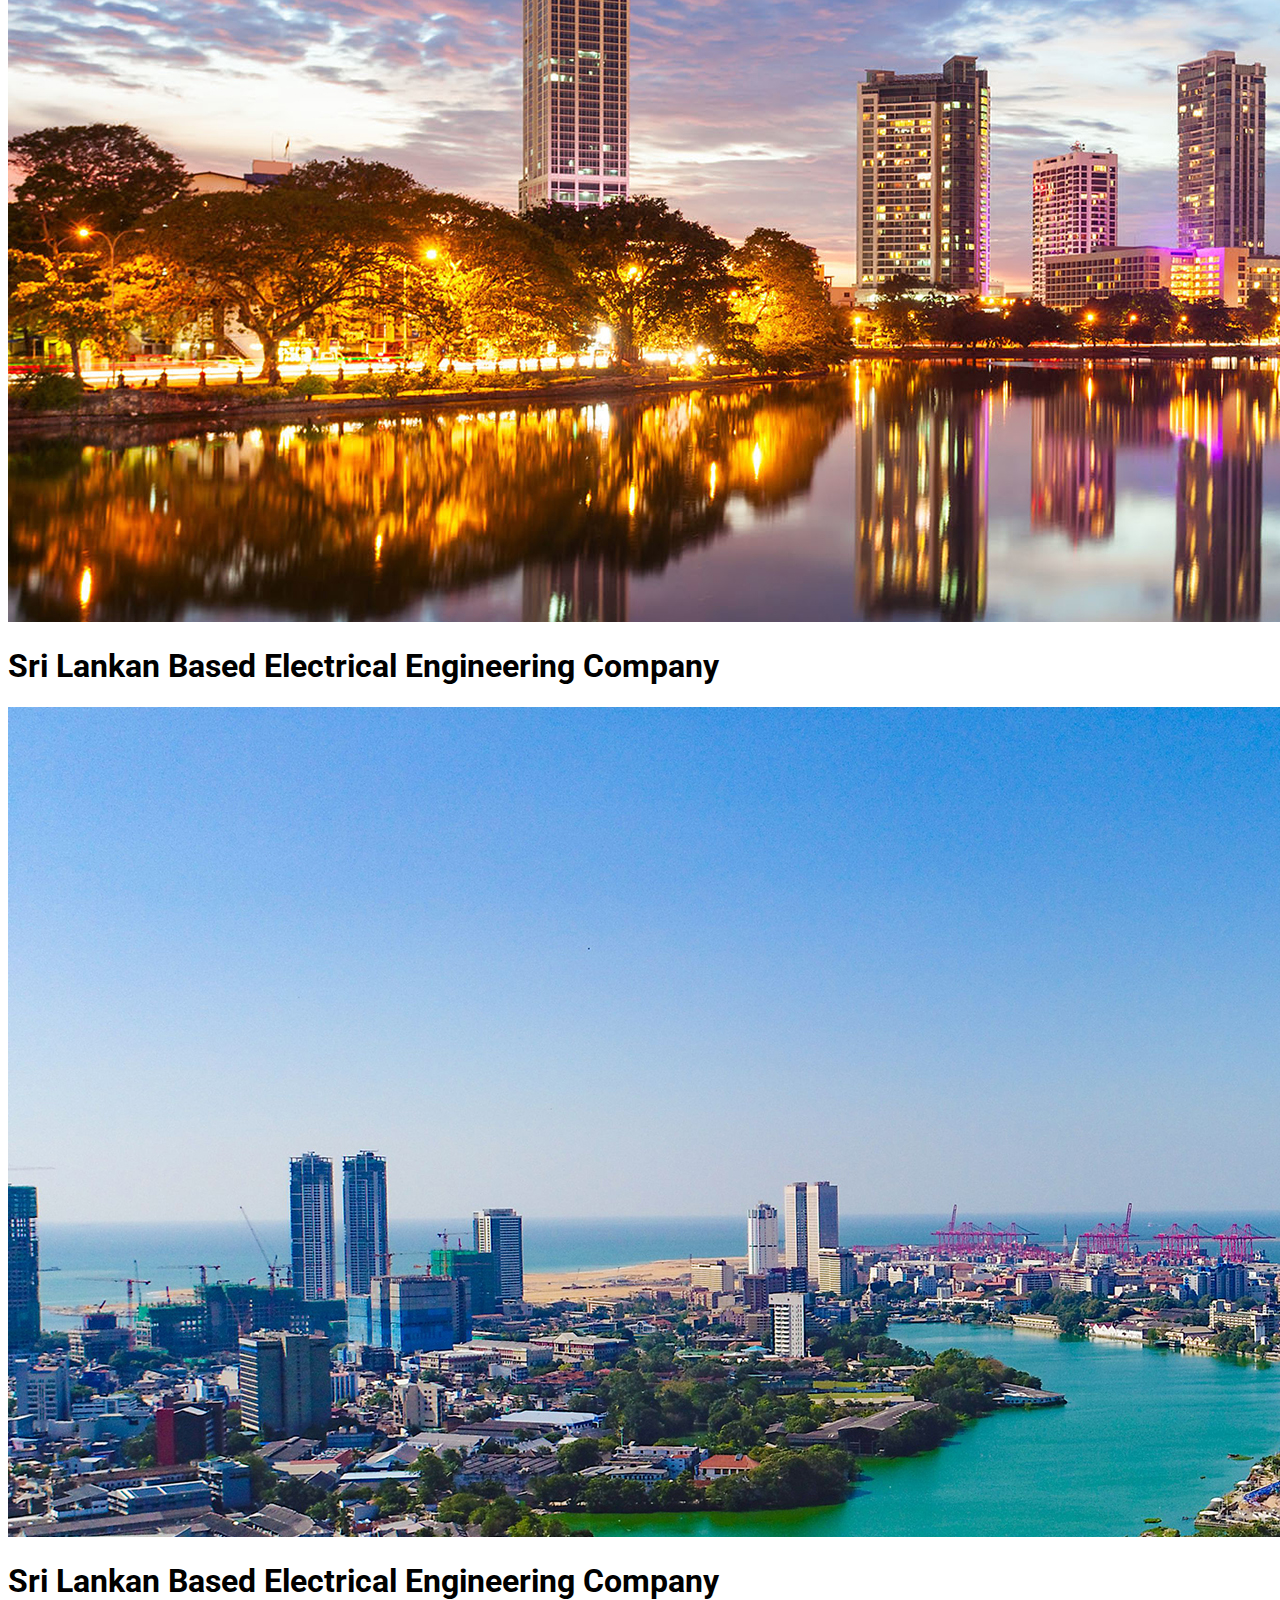
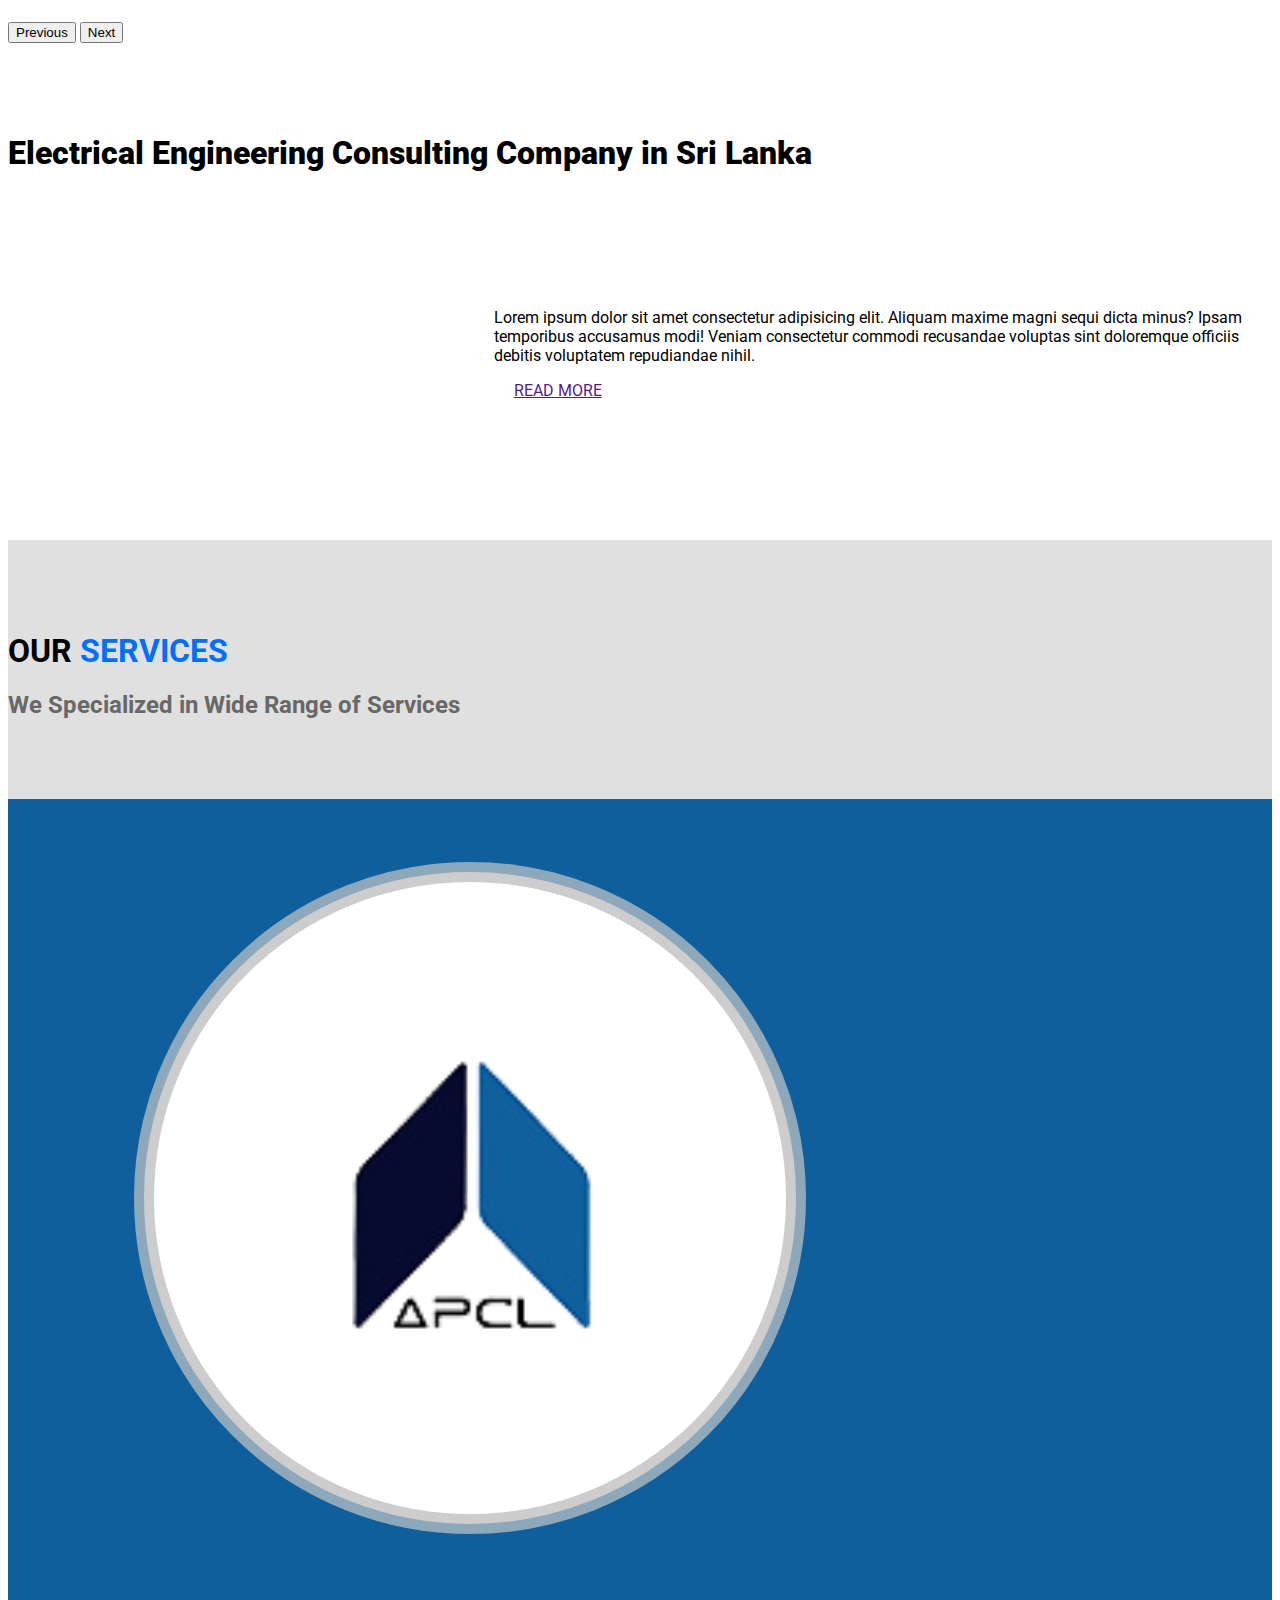
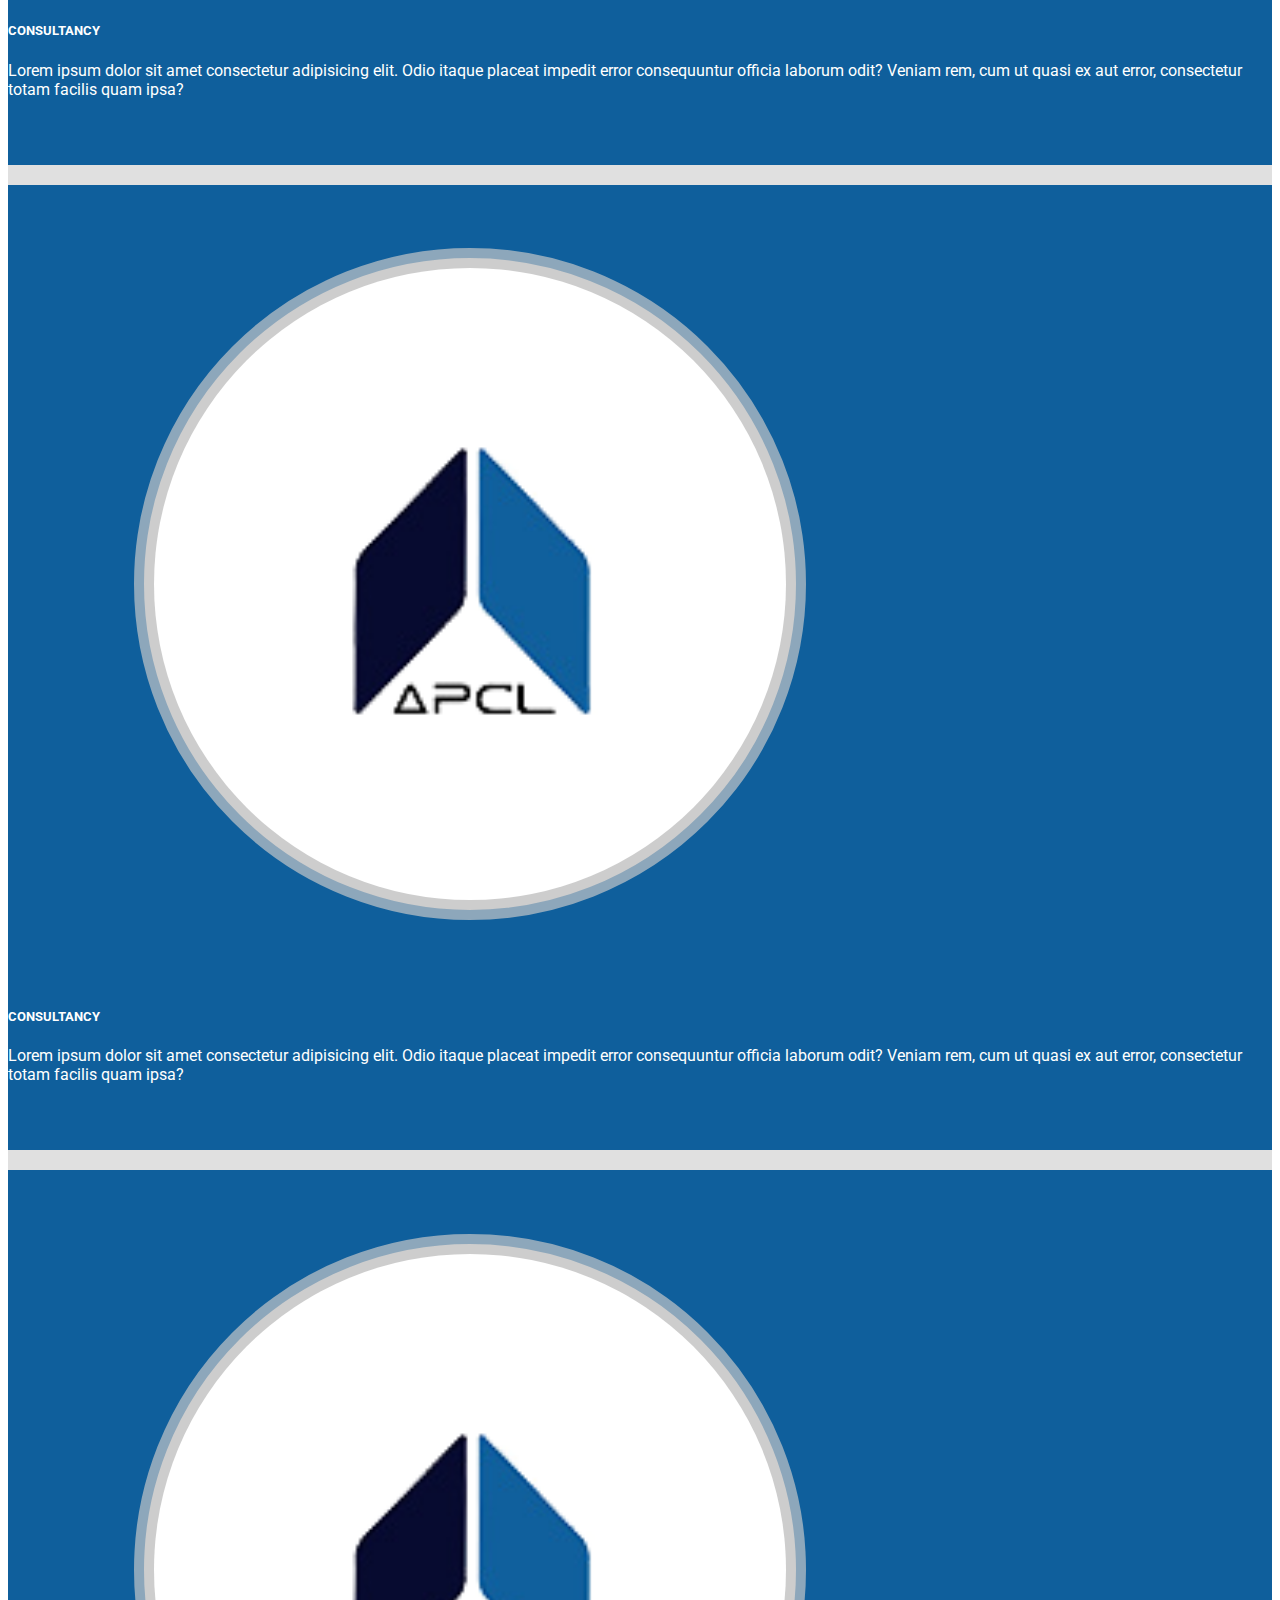
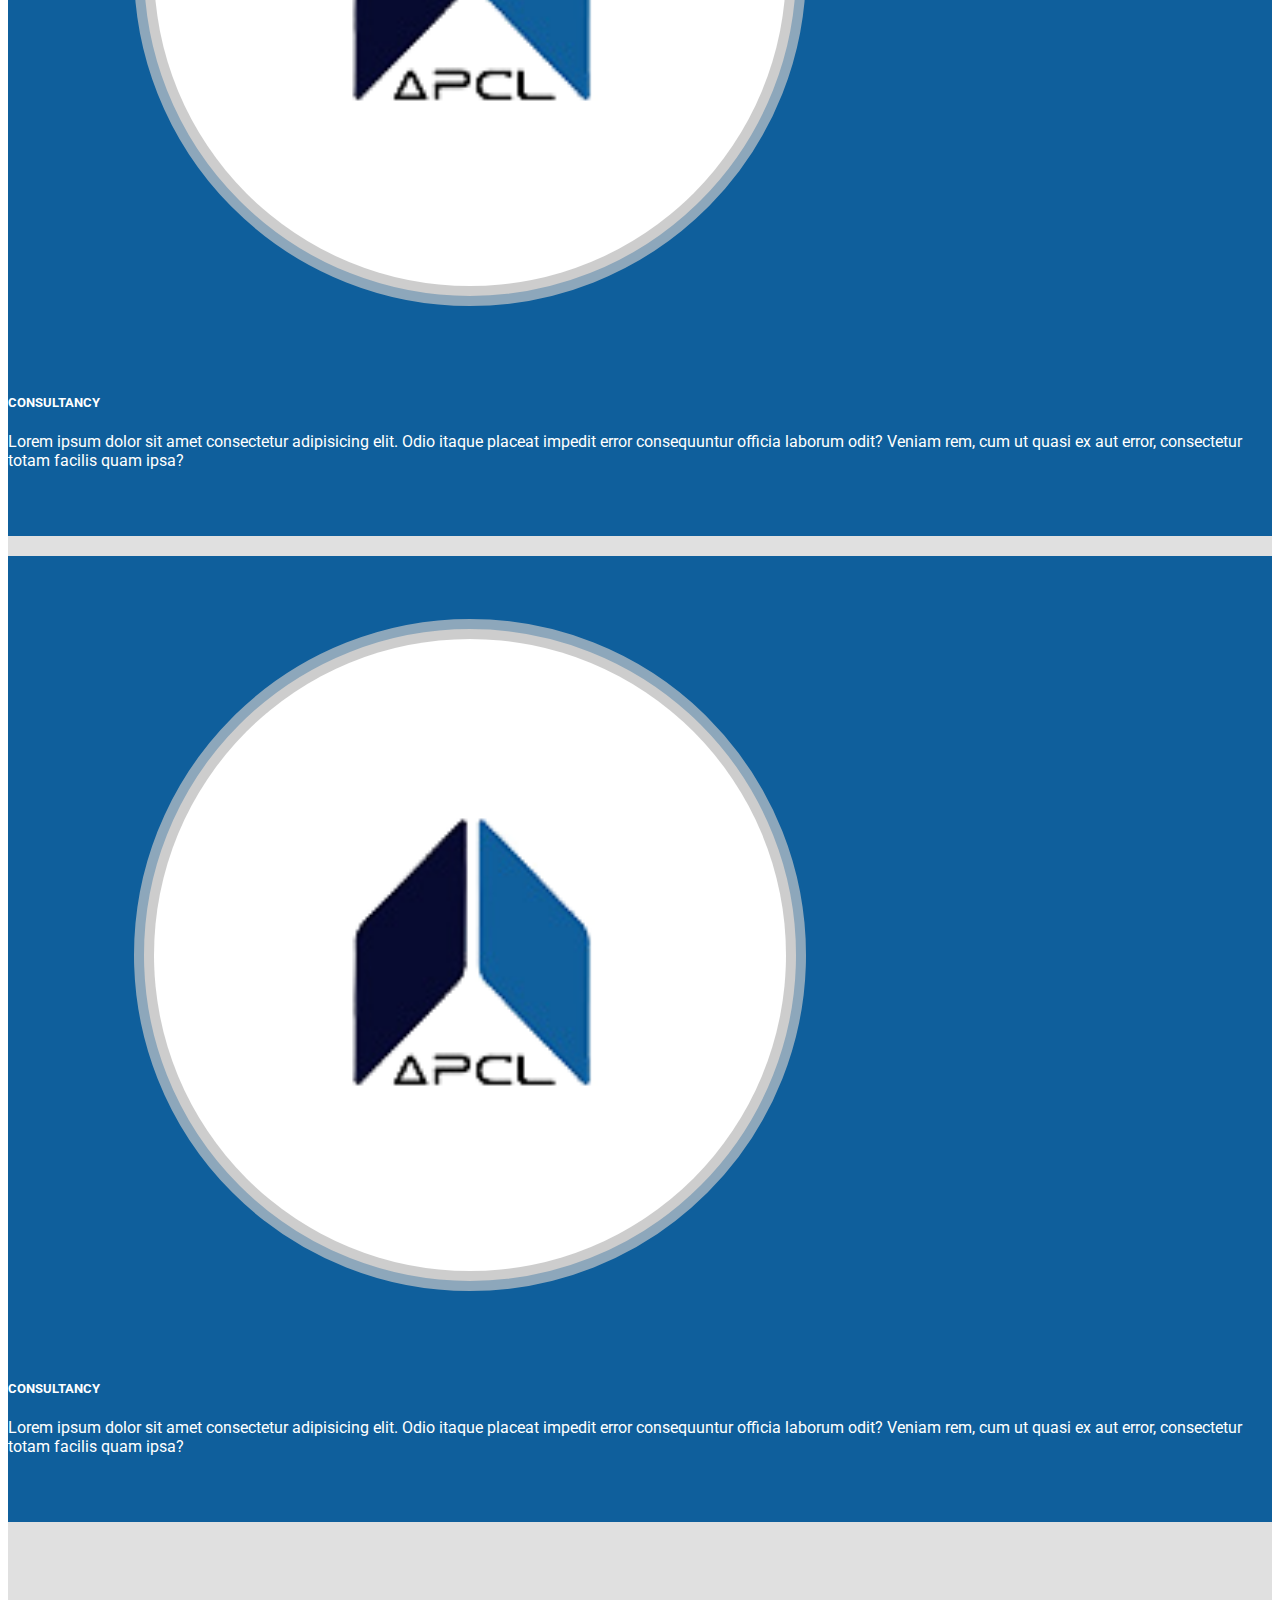
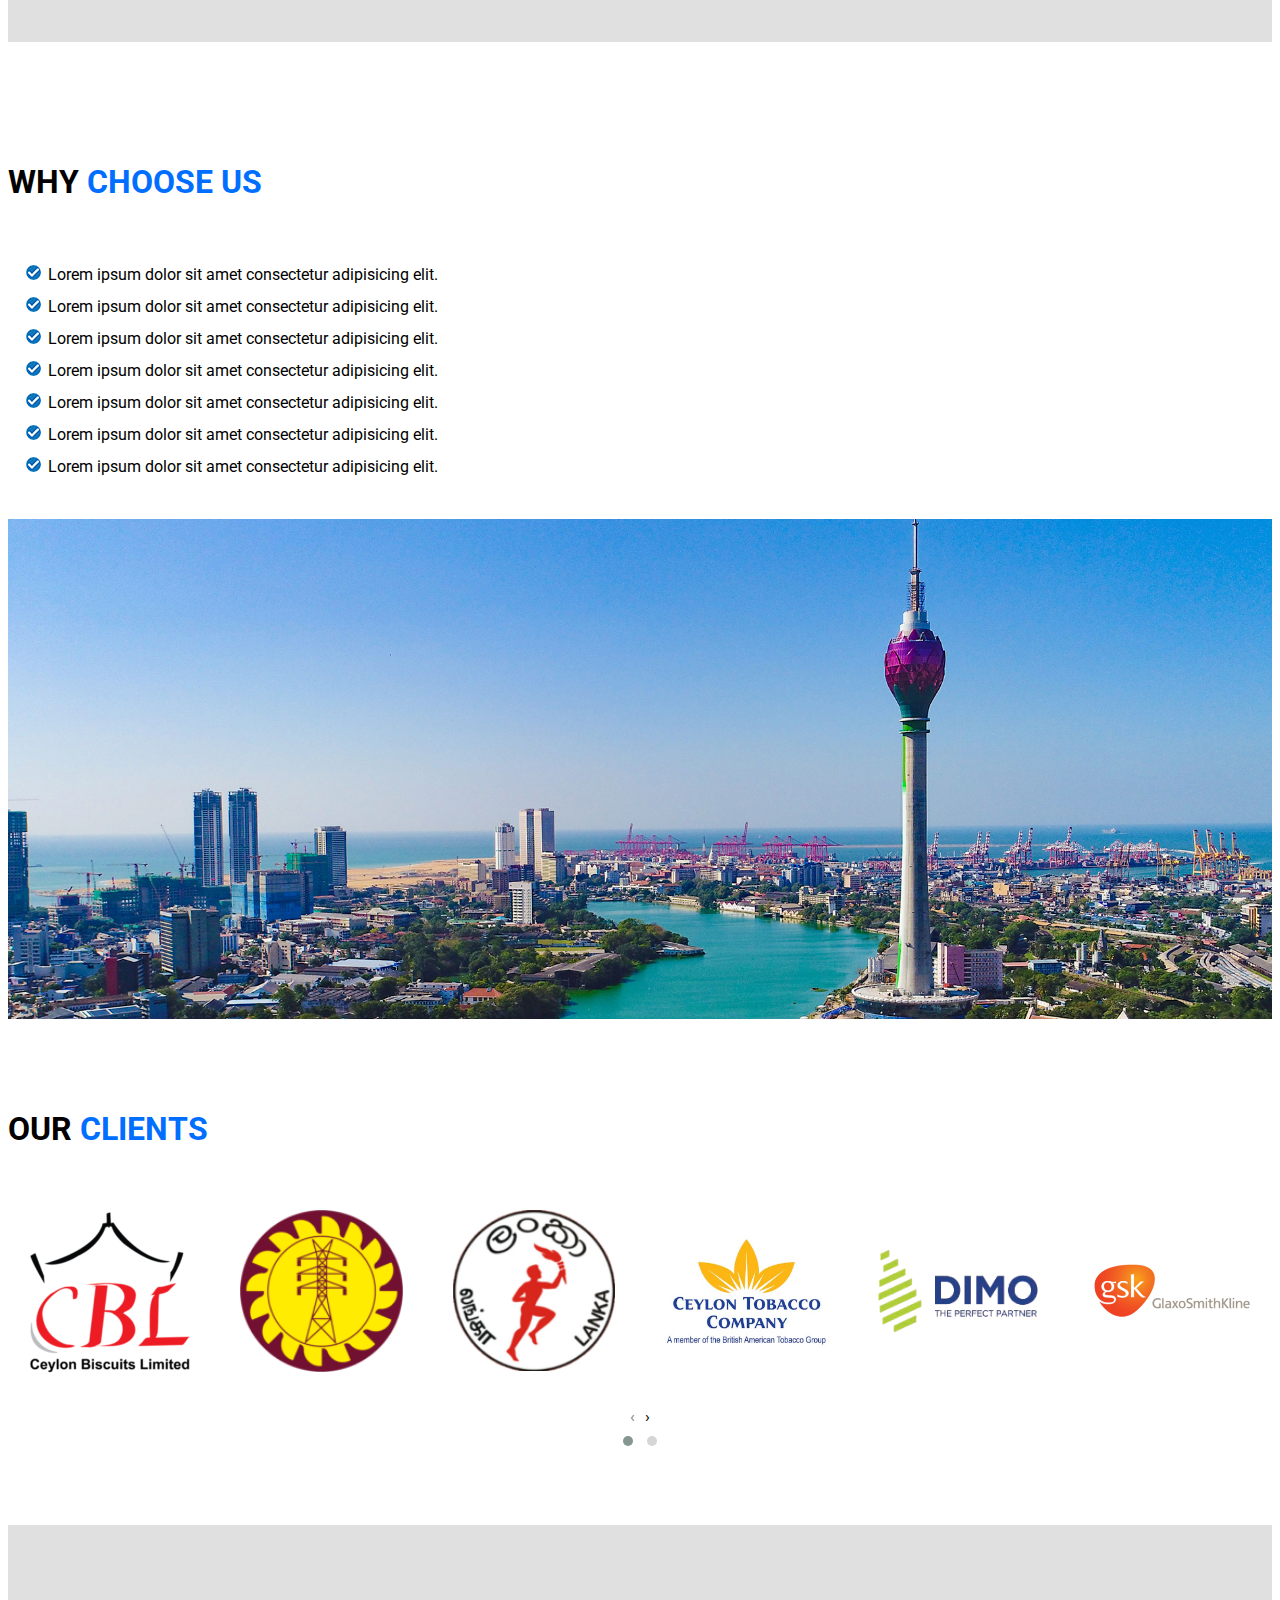
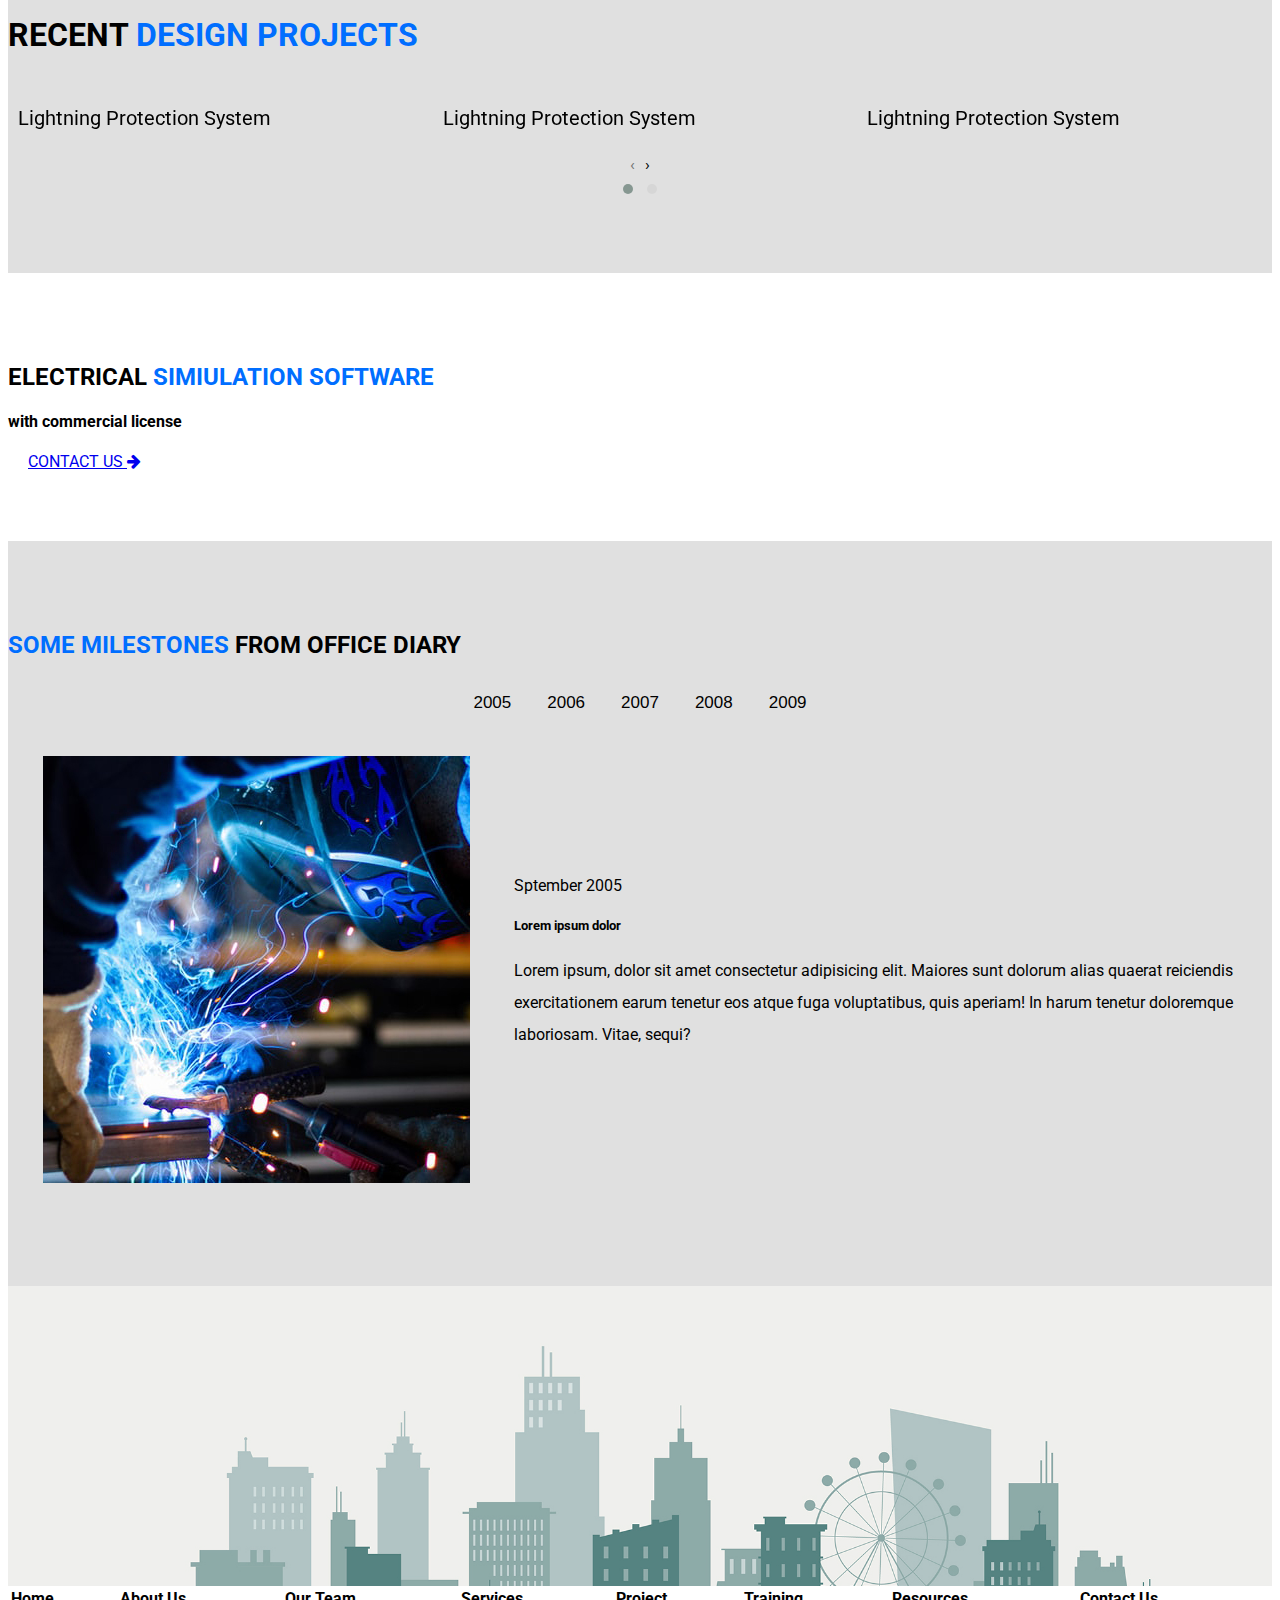
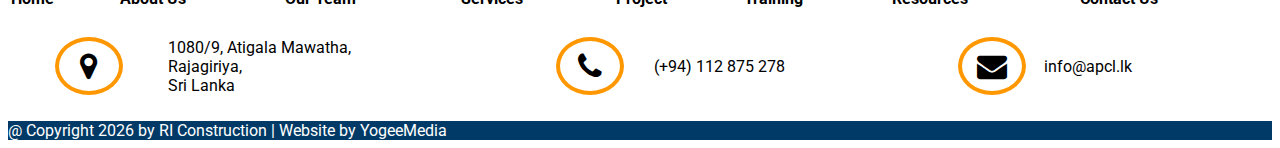
==== commit fa9b0606: "8.8 final" ====
--- a/home.html
+++ b/home.html
@@ -31,8 +31,7 @@
 </head>
 
 <body>
-    <!-- Body Content Start-->
-    <!-- Header -->
+    <!-- Header Start-->
     <div class="container-fluid">
         <div class="row">
             <div class="col-sm-12 col-md-12 col-lg-4 col-xl-3">
@@ -65,7 +64,7 @@
                             <div class="collapse navbar-collapse" id="navbarNav">
                                 <ul class="navbar-nav ms-auto">
                                     <li class="nav-item">
-                                        <a class="nav-link" aria-current="page" href="#">Home</a>
+                                        <a class="nav-link" aria-current="page" href="home.html">Home</a>
                                     </li>
                                     <li class="nav-item">
                                         <a class="nav-link" href="about.html">About Us</a>
@@ -103,6 +102,8 @@
             </div>
         </div>
     </div>
+    <!-- Header End -->
+    <!-- Body Content Start-->
     <!-- Slider -->
     <div id="carouselExampleCaptions" class="carousel slide" data-bs-ride="carousel">
         <div class="carousel-indicators">
@@ -482,7 +483,7 @@
     <div class="footer">
         <div class="footer-top" style="background-image: url(inc/img/footer-img.jpg) ;">
             <div class="container footer-sec">
-                <div class="footer-menu text-center">
+                <div class="footer-menu text-center pt-4 pb-3">
                     <table width="100%">
                         <tr>
                             <td><a href="">Home</a></td>
@@ -496,6 +497,62 @@
                         </tr>
                     </table>
                 </div>
+                <div class="footer-contact">
+                    <table>
+                        <tr>
+                            <td class="mob-break">
+                                <table>
+                                    <tr>
+                                        <td class="icon">
+                                            <div class="border">
+                                                <i class="fa fa-map-marker" aria-hidden="true"></i>
+                                            </div>
+                                        </td>
+                                        <td class="details">
+                                            <span>1080/9, Atigala Mawatha, <br>Rajagiriya,<br> Sri Lanka</span>
+                                        </td>
+                                    </tr>
+                                </table>
+                            </td>
+                            <td class="mob-break">
+                                <table>
+                                    <tr>
+                                        <td class="icon">
+                                            <div class="border">
+                                                <i class="fa fa-phone" aria-hidden="true"></i>
+                                            </div>
+                                        </td>
+                                        <td class="details">
+                                            <span><a href="tel:+94112875278">(+94) 112 875 278</a></span>
+                                        </td>
+                                    </tr>
+                                </table>
+                            </td>
+                            <td class="mob-break">
+                                <table>
+                                    <tr>
+                                        <td class="icon">
+                                            <div class="border">
+                                                <i class="fa fa-envelope" aria-hidden="true"></i>
+                                            </div>
+                                        </td>
+                                        <td class="details">
+                                            <span><a href="mailto:info@apcl.lk">info@apcl.lk</a></span>
+                                        </td>
+                                    </tr>
+                                </table>
+                            </td>
+                        </tr>
+                    </table>
+                </div>
+            </div>
+        </div>
+        <div class="footer-bottom text-center py-3">
+            <div class="container">
+                <span>@ Copyright
+                    <script>document.write(new Date().getFullYear())</script> by RI Construction | Website by <a
+                        target="_blank" href="www.yogeemedia.com">YogeeMedia</a>
+                </span>
             </div>
         </div>
     </div>
--- a/inc/css/style.css
+++ b/inc/css/style.css
@@ -24,6 +24,9 @@
 
 .bg-gray {
     background-color: rgb(224, 224, 224);
+}
+.bg-blue{
+    background-color: #e1f2ff;
 }
 
 /* Header Styles Start */
@@ -226,27 +229,126 @@
     padding: 6px 12px;
     border-top: none;
 }
+
 .dy-img,
-.dy-caption{
+.dy-caption {
     padding: 20px;
 }
-.dy-desc{
+
+.dy-desc {
     line-height: 2;
 }
-.dy-default{
+
+.dy-default {
     display: block;
 }
+
 /* home section styles End */
+
 /* Footer sec styles Start*/
-.footer-sec{
+.footer-top {
+    height: auto;
+    background-size: cover;
+    padding-top: 300px;
+    background-repeat: no-repeat;
+    background-position: bottom;
+}
+
+.footer-sec {
     background-color: #fff;
-    margin-top: 200px;
-}
-.footer-menu table a{
-text-decoration: none;
-color: #000;
-}
-.footer-menu table a:hover{
+}
+
+.footer-menu table a {
+    text-decoration: none;
+    color: #000;
+    font-weight: bold;
+}
+
+.footer-menu table a:hover {
     color: rgb(0, 51, 192);
-    }
-/* Footer sec styles End*/+}
+
+.footer-contact {
+    padding: 20px 0;
+}
+
+.footer-contact table {
+    width: 100%;
+}
+
+.footer-contact table .icon {
+    width: 30%;
+    text-align: center;
+}
+
+.footer-contact table .icon i {
+    margin: 10px;
+    font-size: 30px;
+}
+
+.footer-contact table .details a {
+    text-decoration: none;
+    color: #000;
+}
+
+.footer-contact .border {
+    border: 4px solid #ff9700 !important;
+    width: 60px;
+    margin: auto;
+    border-radius: 50%;
+}
+
+/* footer-bottom */
+.footer-bottom {
+    background-color: #013a66;
+}
+
+.footer-bottom span {
+    text-decoration: none;
+    color: rgb(255, 255, 255);
+}
+
+.footer-bottom span a {
+    text-decoration: none;
+    color: rgb(255, 255, 255);
+}
+
+/* Footer sec styles End*/
+
+/* About us page start */
+.ab-heading {
+    font-weight: bold;
+}
+
+.about-banner .background-image {
+    background-size: cover;
+    background-repeat: no-repeat;
+    height: 500px;
+}
+
+.absec-1-heading span {
+    color: #0F5F9C;
+}
+
+.absec-1-content .img-sec .img-1 {
+    position: absolute;
+    z-index: -1;
+}
+.absec-1-content .img-sec .img-2 {
+    padding-top: 100px;
+    float: right;
+    padding-bottom: 50px;
+}
+.absec-t-table .img-td {
+    width: 10%;
+    text-align: left;
+    padding: 10px 0;
+}
+
+.absec-t-table .img-td .img-fluid {
+    max-width: 40px;
+}
+.absec-2-content{
+    line-height: 3;
+}
+/* About us page end */